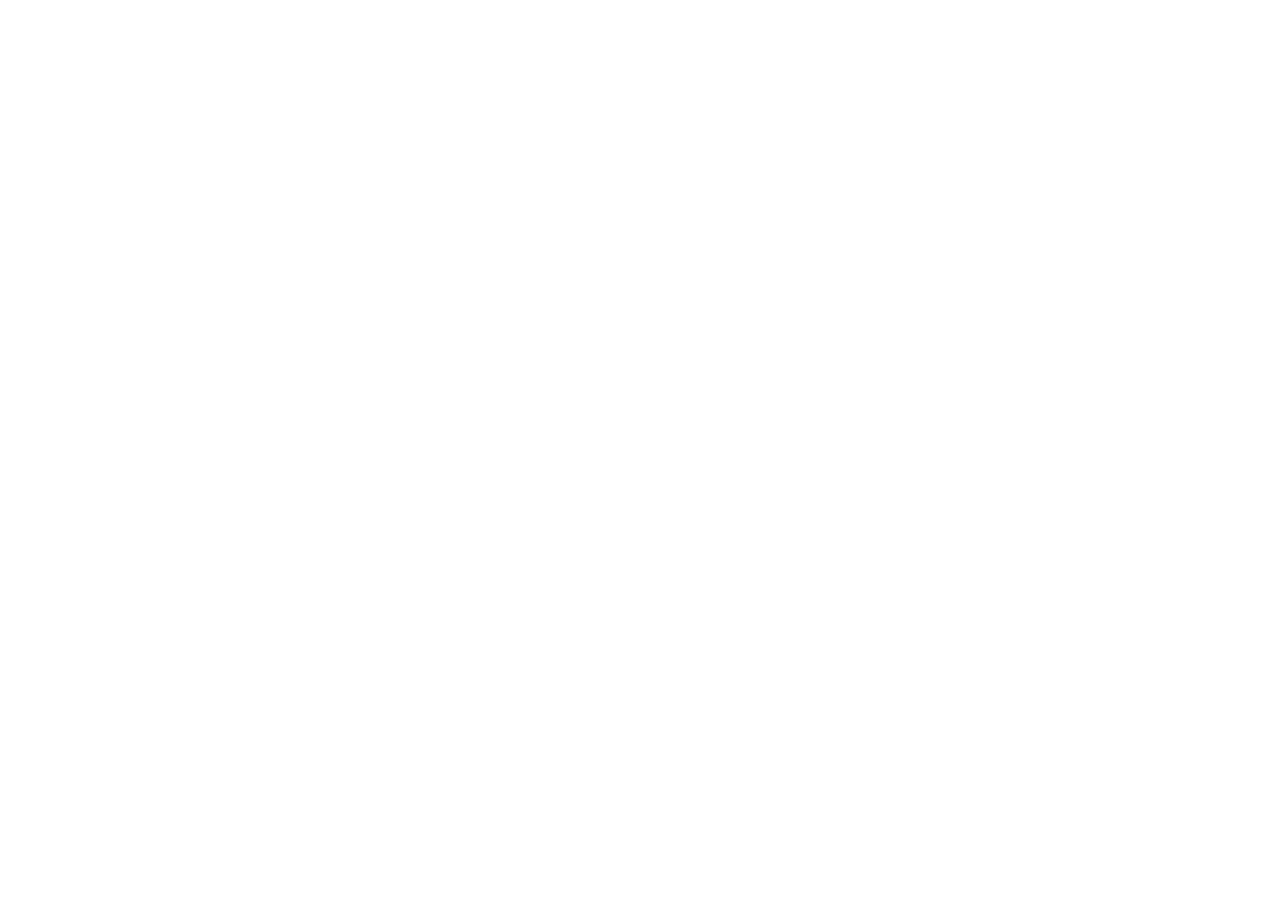
==== index.html @ 694598cf "Kendo schedule" ====
<!DOCTYPE html>
<html>
<head>
    <title></title>
    <link href="styles/kendo.common.min.css" rel="stylesheet" />

    <script src="js/libraries/jquery.min.js"></script>	
    <script src="js/libraries/angular.min.js"></script>
    <script src="js/kendo/kendo.all.min.js"></script>
</head>
<body>
    <div id="example">
    <div id="grid"></div>
<script src="http://localhost/data/products.js"></script>
    <script>
        $(document).ready(function() {
			
			 var tableContent = kendo.template("<li id='ProductName ProductID' class='testdrop'>#: ProductName #</li>");

			var inlineData = { ProductName: "ProductName", ProductID: "ProductID" };
			$("#inline").html(tableContent(inlineData));
			 
            $("#grid").kendoGrid({
                dataSource: {
					data: products,
                    schema: {
                        model: {
                            fields: {
                                        ProductName: { type: "string" },
                                        UnitPrice: { type: "number" },
                                        UnitsInStock: { type: "number" },
                                        Discontinued: { type: "boolean" },
										QuantityPerUnit: { type: "string" }
                            }
                        }
                    },
                    pageSize: 30
                },
                height: 540,
                sortable: true,
                reorderable: true,
                groupable: true,
                resizable: true,
                filterable: false,
                columnMenu: true,
                pageable: true,
                columns: [ 
				
				                    {
                        //field: "ProductName",
                        title: "Product Name",
                        locked: true,
                        width: 300,
                        template: tableContent
                    },	{
                        field: "UnitPrice",
                        title: "Unit Price",
						format: "{0:c}",
                        width: 350
                    }, {
                        field: "UnitsInStock",
                        title: "Units In Stock",
                        width: 330
                    }, {
                        field: "Discontinued",
                        width: 230
                    }, {
						field: "QuantityPerUnit",
						title: "Quantity Per Unit",
						width: 300
						}
                ]
            });
		
		function draggableOnDragStart(e) {
                    $("li.testdrop").addClass("hollow");

                    $("#droptarget").text("(Drop here)");
                }

                function droptargetOnDragEnter(e) {
                    $("#droptarget").text("Now drop...");
                }

                function droptargetOnDragLeave(e) {
                    $("#droptarget").text("(Drop here)");
                }

                function droptargetOnDrop(e) {
                    $("#droptarget").text("You did great!");
                    $("li.testdrop").removeClass("hollow");
                }

                function draggableOnDragEnd(e) {
                    var draggable = $("li.testdrop");

                    if (!draggable.data("kendoDraggable").dropped) {
                        // drag ended outside of any droptarget
                        $("#droptarget").text("Try again!");
                    }

                    draggable.removeClass("hollow");
                }

                $(document).ready(function() {
                    $("li.testdrop").kendoDraggable({
                        hint: function() {
                            return $("#draggable").clone();
                        },
                        dragstart: draggableOnDragStart,
                        dragend: draggableOnDragEnd
                    });

                    $("#droptarget").kendoDropTarget({
                        dragenter: droptargetOnDragEnter,
                        dragleave: droptargetOnDragLeave,
                        drop: droptargetOnDrop
                    });

                    var draggable = $("li.testdrop").data("kendoDraggable");

                    $("#cursorOffset").click(function(e) {
                        if (this.checked) {
                            draggable.options.cursorOffset = { top: 10, left: 10 };
                        } else {
                            draggable.options.cursorOffset = null;
                        }
                    });

                    $("#axis").change(function(e) {
                        draggable.options.axis = $(this).val();
                    });
                });
				});
        </script>
       <script id="test" type="text/x-kendo-tmpl">
        <li>
            #: ProductName#
        </li>
        </script>


</div>


</body>
</html>
---- styles/kendo.common.min.css ----
/**
 * Copyright 2014 Telerik AD
 *
 * Licensed under the Apache License, Version 2.0 (the "License");
 * you may not use this file except in compliance with the License.
 * You may obtain a copy of the License at
 *
 *     http://www.apache.org/licenses/LICENSE-2.0
 *
 * Unless required by applicable law or agreed to in writing, software
 * distributed under the License is distributed on an "AS IS" BASIS,
 * WITHOUT WARRANTIES OR CONDITIONS OF ANY KIND, either express or implied.
 * See the License for the specific language governing permissions and
 * limitations under the License.
 */
.fake{color:red}.k-reset{margin:0;padding:0;border:0;outline:0;text-decoration:none;font-size:100%;list-style:none}.k-floatwrap:after,.k-slider-items:after,.k-grid-toolbar:after{content:"";display:block;clear:both;visibility:hidden;height:0;overflow:hidden}.k-floatwrap,.k-slider-items,.k-grid-toolbar{display:inline-block}.k-floatwrap,.k-slider-items,.k-grid-toolbar{display:block}.k-block,.k-button,.k-header,.k-grid-header,.k-toolbar,.k-grouping-header,.k-tooltip,.k-pager-wrap,.k-tabstrip-items .k-item,.k-link.k-state-hover,.k-textbox,.k-textbox:hover,.k-autocomplete,.k-dropdown-wrap,.k-picker-wrap,.k-numeric-wrap,.k-autocomplete.k-state-hover,.k-dropdown-wrap.k-state-hover,.k-picker-wrap.k-state-hover,.k-numeric-wrap.k-state-hover,.k-draghandle{background-repeat:repeat;background-position:0 center}.k-link:hover{text-decoration:none}.k-state-highlight>.k-link{color:inherit}.k-textbox>input,.k-input[type="text"],.k-input[type="number"],.k-textbox,.k-picker-wrap .k-input,.k-button{font-size:100%;font-family:inherit;border-style:solid;border-width:1px;-webkit-appearance:none}.k-widget,.k-block,.k-inline-block,.k-draghandle{border-style:solid;border-width:1px;-webkit-appearance:none}.k-block,.k-widget{line-height:normal;outline:0}.k-block{padding:2px}.k-button{display:inline-block;margin:0;padding:2px 7px 2px;font-family:inherit;line-height:1.72em;text-align:center;cursor:pointer;text-decoration:none}.k-button[disabled],.k-button.k-state-disabled,.k-state-disabled .k-button,.k-state-disabled .k-button:hover,.k-button.k-state-disabled:hover,.k-state-disabled .k-button:active,.k-button.k-state-disabled:active{cursor:default}.k-ie7 .k-button{line-height:normal}a.k-button{-khtml-user-select:none;-webkit-user-select:none;-moz-user-select:-moz-none;-ms-user-select:none;user-select:none;text-decoration:none}.k-ff input.k-button{padding-bottom:.37em;padding-top:.37em}.k-ie7 .k-button{overflow:visible;margin-right:4px}.k-ie7 a.k-button{line-height:1.6;padding-left:7px;padding-right:7px}.k-ie7 .k-slider a.k-button{height:22px;line-height:22px;padding:0}.k-ie7 .k-button-expand{margin-left:0;margin-right:0}button.k-button::-moz-focus-inner,input.k-button::-moz-focus-inner{padding:0;border:0}a.k-button-expand{display:block}button.k-button-expand,input[type="submit"].k-button-expand,input[type="button"].k-button-expand,input[type="reset"].k-button-expand{width:100%}body .k-button-icon,body .k-split-button-arrow{padding-left:.4em;padding-right:.4em}.k-ie7 a.k-button-icon{padding-left:5px;padding-right:5px}.k-button-icontext{padding-right:.8em;overflow:visible}.k-button-icontext .k-icon,.k-button-icontext .k-image{margin-right:.3rem;margin-left:-0.3rem}.k-ie8 .k-button-icontext .k-icon,.k-ie8 .k-button-icontext .k-image{margin-right:3px;margin-left:-3px}.k-button.k-button-icontext .k-icon,.k-button.k-button-icontext .k-image{vertical-align:text-top}html body .k-button-bare{background:none!important;color:inherit;border-width:0}html body .k-button-bare.k-upload-button:hover{color:inherit}.k-link{cursor:pointer;outline:0;text-decoration:none}.k-grid-header span.k-link{cursor:default}.k-state-disabled,.k-state-disabled .k-link,.k-state-disabled .k-icon,.k-state-disabled .k-button,.k-state-disabled .k-draghandle,.k-state-disabled .k-upload-button input{cursor:default!important;outline:0}@media print{.k-state-disabled,.k-state-disabled .k-input{opacity:1!important}}.k-state-error{border-style:ridge}.k-state-empty{font-style:italic}.k-icon,.k-sprite,.k-button-group .k-tool-icon{display:inline-block;width:16px;height:16px;overflow:hidden;background-repeat:no-repeat;font-size:0;line-height:0;text-align:center;-ms-high-contrast-adjust:none}.k-icon.k-i-none{background-image:none}.k-ie8 .k-icon,.k-ie8 .k-sprite,.k-ie8 .k-button-group .k-tool-icon{vertical-align:middle}:root *>.k-icon,:root *>.k-sprite,:root *>.k-button-group .k-tool-icon{vertical-align:middle}.k-icon,.k-sprite{background-color:transparent}.k-ie7 .k-icon,.k-ie7 .k-sprite{text-indent:0}.k-numerictextbox .k-select .k-link span.k-i-arrow-n{background-position:0 -3px}.k-numerictextbox .k-select .k-link span.k-i-arrow-s{background-position:0 -35px}.k-state-selected .k-i-arrow-n{background-position:-16px 0}.k-link:not(.k-state-disabled):hover>.k-state-selected .k-i-arrow-n,.k-state-hover>.k-state-selected .k-i-arrow-n,.k-state-hover>*>.k-state-selected .k-i-arrow-n,.k-button:hover .k-state-selected .k-i-arrow-n,.k-textbox:hover .k-state-selected .k-i-arrow-n,.k-button:active .k-state-selected .k-i-arrow-n{background-position:-32px 0}.k-numerictextbox .k-link.k-state-selected span.k-i-arrow-n,.k-numerictextbox .k-state-hover .k-link span.k-i-arrow-n{background-position:-16px -3px}.k-state-selected .k-i-arrow-s{background-position:-16px -32px}.k-link:not(.k-state-disabled):hover>.k-state-selected .k-i-arrow-s,.k-state-hover>.k-state-selected .k-i-arrow-s,.k-state-hover>*>.k-state-selected .k-i-arrow-s,.k-button:hover .k-state-selected .k-i-arrow-s,.k-textbox:hover .k-state-selected .k-i-arrow-s,.k-button:active .k-state-selected .k-i-arrow-s{background-position:-32px -32px}.k-numerictextbox .k-link.k-state-selected span.k-i-arrow-s,.k-numerictextbox .k-state-hover .k-link span.k-i-arrow-s{background-position:-16px -35px}.k-grid-header th>.k-link:hover span.k-i-arrow-n{background-position:0 0}.k-grid-header th>.k-link:hover span.k-i-arrow-s{background-position:0 -32px}.k-group-indicator .k-link:hover span.k-si-arrow-n{background-position:0 -129px}.k-group-indicator .k-link:hover span.k-si-arrow-s{background-position:0 -159px}.k-group-indicator .k-button:hover span.k-group-delete{background-position:-32px -16px}.k-scheduler .k-scheduler-toolbar .k-nav-current .k-link .k-i-calendar{background-position:-32px -176px}.k-i-arrow-n{background-position:0 0}.k-link:not(.k-state-disabled):hover>.k-i-arrow-n,.k-state-hover>.k-i-arrow-n,.k-state-hover>*>.k-i-arrow-n,.k-button:hover .k-i-arrow-n,.k-textbox:hover .k-i-arrow-n,.k-button:active .k-i-arrow-n{background-position:-16px 0}.k-i-arrow-e{background-position:0 -16px}.k-link:not(.k-state-disabled):hover>.k-i-arrow-e,.k-state-hover>.k-i-arrow-e,.k-state-hover>*>.k-i-arrow-e,.k-button:hover .k-i-arrow-e,.k-textbox:hover .k-i-arrow-e,.k-button:active .k-i-arrow-e{background-position:-16px -16px}.k-rtl .k-i-arrow-w{background-position:0 -16px}.k-rtl .k-link:not(.k-state-disabled):hover>.k-i-arrow-w,.k-rtl .k-state-hover>.k-i-arrow-w,.k-rtl .k-state-hover>*>.k-i-arrow-w,.k-rtl .k-button:hover .k-i-arrow-w,.k-rtl .k-textbox:hover .k-i-arrow-w,.k-rtl .k-button:active .k-i-arrow-w{background-position:-16px -16px}.k-i-arrow-s{background-position:0 -32px}.k-link:not(.k-state-disabled):hover>.k-i-arrow-s,.k-state-hover>.k-i-arrow-s,.k-state-hover>*>.k-i-arrow-s,.k-button:hover .k-i-arrow-s,.k-textbox:hover .k-i-arrow-s,.k-button:active .k-i-arrow-s{background-position:-16px -32px}.k-i-arrow-w{background-position:0 -48px}.k-link:not(.k-state-disabled):hover>.k-i-arrow-w,.k-state-hover>.k-i-arrow-w,.k-state-hover>*>.k-i-arrow-w,.k-button:hover .k-i-arrow-w,.k-textbox:hover .k-i-arrow-w,.k-button:active .k-i-arrow-w{background-position:-16px -48px}.k-rtl .k-i-arrow-e{background-position:0 -48px}.k-rtl .k-link:not(.k-state-disabled):hover>.k-i-arrow-e,.k-rtl .k-state-hover>.k-i-arrow-e,.k-rtl .k-state-hover>*>.k-i-arrow-e,.k-rtl .k-button:hover .k-i-arrow-e,.k-rtl .k-textbox:hover .k-i-arrow-e,.k-rtl .k-button:active .k-i-arrow-e{background-position:-16px -48px}.k-i-seek-n{background-position:0 -64px}.k-link:not(.k-state-disabled):hover>.k-i-seek-n,.k-state-hover>.k-i-seek-n,.k-state-hover>*>.k-i-seek-n,.k-button:hover .k-i-seek-n,.k-textbox:hover .k-i-seek-n,.k-button:active .k-i-seek-n{background-position:-16px -64px}.k-i-seek-e{background-position:0 -80px}.k-link:not(.k-state-disabled):hover>.k-i-seek-e,.k-state-hover>.k-i-seek-e,.k-state-hover>*>.k-i-seek-e,.k-button:hover .k-i-seek-e,.k-textbox:hover .k-i-seek-e,.k-button:active .k-i-seek-e{background-position:-16px -80px}.k-rtl .k-i-seek-w{background-position:0 -80px}.k-rtl .k-link:not(.k-state-disabled):hover>.k-i-seek-w,.k-rtl .k-state-hover>.k-i-seek-w,.k-rtl .k-state-hover>*>.k-i-seek-w,.k-rtl .k-button:hover .k-i-seek-w,.k-rtl .k-textbox:hover .k-i-seek-w,.k-rtl .k-button:active .k-i-seek-w{background-position:-16px -80px}.k-i-seek-s{background-position:0 -96px}.k-link:not(.k-state-disabled):hover>.k-i-seek-s,.k-state-hover>.k-i-seek-s,.k-state-hover>*>.k-i-seek-s,.k-button:hover .k-i-seek-s,.k-textbox:hover .k-i-seek-s,.k-button:active .k-i-seek-s{background-position:-16px -96px}.k-i-seek-w{background-position:0 -112px}.k-link:not(.k-state-disabled):hover>.k-i-seek-w,.k-state-hover>.k-i-seek-w,.k-state-hover>*>.k-i-seek-w,.k-button:hover .k-i-seek-w,.k-textbox:hover .k-i-seek-w,.k-button:active .k-i-seek-w{background-position:-16px -112px}.k-rtl .k-i-seek-e{background-position:0 -112px}.k-rtl .k-link:not(.k-state-disabled):hover>.k-i-seek-e,.k-rtl .k-state-hover>.k-i-seek-e,.k-rtl .k-state-hover>*>.k-i-seek-e,.k-rtl .k-button:hover .k-i-seek-e,.k-rtl .k-textbox:hover .k-i-seek-e,.k-rtl .k-button:active .k-i-seek-e{background-position:-16px -112px}.k-si-arrow-n{background-position:0 -129px}.k-link:not(.k-state-disabled):hover>.k-si-arrow-n,.k-state-hover>.k-si-arrow-n,.k-state-hover>*>.k-si-arrow-n,.k-button:hover .k-si-arrow-n,.k-textbox:hover .k-si-arrow-n,.k-button:active .k-si-arrow-n{background-position:-16px -129px}.k-si-arrow-e{background-position:0 -144px}.k-link:not(.k-state-disabled):hover>.k-si-arrow-e,.k-state-hover>.k-si-arrow-e,.k-state-hover>*>.k-si-arrow-e,.k-button:hover .k-si-arrow-e,.k-textbox:hover .k-si-arrow-e,.k-button:active .k-si-arrow-e{background-position:-16px -144px}.k-si-arrow-s{background-position:0 -159px}.k-link:not(.k-state-disabled):hover>.k-si-arrow-s,.k-state-hover>.k-si-arrow-s,.k-state-hover>*>.k-si-arrow-s,.k-button:hover .k-si-arrow-s,.k-textbox:hover .k-si-arrow-s,.k-button:active .k-si-arrow-s{background-position:-16px -159px}.k-si-arrow-w{background-position:0 -176px}.k-link:not(.k-state-disabled):hover>.k-si-arrow-w,.k-state-hover>.k-si-arrow-w,.k-state-hover>*>.k-si-arrow-w,.k-button:hover .k-si-arrow-w,.k-textbox:hover .k-si-arrow-w,.k-button:active .k-si-arrow-w{background-position:-16px -176px}.k-i-arrowhead-n{background-position:0 -256px}.k-link:not(.k-state-disabled):hover>.k-i-arrowhead-n,.k-state-hover>.k-i-arrowhead-n,.k-state-hover>*>.k-i-arrowhead-n,.k-button:hover .k-i-arrowhead-n,.k-textbox:hover .k-i-arrowhead-n,.k-button:active .k-i-arrowhead-n{background-position:-16px -256px}.k-i-arrowhead-e{background-position:0 -272px}.k-link:not(.k-state-disabled):hover>.k-i-arrowhead-e,.k-state-hover>.k-i-arrowhead-e,.k-state-hover>*>.k-i-arrowhead-e,.k-button:hover .k-i-arrowhead-e,.k-textbox:hover .k-i-arrowhead-e,.k-button:active .k-i-arrowhead-e{background-position:-16px -272px}.k-i-arrowhead-s{background-position:0 -288px}.k-link:not(.k-state-disabled):hover>.k-i-arrowhead-s,.k-state-hover>.k-i-arrowhead-s,.k-state-hover>*>.k-i-arrowhead-s,.k-button:hover .k-i-arrowhead-s,.k-textbox:hover .k-i-arrowhead-s,.k-button:active .k-i-arrowhead-s{background-position:-16px -288px}.k-i-arrowhead-w{background-position:0 -304px}.k-link:not(.k-state-disabled):hover>.k-i-arrowhead-w,.k-state-hover>.k-i-arrowhead-w,.k-state-hover>*>.k-i-arrowhead-w,.k-button:hover .k-i-arrowhead-w,.k-textbox:hover .k-i-arrowhead-w,.k-button:active .k-i-arrowhead-w{background-position:-16px -304px}.k-i-expand,.k-plus,.k-plus-disabled{background-position:0 -192px}.k-link:not(.k-state-disabled):hover>.k-i-expand,.k-link:not(.k-state-disabled):hover>.k-plus,.k-link:not(.k-state-disabled):hover>.k-plus-disabled,.k-state-hover>.k-i-expand,.k-state-hover>.k-plus,.k-state-hover>.k-plus-disabled,.k-state-hover>*>.k-i-expand,.k-state-hover>*>.k-plus,.k-state-hover>*>.k-plus-disabled,.k-button:hover .k-i-expand,.k-button:hover .k-plus,.k-button:hover .k-plus-disabled,.k-textbox:hover .k-i-expand,.k-textbox:hover .k-plus,.k-textbox:hover .k-plus-disabled,.k-button:active .k-i-expand,.k-button:active .k-plus,.k-button:active .k-plus-disabled{background-position:-16px -192px}.k-i-expand-w,.k-rtl .k-i-expand,.k-rtl .k-plus,.k-rtl .k-plus-disabled{background-position:0 -208px}.k-link:not(.k-state-disabled):hover>.k-i-expand-w,.k-link:not(.k-state-disabled):hover>.k-rtl .k-i-expand,.k-link:not(.k-state-disabled):hover>.k-rtl .k-plus,.k-link:not(.k-state-disabled):hover>.k-rtl .k-plus-disabled,.k-state-hover>.k-i-expand-w,.k-state-hover>.k-rtl .k-i-expand,.k-state-hover>.k-rtl .k-plus,.k-state-hover>.k-rtl .k-plus-disabled,.k-state-hover>*>.k-i-expand-w,.k-state-hover>*>.k-rtl .k-i-expand,.k-state-hover>*>.k-rtl .k-plus,.k-state-hover>*>.k-rtl .k-plus-disabled,.k-button:hover .k-i-expand-w,.k-button:hover .k-rtl .k-i-expand,.k-button:hover .k-rtl .k-plus,.k-button:hover .k-rtl .k-plus-disabled,.k-textbox:hover .k-i-expand-w,.k-textbox:hover .k-rtl .k-i-expand,.k-textbox:hover .k-rtl .k-plus,.k-textbox:hover .k-rtl .k-plus-disabled,.k-button:active .k-i-expand-w,.k-button:active .k-rtl .k-i-expand,.k-button:active .k-rtl .k-plus,.k-button:active .k-rtl .k-plus-disabled{background-position:-16px -208px}.k-i-collapse,.k-minus,.k-minus-disabled{background-position:0 -224px}.k-link:not(.k-state-disabled):hover>.k-i-collapse,.k-link:not(.k-state-disabled):hover>.k-minus,.k-link:not(.k-state-disabled):hover>.k-minus-disabled,.k-state-hover>.k-i-collapse,.k-state-hover>.k-minus,.k-state-hover>.k-minus-disabled,.k-state-hover>*>.k-i-collapse,.k-state-hover>*>.k-minus,.k-state-hover>*>.k-minus-disabled,.k-button:hover .k-i-collapse,.k-button:hover .k-minus,.k-button:hover .k-minus-disabled,.k-textbox:hover .k-i-collapse,.k-textbox:hover .k-minus,.k-textbox:hover .k-minus-disabled,.k-button:active .k-i-collapse,.k-button:active .k-minus,.k-button:active .k-minus-disabled{background-position:-16px -224px}.k-i-collapse-w,.k-rtl .k-i-collapse,.k-rtl .k-minus,.k-rtl .k-minus-disabled{background-position:0 -240px}.k-link:not(.k-state-disabled):hover>.k-i-collapse-w,.k-link:not(.k-state-disabled):hover>.k-rtl .k-i-collapse,.k-link:not(.k-state-disabled):hover>.k-rtl .k-minus,.k-link:not(.k-state-disabled):hover>.k-rtl .k-minus-disabled,.k-state-hover>.k-i-collapse-w,.k-state-hover>.k-rtl .k-i-collapse,.k-state-hover>.k-rtl .k-minus,.k-state-hover>.k-rtl .k-minus-disabled,.k-state-hover>*>.k-i-collapse-w,.k-state-hover>*>.k-rtl .k-i-collapse,.k-state-hover>*>.k-rtl .k-minus,.k-state-hover>*>.k-rtl .k-minus-disabled,.k-button:hover .k-i-collapse-w,.k-button:hover .k-rtl .k-i-collapse,.k-button:hover .k-rtl .k-minus,.k-button:hover .k-rtl .k-minus-disabled,.k-textbox:hover .k-i-collapse-w,.k-textbox:hover .k-rtl .k-i-collapse,.k-textbox:hover .k-rtl .k-minus,.k-textbox:hover .k-rtl .k-minus-disabled,.k-button:active .k-i-collapse-w,.k-button:active .k-rtl .k-i-collapse,.k-button:active .k-rtl .k-minus,.k-button:active .k-rtl .k-minus-disabled{background-position:-16px -240px}.k-i-pencil,.k-edit{background-position:-32px 0}.k-link:not(.k-state-disabled):hover>.k-i-pencil,.k-link:not(.k-state-disabled):hover>.k-edit,.k-state-hover>.k-i-pencil,.k-state-hover>.k-edit,.k-state-hover>*>.k-i-pencil,.k-state-hover>*>.k-edit,.k-button:hover .k-i-pencil,.k-button:hover .k-edit,.k-textbox:hover .k-i-pencil,.k-textbox:hover .k-edit,.k-button:active .k-i-pencil,.k-button:active .k-edit{background-position:-48px 0}.k-i-close,.k-delete,.k-group-delete{background-position:-32px -16px}.k-link:not(.k-state-disabled):hover>.k-i-close,.k-link:not(.k-state-disabled):hover>.k-delete,.k-link:not(.k-state-disabled):hover>.k-group-delete,.k-state-hover>.k-i-close,.k-state-hover>.k-delete,.k-state-hover>.k-group-delete,.k-state-hover>*>.k-i-close,.k-state-hover>*>.k-delete,.k-state-hover>*>.k-group-delete,.k-button:hover .k-i-close,.k-button:hover .k-delete,.k-button:hover .k-group-delete,.k-textbox:hover .k-i-close,.k-textbox:hover .k-delete,.k-textbox:hover .k-group-delete,.k-button:active .k-i-close,.k-button:active .k-delete,.k-button:active .k-group-delete{background-position:-48px -16px}.k-si-close{background-position:-160px -80px}.k-link:not(.k-state-disabled):hover>.k-si-close,.k-state-hover>.k-si-close,.k-state-hover>*>.k-si-close,.k-button:hover .k-si-close,.k-textbox:hover .k-si-close,.k-button:active .k-si-close{background-position:-176px -80px}.k-multiselect .k-delete{background-position:-160px -80px}.k-multiselect .k-state-hover .k-delete{background-position:-176px -80px}.k-i-tick,.k-insert,.k-update{background-position:-32px -32px}.k-link:not(.k-state-disabled):hover>.k-i-tick,.k-link:not(.k-state-disabled):hover>.k-insert,.k-link:not(.k-state-disabled):hover>.k-update,.k-state-hover>.k-i-tick,.k-state-hover>.k-insert,.k-state-hover>.k-update,.k-state-hover>*>.k-i-tick,.k-state-hover>*>.k-insert,.k-state-hover>*>.k-update,.k-button:hover .k-i-tick,.k-button:hover .k-insert,.k-button:hover .k-update,.k-textbox:hover .k-i-tick,.k-textbox:hover .k-insert,.k-textbox:hover .k-update,.k-button:active .k-i-tick,.k-button:active .k-insert,.k-button:active .k-update{background-position:-48px -32px}.k-check:checked,.k-mobile-list .k-edit-field [type=checkbox],.k-mobile-list .k-edit-field [type=radio]{background-position:-32px -32px}.k-link:not(.k-state-disabled):hover>.k-check:checked,.k-link:not(.k-state-disabled):hover>.k-mobile-list .k-edit-field [type=checkbox],.k-link:not(.k-state-disabled):hover>.k-mobile-list .k-edit-field [type=radio],.k-state-hover>.k-check:checked,.k-state-hover>.k-mobile-list .k-edit-field [type=checkbox],.k-state-hover>.k-mobile-list .k-edit-field [type=radio],.k-state-hover>*>.k-check:checked,.k-state-hover>*>.k-mobile-list .k-edit-field [type=checkbox],.k-state-hover>*>.k-mobile-list .k-edit-field [type=radio],.k-button:hover .k-check:checked,.k-button:hover .k-mobile-list .k-edit-field [type=checkbox],.k-button:hover .k-mobile-list .k-edit-field [type=radio],.k-textbox:hover .k-check:checked,.k-textbox:hover .k-mobile-list .k-edit-field [type=checkbox],.k-textbox:hover .k-mobile-list .k-edit-field [type=radio],.k-button:active .k-check:checked,.k-button:active .k-mobile-list .k-edit-field [type=checkbox],.k-button:active .k-mobile-list .k-edit-field [type=radio]{background-position:-48px -32px}.k-i-cancel,.k-cancel,.k-denied{background-position:-32px -48px}.k-link:not(.k-state-disabled):hover>.k-i-cancel,.k-link:not(.k-state-disabled):hover>.k-cancel,.k-link:not(.k-state-disabled):hover>.k-denied,.k-state-hover>.k-i-cancel,.k-state-hover>.k-cancel,.k-state-hover>.k-denied,.k-state-hover>*>.k-i-cancel,.k-state-hover>*>.k-cancel,.k-state-hover>*>.k-denied,.k-button:hover .k-i-cancel,.k-button:hover .k-cancel,.k-button:hover .k-denied,.k-textbox:hover .k-i-cancel,.k-textbox:hover .k-cancel,.k-textbox:hover .k-denied,.k-button:active .k-i-cancel,.k-button:active .k-cancel,.k-button:active .k-denied{background-position:-48px -48px}.k-i-plus,.k-add{background-position:-32px -64px}.k-link:not(.k-state-disabled):hover>.k-i-plus,.k-link:not(.k-state-disabled):hover>.k-add,.k-state-hover>.k-i-plus,.k-state-hover>.k-add,.k-state-hover>*>.k-i-plus,.k-state-hover>*>.k-add,.k-button:hover .k-i-plus,.k-button:hover .k-add,.k-textbox:hover .k-i-plus,.k-textbox:hover .k-add,.k-button:active .k-i-plus,.k-button:active .k-add{background-position:-48px -64px}.k-i-funnel,.k-filter{background-position:-32px -80px}.k-link:not(.k-state-disabled):hover>.k-i-funnel,.k-link:not(.k-state-disabled):hover>.k-filter,.k-state-hover>.k-i-funnel,.k-state-hover>.k-filter,.k-state-hover>*>.k-i-funnel,.k-state-hover>*>.k-filter,.k-button:hover .k-i-funnel,.k-button:hover .k-filter,.k-textbox:hover .k-i-funnel,.k-textbox:hover .k-filter,.k-button:active .k-i-funnel,.k-button:active .k-filter{background-position:-48px -80px}.k-i-funnel-clear,.k-clear-filter{background-position:-32px -96px}.k-link:not(.k-state-disabled):hover>.k-i-funnel-clear,.k-link:not(.k-state-disabled):hover>.k-clear-filter,.k-state-hover>.k-i-funnel-clear,.k-state-hover>.k-clear-filter,.k-state-hover>*>.k-i-funnel-clear,.k-state-hover>*>.k-clear-filter,.k-button:hover .k-i-funnel-clear,.k-button:hover .k-clear-filter,.k-textbox:hover .k-i-funnel-clear,.k-textbox:hover .k-clear-filter,.k-button:active .k-i-funnel-clear,.k-button:active .k-clear-filter{background-position:-48px -96px}.k-i-lock{background-position:-64px 0}.k-link:not(.k-state-disabled):hover>.k-i-lock,.k-state-hover>.k-i-lock,.k-state-hover>*>.k-i-lock,.k-button:hover .k-i-lock,.k-textbox:hover .k-i-lock,.k-button:active .k-i-lock{background-position:-80px 0}.k-i-unlock{background-position:-64px -16px}.k-link:not(.k-state-disabled):hover>.k-i-unlock,.k-state-hover>.k-i-unlock,.k-state-hover>*>.k-i-unlock,.k-button:hover .k-i-unlock,.k-textbox:hover .k-i-unlock,.k-button:active .k-i-unlock{background-position:-80px -16px}.k-i-refresh{background-position:-32px -112px}.k-link:not(.k-state-disabled):hover>.k-i-refresh,.k-state-hover>.k-i-refresh,.k-state-hover>*>.k-i-refresh,.k-button:hover .k-i-refresh,.k-textbox:hover .k-i-refresh,.k-button:active .k-i-refresh{background-position:-48px -112px}.k-i-exception{background-position:-160px -304px}.k-link:not(.k-state-disabled):hover>.k-i-exception,.k-state-hover>.k-i-exception,.k-state-hover>*>.k-i-exception,.k-button:hover .k-i-exception,.k-textbox:hover .k-i-exception,.k-button:active .k-i-exception{background-position:-176px -304px}.k-i-restore{background-position:-32px -128px}.k-link:not(.k-state-disabled):hover>.k-i-restore,.k-state-hover>.k-i-restore,.k-state-hover>*>.k-i-restore,.k-button:hover .k-i-restore,.k-textbox:hover .k-i-restore,.k-button:active .k-i-restore{background-position:-48px -128px}.k-i-maximize{background-position:-32px -144px}.k-link:not(.k-state-disabled):hover>.k-i-maximize,.k-state-hover>.k-i-maximize,.k-state-hover>*>.k-i-maximize,.k-button:hover .k-i-maximize,.k-textbox:hover .k-i-maximize,.k-button:active .k-i-maximize{background-position:-48px -144px}.k-i-minimize{background-position:-64px -288px}.k-link:not(.k-state-disabled):hover>.k-i-minimize,.k-state-hover>.k-i-minimize,.k-state-hover>*>.k-i-minimize,.k-button:hover .k-i-minimize,.k-textbox:hover .k-i-minimize,.k-button:active .k-i-minimize{background-position:-80px -288px}.k-i-pin{background-position:-160px -256px}.k-link:not(.k-state-disabled):hover>.k-i-pin,.k-state-hover>.k-i-pin,.k-state-hover>*>.k-i-pin,.k-button:hover .k-i-pin,.k-textbox:hover .k-i-pin,.k-button:active .k-i-pin{background-position:-176px -256px}.k-i-unpin{background-position:-160px -272px}.k-link:not(.k-state-disabled):hover>.k-i-unpin,.k-state-hover>.k-i-unpin,.k-state-hover>*>.k-i-unpin,.k-button:hover .k-i-unpin,.k-textbox:hover .k-i-unpin,.k-button:active .k-i-unpin{background-position:-176px -272px}.k-resize-se{background-position:-32px -160px}.k-link:not(.k-state-disabled):hover>.k-resize-se,.k-state-hover>.k-resize-se,.k-state-hover>*>.k-resize-se,.k-button:hover .k-resize-se,.k-textbox:hover .k-resize-se,.k-button:active .k-resize-se{background-position:-48px -160px}.k-i-calendar{background-position:-32px -176px}.k-link:not(.k-state-disabled):hover>.k-i-calendar,.k-state-hover>.k-i-calendar,.k-state-hover>*>.k-i-calendar,.k-button:hover .k-i-calendar,.k-textbox:hover .k-i-calendar,.k-button:active .k-i-calendar{background-position:-48px -176px}.k-i-clock{background-position:-32px -192px}.k-link:not(.k-state-disabled):hover>.k-i-clock,.k-state-hover>.k-i-clock,.k-state-hover>*>.k-i-clock,.k-button:hover .k-i-clock,.k-textbox:hover .k-i-clock,.k-button:active .k-i-clock{background-position:-48px -192px}.k-si-plus{background-position:-32px -208px}.k-link:not(.k-state-disabled):hover>.k-si-plus,.k-state-hover>.k-si-plus,.k-state-hover>*>.k-si-plus,.k-button:hover .k-si-plus,.k-textbox:hover .k-si-plus,.k-button:active .k-si-plus{background-position:-48px -208px}.k-si-minus{background-position:-32px -224px}.k-link:not(.k-state-disabled):hover>.k-si-minus,.k-state-hover>.k-si-minus,.k-state-hover>*>.k-si-minus,.k-button:hover .k-si-minus,.k-textbox:hover .k-si-minus,.k-button:active .k-si-minus{background-position:-48px -224px}.k-i-search{background-position:-32px -240px}.k-link:not(.k-state-disabled):hover>.k-i-search,.k-state-hover>.k-i-search,.k-state-hover>*>.k-i-search,.k-button:hover .k-i-search,.k-textbox:hover .k-i-search,.k-button:active .k-i-search{background-position:-48px -240px}.k-i-custom{background-position:-115px -113px}.k-link:not(.k-state-disabled):hover>.k-i-custom,.k-state-hover>.k-i-custom,.k-state-hover>*>.k-i-custom,.k-button:hover .k-i-custom,.k-textbox:hover .k-i-custom,.k-button:active .k-i-custom{background-position:-141px -113px}.k-editor .k-i-custom{background-position:-111px -109px}.k-viewHtml{background-position:-288px -120px}.k-i-insert-n,.k-insert-top{background-position:-160px -32px}.k-link:not(.k-state-disabled):hover>.k-i-insert-n,.k-link:not(.k-state-disabled):hover>.k-insert-top,.k-state-hover>.k-i-insert-n,.k-state-hover>.k-insert-top,.k-state-hover>*>.k-i-insert-n,.k-state-hover>*>.k-insert-top,.k-button:hover .k-i-insert-n,.k-button:hover .k-insert-top,.k-textbox:hover .k-i-insert-n,.k-textbox:hover .k-insert-top,.k-button:active .k-i-insert-n,.k-button:active .k-insert-top{background-position:-176px -32px}.k-i-insert-m,.k-insert-middle{background-position:-160px -48px}.k-link:not(.k-state-disabled):hover>.k-i-insert-m,.k-link:not(.k-state-disabled):hover>.k-insert-middle,.k-state-hover>.k-i-insert-m,.k-state-hover>.k-insert-middle,.k-state-hover>*>.k-i-insert-m,.k-state-hover>*>.k-insert-middle,.k-button:hover .k-i-insert-m,.k-button:hover .k-insert-middle,.k-textbox:hover .k-i-insert-m,.k-textbox:hover .k-insert-middle,.k-button:active .k-i-insert-m,.k-button:active .k-insert-middle{background-position:-176px -48px}.k-i-insert-s,.k-insert-bottom{background-position:-160px -64px}.k-link:not(.k-state-disabled):hover>.k-i-insert-s,.k-link:not(.k-state-disabled):hover>.k-insert-bottom,.k-state-hover>.k-i-insert-s,.k-state-hover>.k-insert-bottom,.k-state-hover>*>.k-i-insert-s,.k-state-hover>*>.k-insert-bottom,.k-button:hover .k-i-insert-s,.k-button:hover .k-insert-bottom,.k-textbox:hover .k-i-insert-s,.k-textbox:hover .k-insert-bottom,.k-button:active .k-i-insert-s,.k-button:active .k-insert-bottom{background-position:-176px -64px}.k-drop-hint{background-position:0 -326px}.k-i-note,.k-warning{background-position:-160px -240px}.k-link:not(.k-state-disabled):hover>.k-i-note,.k-link:not(.k-state-disabled):hover>.k-warning,.k-state-hover>.k-i-note,.k-state-hover>.k-warning,.k-state-hover>*>.k-i-note,.k-state-hover>*>.k-warning,.k-button:hover .k-i-note,.k-button:hover .k-warning,.k-textbox:hover .k-i-note,.k-textbox:hover .k-warning,.k-button:active .k-i-note,.k-button:active .k-warning{background-position:-176px -240px}.k-i-sort-asc{background-position:-112px -240px}.k-link:not(.k-state-disabled):hover>.k-i-sort-asc,.k-state-hover>.k-i-sort-asc,.k-state-hover>*>.k-i-sort-asc,.k-button:hover .k-i-sort-asc,.k-textbox:hover .k-i-sort-asc,.k-button:active .k-i-sort-asc{background-position:-128px -240px}.k-i-sort-desc{background-position:-112px -256px}.k-link:not(.k-state-disabled):hover>.k-i-sort-desc,.k-state-hover>.k-i-sort-desc,.k-state-hover>*>.k-i-sort-desc,.k-button:hover .k-i-sort-desc,.k-textbox:hover .k-i-sort-desc,.k-button:active .k-i-sort-desc{background-position:-128px -256px}.k-i-group{background-position:-112px -272px}.k-link:not(.k-state-disabled):hover>.k-i-group,.k-state-hover>.k-i-group,.k-state-hover>*>.k-i-group,.k-button:hover .k-i-group,.k-textbox:hover .k-i-group,.k-button:active .k-i-group{background-position:-128px -272px}.k-i-ungroup{background-position:-112px -288px}.k-link:not(.k-state-disabled):hover>.k-i-ungroup,.k-state-hover>.k-i-ungroup,.k-state-hover>*>.k-i-ungroup,.k-button:hover .k-i-ungroup,.k-textbox:hover .k-i-ungroup,.k-button:active .k-i-ungroup{background-position:-128px -288px}.k-i-columns{background-position:-112px -304px}.k-link:not(.k-state-disabled):hover>.k-i-columns,.k-state-hover>.k-i-columns,.k-state-hover>*>.k-i-columns,.k-button:hover .k-i-columns,.k-textbox:hover .k-i-columns,.k-button:active .k-i-columns{background-position:-128px -304px}.k-i-hbars{background-position:-64px -32px}.k-link:not(.k-state-disabled):hover>.k-i-hbars,.k-state-hover>.k-i-hbars,.k-state-hover>*>.k-i-hbars,.k-button:hover .k-i-hbars,.k-textbox:hover .k-i-hbars,.k-button:active .k-i-hbars{background-position:-80px -32px}.k-i-vbars{background-position:-64px -48px}.k-link:not(.k-state-disabled):hover>.k-i-vbars,.k-state-hover>.k-i-vbars,.k-state-hover>*>.k-i-vbars,.k-button:hover .k-i-vbars,.k-textbox:hover .k-i-vbars,.k-button:active .k-i-vbars{background-position:-80px -48px}.k-i-sum{background-position:-64px -64px}.k-link:not(.k-state-disabled):hover>.k-i-sum,.k-state-hover>.k-i-sum,.k-state-hover>*>.k-i-sum,.k-button:hover .k-i-sum,.k-textbox:hover .k-i-sum,.k-button:active .k-i-sum{background-position:-80px -64px}.k-file{background-position:0 0}.k-link:not(.k-state-disabled):hover>.k-file,.k-state-hover>.k-file,.k-state-hover>*>.k-file,.k-button:hover .k-file,.k-textbox:hover .k-file,.k-button:active .k-file{background-position:-16px 0}.k-i-folder-add,.k-addfolder{background-position:-32px -272px}.k-link:not(.k-state-disabled):hover>.k-i-folder-add,.k-link:not(.k-state-disabled):hover>.k-addfolder,.k-state-hover>.k-i-folder-add,.k-state-hover>.k-addfolder,.k-state-hover>*>.k-i-folder-add,.k-state-hover>*>.k-addfolder,.k-button:hover .k-i-folder-add,.k-button:hover .k-addfolder,.k-textbox:hover .k-i-folder-add,.k-textbox:hover .k-addfolder,.k-button:active .k-i-folder-add,.k-button:active .k-addfolder{background-position:-48px -272px}.k-i-folder-up,.k-goup{background-position:-32px -288px}.k-link:not(.k-state-disabled):hover>.k-i-folder-up,.k-link:not(.k-state-disabled):hover>.k-goup,.k-state-hover>.k-i-folder-up,.k-state-hover>.k-goup,.k-state-hover>*>.k-i-folder-up,.k-state-hover>*>.k-goup,.k-button:hover .k-i-folder-up,.k-button:hover .k-goup,.k-textbox:hover .k-i-folder-up,.k-textbox:hover .k-goup,.k-button:active .k-i-folder-up,.k-button:active .k-goup{background-position:-48px -288px}.k-i-more{background-position:-64px -32px}.k-link:not(.k-state-disabled):hover>.k-i-more,.k-state-hover>.k-i-more,.k-state-hover>*>.k-i-more,.k-button:hover .k-i-more,.k-textbox:hover .k-i-more,.k-button:active .k-i-more{background-position:-80px -32px}.k-file>.k-icon{background-position:-115px -91px}.k-image{border:0}html .k-success-colored{color:#507f50;border-color:#d0dfd0;background-color:#f0fff0}html .k-info-colored{color:#50607f;border-color:#d0d9df;background-color:#f0f9ff}html .k-error-colored{color:#7f5050;border-color:#dfd0d0;background-color:#fff0f0}.k-inline-block{padding:0 2px}.k-loading,.k-loading-image{background-color:transparent;background-repeat:no-repeat;background-position:center center}.k-loading-mask,.k-loading-image,.k-loading-text{position:absolute}.k-loading-text{text-indent:-4000px;text-align:center}.k-loading-image,.k-loading-color{width:100%;height:100%}.k-loading-image{top:0;left:0;z-index:2}.k-loading-color{filter:alpha(opacity=30);opacity:.3}.k-content-frame{border:0;width:100%;height:100%}.k-pane>.k-splitter-overlay{filter:alpha(opacity=0);opacity:0;position:absolute}.k-drag-clue{position:absolute;z-index:10003;border-style:solid;border-width:1px;font-size:.9em;padding:.2em .4em;white-space:nowrap;cursor:default}.k-drag-status{margin-top:-3px;margin-right:4px;vertical-align:middle}.k-reorder-cue{position:absolute;width:1px;overflow:visible}.k-reorder-cue .k-icon{position:absolute;left:-4px;width:8px;height:4px}.k-reorder-cue .k-i-arrow-s{top:-4px;background-position:-4px -166px}.k-reorder-cue .k-i-arrow-n{bottom:-4px;background-position:-4px -134px}.k-scrollbar{position:absolute;overflow:scroll}.k-scrollbar-vertical{top:0;right:0;width:17px;height:100%;overflow-x:hidden}.k-touch-scrollbar{display:none;position:absolute;z-index:200000;height:8px;width:8px;border:1px solid #8a8a8a;background-color:#858585}@media only screen and (-webkit-min-device-pixel-ratio:2){body .k-touch-scrollbar{height:12px;width:12px;border-radius:7px}}.k-virtual-scrollable-wrap{overflow-x:auto}.k-animation-container,.k-widget,.k-widget *,.k-animation-container *,.k-widget *:before,.k-animation-container *:after,.k-block .k-header,.k-list-container{-webkit-box-sizing:content-box;-moz-box-sizing:content-box;box-sizing:content-box}.k-button,.k-textbox,.k-autocomplete,div.k-window-content,.k-tabstrip>.k-content>.km-scroll-container,.k-block,.k-edit-cell .k-widget,.k-grid-edit-row .k-widget,.k-grid-edit-row .text-box,.km-actionsheet>li,.km-shim{-webkit-box-sizing:border-box;-moz-box-sizing:border-box;box-sizing:border-box}.input-group .form-control{-webkit-box-sizing:border-box;-moz-box-sizing:border-box;box-sizing:border-box}a.k-button:hover{text-decoration:none}.k-widget,.k-widget *{-moz-background-clip:border-box;-webkit-background-clip:border-box;background-clip:border-box}.k-edit-form{margin:0;padding:0}.k-window>div.k-popup-edit-form{padding:1em 0}.k-grid-edit-row .k-edit-form td{border-bottom-width:0}.k-edit-form-container{position:relative;width:400px}.k-edit-label,.k-edit-form-container .editor-label{float:left;clear:both;width:30%;padding:.4em 0 1em;margin-left:2%;text-align:right}.k-edit-field,.k-edit-form-container .editor-field{float:right;clear:right;width:60%;margin-right:2%;padding:0 0 .6em}.k-edit-field>input[type="checkbox"],.k-edit-field>input[type="radio"]{margin-top:.4em}.k-edit-form-container .k-button{margin:0 .16em}.k-edit-field>input[type="checkbox"]:first-child,.k-edit-field>input[type="radio"]:first-child,.k-edit-field>label:first-child>input[type="checkbox"],.k-edit-field>.k-button:first-child{margin-left:0}.k-edit-form-container .k-edit-buttons{clear:both;text-align:right;border-width:1px 0 0;border-style:solid;position:relative;bottom:-1em;padding:.6em}div.k-window{display:inline-block;position:absolute;z-index:10001;border-style:solid;border-width:1px;padding-top:2em}.k-block>.k-header,.k-window-titlebar{position:absolute;width:100%;height:1.1em;border-bottom-style:solid;border-bottom-width:1px;margin-top:-2em;padding:.4em 0;font-size:1.2em;white-space:nowrap;min-height:16px}.k-block>.k-header{position:relative;margin:-2px 0 10px -2px;padding:.3em 2px}.k-window-title{position:absolute;left:.44em;right:.44em;overflow:hidden;cursor:default;text-overflow:ellipsis}.k-window-title .k-image{margin:0 5px 0 0;vertical-align:middle}div.k-window-titleless{padding-top:0}div.k-window-content{position:relative;height:100%;padding:.58em;overflow:auto;outline:0}div.k-window-iframecontent{padding:0;overflow:visible}.k-window-content>.km-scroll-container{height:100%}.k-ie7 .k-window{padding-bottom:1.16em}.k-window-titlebar .k-window-actions{position:absolute;top:0;right:.3em;padding-top:.3em;white-space:nowrap}.k-window-titlebar .k-window-action{display:inline-block;width:16px;height:16px;padding:2px;text-decoration:none;vertical-align:middle;opacity:.7}.k-window-titlebar .k-state-hover{border-style:solid;border-width:1px;padding:1px;opacity:1}.k-window-action .k-icon{margin:0;vertical-align:top}.k-window .k-resize-handle{position:absolute;z-index:1;background-color:#fff;font-size:0;line-height:6px;filter:alpha(opacity=0);opacity:0;zoom:1}.k-resize-n{top:-3px;left:0;width:100%;height:6px;cursor:n-resize}.k-resize-e{top:0;right:-3px;width:6px;height:100%;cursor:e-resize}.k-resize-s{bottom:-3px;left:0;width:100%;height:6px;cursor:s-resize}.k-resize-w{top:0;left:-3px;width:6px;height:100%;cursor:w-resize}.k-resize-se{bottom:-3px;right:-3px;width:16px;height:16px;cursor:se-resize}.k-resize-sw{bottom:-3px;left:-3px;width:6px;height:6px;cursor:sw-resize}.k-resize-ne{top:-3px;right:-3px;width:6px;height:6px;cursor:ne-resize}.k-resize-nw{top:-3px;left:-3px;width:6px;height:6px;cursor:nw-resize}.k-overlay{position:fixed;top:0;left:0;z-index:10001;width:100%;height:100%;background-color:#000;filter:alpha(opacity=50);opacity:.5}.k-window .k-overlay{position:absolute;width:100%;height:100%;background-color:#fff;filter:alpha(opacity=0);opacity:0}.k-tabstrip{margin:0;padding:0;zoom:1}.k-tabstrip .k-tabstrip-items{padding:.3em .3em 0}.k-tabstrip-items .k-item,.k-panelbar .k-tabstrip-items .k-item{list-style-type:none;display:inline-block;position:relative;border-style:solid;border-width:1px 1px 0;margin:0 -1px 0 0;padding:0;vertical-align:top}.k-tabstrip-items .k-tab-on-top,.k-tabstrip-items .k-state-active,.k-panelbar .k-tabstrip-items .k-state-active{margin-bottom:-1px;padding-bottom:1px}.k-tabstrip-items .k-tab-on-top{z-index:1}.k-tabstrip-items .k-link,.k-panelbar .k-tabstrip-items .k-link{display:inline-block;border-bottom-width:0;padding:.5em .92em}.k-tabstrip-items .k-icon,.k-panelbar .k-tabstrip-items .k-icon{margin:-1px 4px 0 -3px;vertical-align:top}.k-tabstrip-items .k-item .k-image,.k-tabstrip-items .k-item .k-sprite,.k-panelbar .k-tabstrip-items .k-item .k-image,.k-panelbar .k-tabstrip-items .k-item .k-sprite{margin:-3px 3px 0 -6px;vertical-align:middle}.k-ie7 .k-tabstrip-items .k-item .k-image,.k-ie7 .k-tabstrip-items .k-item .k-sprite{margin-top:-1px;vertical-align:top}.k-tabstrip-items .k-loading{top:0;left:0;height:0;width:20%;position:absolute;background:transparent;border-top:1px solid transparent;border-color:inherit;-webkit-transition:width 200ms linear;-moz-transition:width 200ms linear;-o-transition:width 200ms linear;transition:width 200ms linear;-webkit-transition:"width 200ms linear";-moz-transition:"width 200ms linear";-ms-transition:"width 200ms linear";-o-transition:"width 200ms linear";transition:"width 200ms linear";animation:k-tab-loader 1s ease-in-out infinite;-moz-animation:k-tab-loader 1s ease-in-out infinite;-webkit-animation:k-tab-loader 1s ease-in-out infinite}.k-tabstrip-items .k-progress{animation:none;-moz-animation:none;-webkit-animation:none}.k-tabstrip-items .k-loading.k-complete{width:100%;animation:none;-moz-animation:none;-webkit-animation:none}.k-tabstrip>.k-content,.k-panelbar .k-tabstrip>.k-content{position:static;border-style:solid;border-width:1px;margin:0 .29em .3em;padding:.3em .92em;zoom:1}.k-tabstrip>.k-content{display:none}.k-tabstrip>.k-content.km-scroll-wrapper{padding:0}.k-tabstrip>.k-content>.km-scroll-container{padding:.3em .92em}@-webkit-keyframes k-tab-loader{0%{left:0}50%{left:80%}100%{left:0}}@-moz-keyframes k-tab-loader{0%{left:0}50%{left:80%}100%{left:0}}@keyframes k-tab-loader{0%{left:0}50%{left:80%}100%{left:0}}.k-panelbar{zoom:1}.k-panelbar>.k-item,.k-panel>.k-item{list-style-type:none;display:block;border-width:0;margin:0;zoom:1;border-radius:0}.k-panelbar .k-image,.k-panelbar .k-sprite{float:left;margin-top:4px;margin-right:5px;vertical-align:middle}.k-panelbar>.k-item>.k-link,.k-panel>.k-item>.k-link{display:block;position:relative;border-bottom-style:solid;border-bottom-width:1px;padding:0 1em;line-height:2.34em;text-decoration:none;zoom:1}.k-panelbar-expand,.k-panelbar-collapse{position:absolute;top:50%;right:4px;margin-top:-8px}.k-panelbar .k-panel,.k-panelbar .k-content{position:relative;border-bottom-style:solid;border-bottom-width:1px;margin:0;padding:0;zoom:1}.k-panel>.k-item>.k-link{border-bottom:0;font-size:.95em;line-height:2.2}.k-panel .k-panel>.k-item>.k-link{padding-left:2em}.k-panelbar .k-i-seek-e .k-link{border-bottom:0}.k-panel .k-panel{border-bottom:0}.k-menu{cursor:default}.k-menu,.k-menu .k-menu-group{list-style:none;margin:0;padding:0;zoom:1}.k-menu:after{content:'';display:block;width:99%;height:0;float:inherit;overflow:hidden}.k-menu .k-item{-webkit-user-select:none;-moz-user-select:-moz-none;user-select:none}.k-menu .k-item div{-webkit-user-select:default;-moz-user-select:default;user-select:default}.k-menu .k-item .k-item,ul.k-menu-vertical>.k-item{display:block;float:none;border-width:0}.k-ie7 .k-menu .k-item .k-item{zoom:normal}.k-menu .k-item>.k-link>.k-icon,.k-menu .k-image,.k-menu .k-sprite{margin:-2px 4px 0 -4px;vertical-align:middle}.k-menu .k-item>.k-link>.k-icon{margin:-2px 0 0}.k-ie7 .k-menu .k-item>.k-link>.k-i-arrow-s,.k-ie7 .k-menu .k-image,.k-ie7 .k-menu .k-sprite{margin-top:0}.k-menu .k-item>.k-link{display:block;padding:.5em 1.1em .4em;line-height:1.34em;-khtml-user-select:none;-webkit-user-select:none;-moz-user-select:-moz-none;-ms-user-select:none;user-select:none}.k-menu .k-menu-group{display:none;border-style:solid;border-width:1px;overflow:visible;white-space:nowrap}.k-menu .k-menu-group>.k-item{display:block;border-width:0}.k-menu .k-item,.k-widget.k-menu-horizontal>.k-item{position:relative;float:left;border-style:solid;border-width:0 1px 0 0;vertical-align:top;zoom:1;-webkit-box-sizing:content-box;-moz-box-sizing:content-box;box-sizing:content-box}.k-context-menu.k-menu-vertical>.k-item>.k-link,.k-menu .k-menu-group .k-item>.k-link{padding:.28em 1.8em .38em .9em}.k-context-menu.k-menu-horizontal>.k-separator{display:none}.k-context-menu.k-menu-horizontal>.k-item{-webkit-box-sizing:border-box;-moz-box-sizing:border-box;box-sizing:border-box}.k-context-menu.k-menu-horizontal>.k-last{border:0}.k-ie7 .k-menu .k-menu-group .k-link{width:100%}.k-menu .k-item>.k-link>.k-i-arrow-s{margin-right:-8px}.k-menu .k-item>.k-link>.k-i-arrow-e{position:absolute;top:50%;margin-top:-8px;right:.2rem}.k-menu .k-animation-container{border:0}.k-menu .k-animation-container,.k-menu .k-menu-group{position:absolute;left:0}.k-menu .k-animation-container .k-animation-container,.k-menu .k-menu-group .k-menu-group,.k-menu-vertical .k-animation-container,.k-menu-vertical .k-menu-group{top:0;left:0}.k-menu .k-animation-container .k-menu-group{top:auto;left:auto;margin-left:-1px}.k-menu .k-animation-container,.k-popup .k-animation-container{margin-top:-1px;padding-left:1px}.k-ie .k-menu .k-animation-container,.k-ie .k-popup .k-animation-container{margin-top:-2px}.k-popup .k-animation-container .k-popup{margin-left:-1px}ul.k-menu .k-separator{padding:.25em 0;height:100%;width:1px;font-size:0;line-height:0;border-width:0 1px 0 0}ul.k-menu-vertical .k-separator,.k-menu .k-menu-group .k-separator{padding:0;height:1px;width:100%;border-width:1px 0 0}.k-context-menu{border:0;-webkit-user-select:none;-moz-user-select:-moz-none;user-select:none}.k-grid,.k-listview{position:relative;zoom:1}.k-grid table{width:100%;margin:0;border-collapse:separate;border-spacing:0;empty-cells:show;border-width:0;outline:0}.k-grid-header th.k-header,.k-filter-row th{overflow:hidden;border-style:solid;border-width:0 0 1px 1px;padding:.5em .6em .4em .6em;font-weight:normal;white-space:nowrap;text-overflow:ellipsis;text-align:left}.k-filter-row>th{border-top-width:1px}.k-filter-row .k-dropdown-operator{width:2.1em}.k-filter-row label>input[type="radio"]{vertical-align:middle;position:relative;bottom:2px}.k-ie10 .k-grid-header a:active{background-color:transparent}.k-grid-header th.k-header>.k-link{display:block;min-height:18px;line-height:18px;margin:-0.5em -0.6em -0.4em -0.6em;padding:.5em .6em .4em .6em;overflow:hidden;text-overflow:ellipsis}.k-grid-header th.k-with-icon .k-link{margin-right:1.3em}.k-grid-header th.k-header .k-icon{position:static}.k-grid-header th>.k-link>.k-icon{vertical-align:text-top}.k-grid .k-state-hover{cursor:pointer}.k-grid td{border-style:solid;border-width:0 0 0 1px;padding:.4em .6em;overflow:hidden;line-height:1.6em;vertical-align:middle;text-overflow:ellipsis}.k-grid .k-grouping-row td,.k-grid .k-hierarchy-cell{overflow:visible}.k-grid-edit-row td{text-overflow:clip}.k-grid-edit-row .k-textbox,.k-grid-edit-row .text-box{margin-top:0;margin-bottom:0}.k-grid-header-wrap,.k-grid-footer-wrap{position:relative;width:100%;overflow:hidden;border-style:solid;border-width:0 1px 0 0;zoom:1}div.k-grid-header,div.k-grid-footer{padding-right:17px;border-bottom-style:solid;border-bottom-width:1px;zoom:1}div.k-grid-header th.k-header,tr.k-filter-row>th{border-bottom-width:0}.k-grid-content{position:relative;width:100%;overflow:auto;overflow-x:auto;overflow-y:scroll;zoom:1}.k-mobile .k-grid tbody{-webkit-backface-visibility:hidden}.k-mobile .k-grid-backface tbody{-webkit-backface-visibility:visible}.k-grid-content-expander{position:absolute;visibility:hidden;height:1px}@media print{.k-grid{height:auto!important}.k-grid-header{padding:0!important}.k-grid-content{overflow:visible;height:auto!important}}.k-virtual-scrollable-wrap{height:100%;overflow-y:hidden;position:relative}.k-grid-header table,.k-grid-content table,.k-grid-footer table,.k-grid-content-locked>table{table-layout:fixed}.k-ie7 .k-grid-content table{width:auto}.k-grid-lockedcolumns{white-space:nowrap}.k-grid-content-locked,.k-grid-content,.k-pager-wrap{white-space:normal}.k-grid-header-locked,.k-grid-content-locked,.k-grid-footer-locked{display:inline-block;vertical-align:top;overflow:hidden;position:relative;border-style:solid;border-width:0 1px 0 0}.k-grid-header-locked+.k-grid-header-wrap,.k-grid-content-locked+.k-grid-content,.k-grid-footer-locked+.k-grid-footer-wrap{display:inline-block;vertical-align:top}.k-grid-toolbar{border-style:solid;border-width:1px 0 0}.k-grid-header th.k-header:first-child,.k-grid tbody td:first-child,.k-grid tfoot td:first-child,.k-filter-row>th:first-child{border-left-width:0}.k-grid-toolbar:first-child,.k-grouping-header+.k-grid-toolbar{border-width:0 0 1px}.k-footer-template td{border-style:solid;border-width:1px 0 0 1px}.k-group-footer td{border-style:solid;border-width:1px 0}.k-group-footer .k-group-cell+td{border-left-width:1px}.k-grid-footer{border-style:solid;border-width:1px 0 0}.k-grid-footer td{border-top-width:0}.k-grid-footer>td{border-top-width:1px}.k-pager-wrap{clear:both;overflow:hidden;border-style:solid;border-width:1px;line-height:2.0em;padding:.333em 0 .333em .250em}.k-grid-pager{border-width:1px 0 0}.k-grid .k-pager-numbers,.k-pager-numbers .k-link,.k-pager-numbers .k-state-selected{display:inline-block;vertical-align:top;margin-right:1px}.k-pager-numbers{margin:0 2px}.k-pager-numbers .k-state-selected{vertical-align:top}.k-pager-numbers li,.k-pager-input{float:left}.k-grid .k-pager-numbers{float:left;cursor:default}.k-pager-info{float:right;padding:0 1.333em}.k-pager-numbers .k-link{text-decoration:none}.k-pager-wrap>.k-link,.k-pager-numbers .k-link,.k-pager-numbers .k-state-selected{min-width:2em}.k-pager-wrap>.k-link{float:left;margin:0 .08333em;height:2em;line-height:2em;border-radius:1.0833em;cursor:pointer;text-align:center}.k-pager-wrap>a.k-state-disabled:hover{background:0;cursor:default}.k-pager-numbers .k-link{text-align:center;line-height:2em;border-style:solid;border-width:1px;border-radius:1.0833em}.k-pager-wrap>.k-link{border-style:solid;border-width:1px}.k-pager-wrap .k-pager-refresh{float:right;margin-right:.5em;border-width:0;border-radius:0}.k-pager-numbers .k-state-selected{border-style:solid;border-width:1px;text-align:center;border-radius:1.0833em}.k-pager-wrap .k-textbox{width:3.333em}.k-ie7 .k-pager-wrap .k-textbox{height:1.3333em;margin-top:.16666em;display:inline}.k-pager-wrap .k-dropdown{width:4.500em}.k-pager-refresh{float:right}.k-pager-input,.k-pager-sizes{padding:0 1.4166em}.k-pager-sizes{display:inline-block;padding-top:1px}.k-pager-sizes .k-widget.k-dropdown{margin-top:-2px}.k-ie7 .k-pager-sizes{float:left}.k-pager-wrap .k-textbox,.k-pager-wrap .k-widget{margin:0 .4em 0}.k-header>.k-grid-filter,.k-header>.k-header-column-menu{float:right;margin:-0.5em -0.6em -0.4em;padding:.5em .2em .4em;position:relative;z-index:1}.k-grid .k-animation-container{position:absolute}.k-filter-menu{padding:.5em}form.k-filter-menu .k-widget,form.k-filter-menu .k-textbox{display:block}.k-filter-help-text,.k-filter-menu .k-widget,.k-filter-menu .k-textbox{margin:.19em 0 0}.k-filter-menu span.k-filter-and{width:6em;margin:.5em 0 .5em}.k-filter-menu .k-button{width:48%;margin:.5em 4% 0 0}.k-filter-menu .k-button+.k-button{margin-right:0}.k-grouping-row .k-icon{margin:-3px 4px 0 2px}.k-grouping-row p{display:inline-block;vertical-align:middle;margin-left:-0.6em;padding:0 .6em}.k-grouping-row+tr td{border-top-width:1px}.k-grouping-row .k-group-cell,.k-grouping-row+tr .k-group-cell{border-top-width:0;text-overflow:none}.k-grid .k-hierarchy-cell+td{border-left-width:0}.k-grid .k-group-col,.k-grid .k-hierarchy-col{width:27px}.k-grouping-header{border-bottom-style:solid;border-bottom-width:1px}.k-grouping-header{line-height:2}.k-grouping-dropclue{position:absolute;width:6px;height:25px;background-repeat:no-repeat;background-position:-165px -148px}.k-grouping-header .k-group-indicator{display:inline-block;border-style:solid;border-width:1px;margin:0 3px;padding:.15em .15em .15em .4em;line-height:1.5em}.k-grouping-header .k-link{display:inline-block;border-width:0;padding:0;line-height:normal;text-decoration:none}.k-grouping-header .k-button{border:0;padding:0;background:transparent;line-height:1}.k-grouping-header .k-link .k-icon{margin:0 0 0 -3px}.k-grouping-header .k-button .k-icon{margin:0 0 0 3px}.k-grouping-header a,.k-grouping-header .k-button{display:inline-block;vertical-align:middle}.k-dirty-cell:before{content:"\a0";display:inline-block;width:0;float:left}.k-ie7 .k-dirty-cell{position:relative}.k-ie7 .k-dirty{top:5px}.k-dirty{position:absolute;width:0;height:0;border-style:solid;border-width:3px;border-color:#f00 transparent transparent #f00;margin:-0.45em 0 0 -0.6em;padding:0;overflow:hidden;vertical-align:top}.k-grouping-header,.k-grid-toolbar{margin:0;padding:.22em .2em .28em;cursor:default}.k-grid .k-edit-container{padding:0}.k-grid .field-validation-error{display:block}.k-grid .input-validation-error{border-style:ridge;border-color:#f00;background-color:#ffc0cb}.k-grid-toolbar .k-button{vertical-align:middle}.k-grid-actions{display:inline-block}.k-ie7 .k-grid-actions{vertical-align:bottom}.k-grid .k-button{margin:0 .16em}.k-grid tbody .k-button,.k-ie8 .k-grid tbody button.k-button{min-width:64px}.k-grid tbody button.k-button{min-width:78px}.k-ie7 .k-grid tbody a.k-button{min-width:62px}html body .k-grid tbody .k-button-icon{width:auto;min-width:0}.k-detail-row{position:relative}.k-grid .k-detail-cell{overflow:visible}.k-grid .k-edit-cell{padding:0 .3em;white-space:nowrap}.k-edit-cell>.k-textbox,.k-edit-cell>.k-widget,.k-grid-edit-row>td>.k-textbox,.k-grid-edit-row>td>.k-widget,.k-grid-edit-row>td>.text-box{width:100%}.k-ie7 .k-edit-cell>.text-box,.k-ie7 .k-edit-cell>.k-textbox,.k-ie7 .k-edit-cell>.k-widget,.k-ie7 .k-grid-edit-row>td>.k-textbox,.k-ie7 .k-grid-edit-row>td>.k-widget,.k-ie7 .k-grid-edit-row>td>.text-box{display:block;width:90%}html .k-edit-cell .k-tooltip,html .k-grid-edit-row .k-tooltip{width:auto;max-width:300px}.k-edit-cell input[type="checkbox"]{margin-left:.6em}.k-grid tbody td>.k-grid-delete{margin-top:-0.2em;margin-bottom:-0.2em}.k-grid-resize-indicator{position:absolute;width:2px;background-color:#aaa}.k-grid .k-resize-handle{position:absolute;height:25px;cursor:col-resize;z-index:2}.k-marquee{position:absolute;z-index:100000}.k-marquee-color,.k-marquee-text{position:absolute;top:0;left:0;width:100%;height:100%}.k-marquee-color{filter:alpha(opacity=60);opacity:.6}.k-ie9 .k-column-menu{width:160px}.k-ie8 .k-grid-filter,.k-ie8 .k-header-column-menu{font-size:100%}.k-column-menu{min-width:160px}.k-column-menu .k-sprite{margin-right:10px}.k-column-menu>.k-menu{border-width:0}.k-columns-item .k-group{max-height:200px;overflow:auto}.k-gantt{white-space:nowrap;position:relative}.k-gantt-layout{display:inline-block;white-space:normal;vertical-align:top}.k-gantt .k-splitbar{position:relative;cursor:e-resize;width:5px;border-width:0 1px;background-repeat:repeat-y}.k-gantt .k-gantt-layout th{vertical-align:bottom}.k-gantt td{overflow:hidden;white-space:nowrap;vertical-align:top}.k-gantt .k-grid .k-edit-cell{vertical-align:middle}.k-gantt-treelist>.k-treelist,.k-gantt-timeline>.k-timeline{border-width:0;height:100%}.k-gantt-toolbar{border-style:solid;border-width:0 0 1px;line-height:2.4em;padding:.5em}.k-gantt-layout+.k-gantt-toolbar{border-width:1px 0 0}.k-gantt-actions,.k-gantt-toolbar>ul{float:left;margin-right:.6em}.k-gantt-toolbar>.k-gantt-views{float:right;margin-right:0}.k-gantt-toolbar>ul>li{display:inline-block;border-style:solid;border-width:1px 1px 1px 0}.k-gantt-toolbar>ul>li:first-child{border-left-width:1px}.k-gantt-toolbar .k-link{display:inline-block;padding:0 1.1em}.k-gantt-toolbar li:first-child,.k-gantt-toolbar li:first-child>.k-link{border-top-left-radius:4px;border-bottom-left-radius:4px}.k-gantt-toolbar li:last-child,.k-gantt-toolbar li:last-child>.k-link{border-top-right-radius:4px;border-bottom-right-radius:4px}.k-gantt-toolbar li.k-button{line-height:inherit;padding-top:0;padding-bottom:0}.k-gantt-treelist .k-grid-header tr{height:5em}.k-gantt .k-treelist .k-grid-header{padding:0!important}.k-gantt .k-treelist .k-grid-content{overflow-y:hidden;overflow-x:scroll}.k-treelist-group>tr>span{font-weight:bold}.k-treelist-group .k-widget{font-weight:normal}.k-gantt-timeline .k-grid-header tr{height:2.5em}.k-gantt-rows tr,.k-gantt-tasks tr,.k-gantt .k-grid-content tr{height:2.3em}.k-gantt .k-gantt-tasks td:after{content:"\a0"}.k-gantt-timeline{background:transparent}.k-gantt-rows,.k-gantt-columns,.k-gantt-dependencies{position:absolute;top:0;left:0}.k-gantt-tables{position:relative}.k-gantt .k-gantt-timeline th{text-align:center}.k-gantt .k-gantt-timeline tr:first-child th{border-bottom-width:1px}.k-task-summary{height:10px;display:inline-block;vertical-align:top;margin-top:3px}.k-task-summary-complete{height:10px;position:relative;z-index:2}.k-task-summary-progress{height:15px;overflow:hidden}.k-task-summary:before,.k-task-summary-complete:before,.k-task-summary:after,.k-task-summary-complete:after{content:"";position:absolute;top:0;width:0;height:0;border-style:solid;border-width:8px;border-color:transparent}.k-task-summary:before,.k-task-summary-complete:before{left:0;border-left-color:inherit}.k-task-summary:after,.k-task-summary-complete:after{right:0;border-right-color:inherit}.k-line-h,.k-line-v{position:absolute}.k-line-h{height:2px}.k-line-v{width:2px}.k-arrow-e,.k-arrow-w{position:absolute;top:-4px;width:0;height:0;border-style:solid;border-width:5px}.k-arrow-e{right:-6px;border-top-color:transparent;border-bottom-color:transparent;border-right-color:transparent}.k-arrow-w{left:-6px;border-top-color:transparent;border-bottom-color:transparent;border-left-color:transparent}.k-task-milestone{width:13px;height:13px;margin-top:3px;border-style:solid;border-width:1px;-webkit-transform:rotate(45deg);transform:rotate(45deg)}.k-ie8 .k-task-milestone,.k-ie7 .k-task-milestone{margin-left:1px}.k-gantt .k-gantt-treelist .k-button,.k-gantt .k-gantt-tasks .k-button-icon{padding-top:0;padding-bottom:0}.k-gantt .k-gantt-tasks .k-button-icon{margin-top:4px}.k-gantt .k-gantt-treelist .k-button{margin-top:-4px;margin-bottom:-2px}.k-gantt .k-gantt-tasks .k-button-icon{padding-left:2px;padding-right:2px}.k-gantt .k-gantt-treelist .k-button .k-icon,.k-gantt .k-gantt-tasks .k-button .k-icon{vertical-align:text-top}.k-rel .k-button-icon{position:absolute;left:200px}.k-rel{position:relative;height:0;top:-0.3em}.k-task-wrap{position:absolute;padding:0 23px 5px;margin:-1px -23px 0;z-index:2}.k-task-wrap:hover,.k-line.k-state-selected{z-index:3}.k-milestone-wrap{margin:0 -13px 0 -27px}.k-task-content{position:relative;z-index:2}.k-task-complete{position:absolute;top:0;bottom:0;left:0;width:20%;z-index:1}.k-task-dot{position:absolute;top:0;width:16px;height:16px;line-height:16px;display:none;cursor:pointer}.k-task-dot.k-state-hover{background-color:transparent}.k-task-single+.k-task-dot,.k-task-single+.k-task-dot+.k-task-dot{top:.2em}.k-task-wrap:hover .k-task-dot,.k-task-wrap-active .k-task-dot{display:block}.k-task-dot:before{content:"\a0";display:inline-block;width:0;height:16px}.k-task-dot:after{content:"";display:inline-block;vertical-align:middle;width:8px;height:8px;border-radius:4px;margin-left:4px}.k-task-dot:hover:after,.k-task-dot.k-state-hover:after,.k-task-wrap-active .k-task-dot:after{border-style:solid;border-width:1px;margin-left:3px}.k-task-start{left:0}.k-task-end{right:0}.k-task-single{border-style:solid;border-width:1px;text-align:left;overflow:hidden;cursor:default;min-height:1.3em;white-space:nowrap}.k-task-template{padding:.2em 1.4em .2em .6em;line-height:normal}.k-task-actions,.k-task-content>.k-link{position:absolute;top:0;right:4px;white-space:nowrap}.k-task-actions{z-index:1}.k-task-actions:first-child{position:static;float:left;margin:4px 2px 0 4px}.k-webkit .k-task-actions:first-child{margin-top:3px}.k-task-actions:first-child>.k-link{display:inline-block}.k-task-delete{display:none}.k-task-wrap:hover .k-task-delete,.k-task-wrap-active .k-task-delete{display:inline-block}.k-task-single .k-resize-handle{position:absolute;visibility:hidden;z-index:2;height:auto}.k-task-single:hover .k-resize-handle,.k-task-wrap-active .k-resize-handle{visibility:visible}.k-task-single .k-resize-handle:after{content:"";position:absolute;filter:alpha(opacity=50);opacity:.5}.k-task-content>.k-resize-e{right:0;top:0;bottom:0;width:.4em}.k-task-content>.k-resize-w{left:0;top:0;bottom:0;width:.4em}.k-task-content>.k-resize-e:after,.k-task-content>.k-resize-w:after{left:1px;top:50%;margin-top:-0.7em;height:1.4em;width:1px}.k-task-content>.k-resize-e:after{left:auto;right:1px}.k-task-draghandle{position:absolute;bottom:0;width:0;height:0;margin-left:16px;border-width:5px;border-style:solid;border-top-color:transparent;border-left-color:transparent;border-right-color:transparent;display:none;cursor:e-resize}.k-task-wrap:hover .k-task-draghandle,.k-task-wrap-active .k-task-draghandle{display:block}.k-dependency-hint{z-index:4}.k-pivot-toolbar{padding:.2em;border-bottom-width:1px;border-bottom-style:solid}.k-pivot .k-pivot-toolbar{padding:.6em}.k-pivot-toolbar .k-button{margin-right:.4em;line-height:1.2em;font-size:.9em;text-align:left;position:relative;padding:.3em 3.3em .3em .3em}.k-field-actions{position:absolute;right:2px;top:3px}.k-pivot .k-grid{white-space:nowrap}.k-pivot-layout{border-spacing:0;table-layout:auto}.k-pivot-layout>tbody>tr>td{vertical-align:top;padding:0}.k-pivot td{vertical-align:top}.k-pivot-rowheaders>.k-grid,.k-pivot-table>.k-grid{border-width:0}.k-pivot-rowheaders>.k-grid td:first-child,.k-pivot-table .k-grid-header .k-header.k-first{border-left-width:1px}.k-pivot-rowheaders>.k-grid td.k-first{border-left-width:0}.k-pivot-rowheaders>.k-grid>table{width:auto}.k-pivot-rowheaders>.k-grid{overflow:hidden}.k-pivot-table{border-left-width:1px;border-left-style:solid}.k-pivot-table .k-grid-header-wrap>table{height:100%}.k-pivot .k-grid-header .k-header{vertical-align:top}.k-pivot .k-grid-header tr+tr>.k-header{border-top-width:1px}.k-header.k-alt,td.k-alt{font-weight:bold}.k-header.k-alt{background-image:none}.k-fieldselector .k-edit-buttons{bottom:auto}.k-fieldselector .k-edit-label{width:16%}.k-fieldselector .k-edit-field{width:77%}.k-fieldselector .k-edit-field>.k-widget,.k-fieldselector .k-edit-field>.k-textbox{width:99%}.k-fieldselector .k-edit-buttons>input,.k-fieldselector .k-edit-buttons>label{float:left;margin-top:.4em}.k-fieldselector p{margin:0 0 .2em .5em;text-transform:uppercase}.k-fieldselector p .k-icon{margin:0 5px}.k-fieldselector .k-columns{border-style:solid;border-width:1px 0 0}.k-fieldselector .k-columns>div{padding:.6em 0;border-style:solid}.k-fieldselector .k-columns>div{border-width:0 0 0 1px;width:49%;float:left}.k-fieldselector .k-columns>div:first-child{border-width:0 1px 0 0;margin-right:-1px}.k-fieldselector .k-list-container{margin-left:.5em;margin-bottom:1em;padding:.2em 0 0;border-style:solid;border-width:1px}.k-fieldselector .k-list{padding-bottom:2em}.k-fieldselector .k-list li.k-item{padding:.3em 3.3em .3em .3em;margin:0 .2em.2em;position:relative;font-size:.9em;line-height:1.2em;min-height:1em}.k-calendar{position:relative;display:inline-block;width:16.917em;overflow:hidden}.k-calendar td,.k-calendar .k-link{text-decoration:none}.k-calendar .k-action-link{text-decoration:underline}.k-calendar .k-header,.k-calendar .k-footer{position:relative;text-align:center;zoom:1}.k-widget.k-calendar .k-nav-prev,.k-widget.k-calendar .k-nav-next{position:absolute;top:.16666em;line-height:1.8333em;height:1.8333em}.k-widget.k-calendar .k-nav-prev{left:1%}.k-widget.k-calendar .k-nav-next{right:1%}.k-calendar .k-content{float:left;border-spacing:0;width:100%;height:14.167em;border-width:0;margin:0;table-layout:fixed;text-align:right;outline:0}.k-calendar .k-animation-container .k-content{height:100%}.k-widget.k-calendar .k-nav-fast{display:inline-block;width:75%;height:1.8333em;line-height:1.8333em;margin:.16666em -0.08333em .3333em 0}.k-calendar .k-header .k-icon{vertical-align:middle}.k-calendar .k-header .k-link.k-nav-prev,.k-calendar .k-header .k-link.k-nav-next{height:1.8333em;width:1.8333em}.k-calendar th{border-bottom-style:solid;border-bottom-width:1px;padding:.4em .45em .4em .1em;font-weight:normal;cursor:default}.k-calendar td{padding:.08333em;cursor:pointer}.k-calendar .k-state-focus{border-style:dotted;border-width:.08333em;padding:0}.k-calendar .k-content .k-link{display:block;overflow:hidden;min-height:1.8333em;line-height:1.8333em;padding:0 .45em 0 .1em}.k-calendar .k-meta-view .k-link{padding:.25em 0 .3em;text-align:center}.k-calendar .k-footer{clear:both}.k-calendar .k-footer .k-nav-today,.k-calendar .k-footer>.k-state-disabled{display:block;height:100%;padding:.5em 0}.k-calendar .k-nav-today:hover{text-decoration:underline}div.k-treeview{border-width:0;background:0;overflow:auto;white-space:nowrap}.k-treeview .k-item{display:block;border-width:0;margin:0;padding:0 0 0 16px}.k-treeview>.k-group,.k-treeview .k-item>.k-group,.k-treeview .k-content{margin:0;padding:0;background:0;list-style-type:none;position:relative}.k-treeview .k-icon,.k-treeview .k-image,.k-treeview .k-sprite,.k-treeview .k-checkbox,.k-treeview .k-in{display:inline-block;vertical-align:top}.k-treeview .k-checkbox{margin-top:.2em}.k-treeview .k-icon,.k-treeview .k-in{vertical-align:middle}.k-treeview .k-request-retry{vertical-align:baseline}.k-treeview .k-plus,.k-treeview .k-minus,.k-treeview .k-plus-disabled,.k-treeview .k-minus-disabled{margin-top:.25em;margin-left:-16px;cursor:pointer}.k-treeview .k-plus-disabled,.k-treeview .k-minus-disabled{cursor:default}.k-treeview .k-sprite,.k-treeview .k-image{margin-right:3px}.k-treeview .k-in{margin:1px 0 1px .16666em;padding:1px .3333em 1px .25em;line-height:1.3333em;text-decoration:none;border-style:solid;border-width:1px}.k-treeview span.k-in{cursor:default}.k-treeview .k-drop-hint{position:absolute;z-index:10000;visibility:hidden;width:80px;height:5px;margin-top:-3px;background-color:transparent;background-repeat:no-repeat}span.k-datepicker,span.k-timepicker,span.k-datetimepicker,span.k-colorpicker,span.k-numerictextbox,span.k-combobox,span.k-dropdown,.k-toolbar .k-split-button{background-image:none}.k-autocomplete,.k-combobox,.k-datepicker,.k-timepicker,.k-datetimepicker,.k-colorpicker,.k-numerictextbox,.k-dropdown,.k-selectbox,.k-textbox,.k-toolbar .k-split-button{position:relative;display:inline-block;width:12.4em;overflow:visible;border-width:0;vertical-align:middle}.k-filter-menu .k-combobox,.k-filter-menu .k-datepicker,.k-filter-menu .k-timepicker,.k-filter-menu .k-datetimepicker,.k-filter-menu .k-numerictextbox,.k-filter-menu .k-dropdown,.k-filter-menu .k-textbox{width:13.2em}.k-autocomplete,.k-combobox,.k-datepicker,.k-timepicker,.k-datetimepicker,.k-colorpicker,.k-numerictextbox,.k-dropdown,.k-selectbox,.k-toolbar .k-split-button{white-space:nowrap}.k-colorpicker,.k-toolbar .k-split-button{width:auto}.k-datetimepicker{width:15em}.k-autocomplete,.k-picker-wrap,.k-numeric-wrap{position:relative;cursor:default}.k-dropdown-wrap{position:relative}.k-dropdown-wrap,.k-picker-wrap,.k-numeric-wrap{display:block}.k-block,.k-widget,.k-grid,.k-slider,.k-splitter,.k-treeview,.k-panelbar,.k-content,.k-header-column-menu{outline:0;-webkit-tap-highlight-color:rgba(0,0,0,0)}.k-block,.k-slider,.k-splitbar,.k-calendar,.k-treeview,.k-pager-wrap,.k-grid-header .k-link,.k-header-column-menu{-webkit-touch-callout:none}.k-popup.k-list-container,.k-popup.k-calendar-container{-webkit-touch-callout:none;-webkit-tap-highlight-color:rgba(0,0,0,0);padding:2px;border-width:1px;border-style:solid}.k-list-container.k-state-border-down,.k-autocomplete.k-state-border-down,.k-dropdown-wrap.k-state-border-down,.k-picker-wrap.k-state-border-down,.k-numeric-wrap.k-state-border-down{border-bottom-width:0;padding-bottom:1px}.k-list-container .km-scroll-container{padding-bottom:6px}.k-textbox,.k-autocomplete,.k-dropdown-wrap,.k-picker-wrap,.k-numeric-wrap{border-width:1px;border-style:solid;padding:0 1.9em 0 0}.k-numeric-wrap.k-expand-padding{padding-right:0}.k-textbox,.k-autocomplete{padding:0}.k-textbox.k-space-left{padding-left:1.9em}.k-textbox.k-space-right{padding-right:1.9em}.k-textbox .k-icon{top:50%;margin:-8px 0 0;position:absolute}.k-space-left .k-icon{left:3px}.k-space-right .k-icon{right:3px}.k-autocomplete,.k-dropdown-wrap.k-state-focused,.k-dropdown-wrap.k-state-hover,.k-picker-wrap.k-state-focused,.k-picker-wrap.k-state-hover,.k-numeric-wrap.k-state-focused,.k-numeric-wrap.k-state-hover{-webkit-transition:box-shadow .15s ease-out;-moz-transition:box-shadow .15s ease-out;-o-transition:box-shadow .15s ease-out;transition:box-shadow .15s ease-out;-webkit-transition:"box-shadow .15s ease-out";-moz-transition:"box-shadow .15s ease-out";-ms-transition:"box-shadow .15s ease-out";-o-transition:"box-shadow .15s ease-out";transition:"box-shadow .15s ease-out"}.k-textbox>input,.k-picker-wrap .k-input,.k-numeric-wrap .k-input,.k-combobox .k-input{width:100%;vertical-align:top}.k-picker-wrap .k-input,.k-numeric-wrap .k-input,.k-dropdown-wrap .k-input,.k-selectbox .k-input{font-family:inherit;border-width:0;outline:0}.k-dropdown .k-input,.k-selectbox .k-input{background:transparent}.k-ie7 .k-picker-wrap .k-input,.k-ie7 .k-numeric-wrap .k-input,.k-ie7 .k-combobox .k-input{margin:-1px 0}.k-picker-wrap .k-select,.k-numeric-wrap .k-select,.k-dropdown-wrap .k-select{position:absolute;top:0;right:0;display:inline-block;vertical-align:top;text-decoration:none}.k-combobox .k-select,.k-picker-wrap .k-select,.k-numeric-wrap .k-select{border-style:solid;border-width:0 0 0 1px;border-color:inherit}span.k-datetimepicker .k-select,span.k-datetimepicker .k-select+.k-select{right:0}.k-textbox>input,.k-autocomplete .k-input{display:block}.k-dropdown .k-select,.k-selectbox .k-select{overflow:hidden;border:0;text-decoration:none;font:inherit;color:inherit}.k-dropdown .k-input,.k-selectbox .k-input{display:block;overflow:hidden;text-overflow:ellipsis}.k-textbox>input,.k-autocomplete .k-input,.k-picker-wrap .k-input,.k-numeric-wrap .k-input,.k-dropdown-wrap .k-input,.k-selectbox .k-input{height:1.65em;line-height:1.65em;padding:.177em 0;text-indent:.33em;border:0;margin:0}.k-webkit .k-combobox .k-dropdown-wrap:before,.k-webkit .k-picker-wrap:before,.k-webkit .k-numeric-wrap:before{content:"\a0";display:inline-block;width:0;height:1.65em;padding-bottom:.4em}.k-combobox .k-input,.k-picker-wrap .k-input,.k-numeric-wrap .k-input{display:inline}.k-ie7 .k-autocomplete .k-input,.k-ie7 .k-picker-wrap .k-input,.k-ie7 .k-numeric-wrap .k-input,.k-ie7 .k-dropdown-wrap .k-input,.k-ie7 .k-selectbox .k-input{text-indent:0}.k-picker-wrap .k-select,.k-numeric-wrap .k-select,.k-dropdown-wrap .k-select{min-height:1.65em;line-height:2em;vertical-align:middle;-moz-box-sizing:border-box;text-align:center;width:1.9em;height:100%}.k-numeric-wrap .k-select{padding:0}body .k-datetimepicker .k-select{border-radius:0}.k-ie7 .k-picker-wrap .k-icon,.k-ie7 .k-dropdown-wrap .k-icon{line-height:2em;font-size:1em;padding-top:16px;height:0}.k-combobox .k-icon,.k-dropdown,.k-selectbox .k-icon{cursor:pointer}.k-popup{border-style:solid;border-width:1px}.k-popup .k-item{cursor:default}.k-popup .k-calendar{border:0}.k-list{height:100%}.k-popup .k-list .k-item,.k-fieldselector .k-list .k-item{padding:1px 5px 1px 5px;line-height:1.8em;min-height:1.8em}.k-overflow-container .k-item{padding:1px}.k-overflow-container .k-button.k-state-disabled,.k-overflow-container .k-button.k-state-disabled:hover{border:0;background:0}.k-popup .k-list .k-state-hover,.k-popup .k-list .k-state-focused,.k-popup .k-list .k-state-selected,.k-overflow-container .k-state-hover,.k-overflow-container .k-state-focused,.k-overflow-container .k-state-selected,.k-fieldselector .k-list .k-item{padding:0 4px;border-width:1px;border-style:solid}.k-list-filter{position:relative}.k-list-filter>.k-textbox{padding-right:20px;width:100%}.k-list-filter>.k-icon{position:absolute;right:4px;top:3px}.k-multiselect-wrap{position:relative;border-width:0;border-style:solid;border-radius:4px;border-color:#c5c5c5;background-color:#FFF;min-height:2.04em}.k-multiselect-wrap .k-input{background-color:transparent;height:1.31em;line-height:1.31em;padding:.18em 0;text-indent:.33em;border:0;margin:1px 0 0;float:left}.k-multiselect-wrap li{margin:1px 0 1px 1px;padding:.1em .15em .1em .4em;line-height:1.5em;float:left}.k-autocomplete .k-loading,.k-multiselect .k-loading{position:absolute;right:3px;bottom:4px}.k-multiselect .k-loading-hidden{visibility:hidden}.k-datetimepicker .k-picker-wrap{padding-right:3.8em}.k-datetimepicker .k-select{width:3.8em}.k-datetimepicker .k-picker-wrap .k-icon{margin:0 2px}.k-picker-wrap .k-icon{cursor:pointer}.k-button,.k-textbox,.k-timepicker,.k-datepicker,.k-datetimepicker{display:inline-block;vertical-align:middle}.k-picker-wrap .k-input{margin:0}.k-time-popup .k-item{padding:1px 3px}.k-input{padding:.25em 0}.k-input,.k-textbox>input{outline:0;-webkit-tap-highlight-color:rgba(0,0,0,0)}.k-textbox{outline:0;padding:2px .3em;line-height:1.6em}input.k-textbox{height:2.13em;text-indent:.33em}.k-ie input.k-textbox{text-indent:.165em}.k-ff input.k-textbox{height:2.17em}.k-ie7 input.k-textbox{line-height:1.72em;height:1.72em;text-indent:.33em}textarea.k-textbox{height:auto}.k-ie7 .k-textbox{padding:1px 0;text-indent:0}span.k-numerictextbox{background-color:transparent}.k-numerictextbox .k-input{margin:0}.k-numerictextbox .k-link{display:block;height:1em;line-height:1em;vertical-align:middle;border-width:0;padding:0}.k-numerictextbox .k-icon{height:11px}.k-numeric-wrap .k-input::-webkit-inner-spin-button{-webkit-appearance:none}.k-colorpicker .k-picker-wrap{line-height:2em}.k-colorpicker .k-selected-color{vertical-align:top;line-height:0;display:inline-block;height:2em;width:2em}.k-colorpicker .k-tool-icon{position:relative;top:-2px;display:inline-block;padding:3px 3px 2px;font-size:0;line-height:0;margin-right:3px;margin-left:2px;margin-bottom:3px;background-repeat:no-repeat;vertical-align:middle;width:16px;height:16px;-ms-high-contrast-adjust:none}.k-colorpicker .k-tool-icon .k-selected-color{display:block;height:3px;width:16px;position:absolute;left:3px;bottom:-3px;border-radius:0!important}.k-colorpicker .k-icon{cursor:pointer}.k-disabled-overlay{position:absolute;left:0;top:0;width:100%;height:100%;background-color:#fff;opacity:.5;filter:alpha(opacity=50)}.k-colorpalette{position:relative;line-height:0;border-width:0;display:inline-block}.k-colorpalette .k-palette{border-collapse:collapse;position:relative;width:100%;height:100%}.k-colorpalette .k-item{width:14px;height:14px;overflow:hidden;-ms-high-contrast-adjust:none}.k-colorpalette .k-item.k-state-selected{z-index:100;background:transparent;box-shadow:0 1px 4px #000,inset 0 0 3px #fff;position:relative}.k-flatcolorpicker{position:relative;display:inline-block;width:250px;padding-bottom:5px}div.k-flatcolorpicker{background-color:transparent;background-image:none}.k-flatcolorpicker .k-selected-color{background-image:url("textures/transtexture.png");background-position:50% 50%;text-align:right}.k-flatcolorpicker .k-selected-color input.k-color-value{font-family:Consolas,"Ubuntu Mono","Lucida Console","Courier New",monospace;padding:.75em .3em .65em 1em;border:0;margin:0;width:70%}.k-flatcolorpicker .k-hsv-rectangle{position:relative;-khtml-user-select:none;-webkit-user-select:none;-moz-user-select:-moz-none;-ms-user-select:none;user-select:none;-ms-touch-action:pinch-zoom double-tap-zoom}.k-flatcolorpicker .k-hsv-rectangle .k-draghandle{cursor:pointer;position:absolute;z-index:10;left:50%;top:50%;width:8px;height:8px;border:1px solid #eee;margin-left:-5px;margin-top:-5px;border-radius:6px;-webkit-box-shadow:0 1px 2px #444;box-shadow:0 1px 2px #444;background:transparent}.k-flatcolorpicker .k-hsv-rectangle .k-draghandle:hover,.k-flatcolorpicker .k-hsv-rectangle .k-draghandle:focus{background:transparent;border-color:#fff;-webkit-box-shadow:0 1px 5px #000;box-shadow:0 1px 5px #000}.k-flatcolorpicker .k-hsv-rectangle.k-dragging,.k-flatcolorpicker .k-hsv-rectangle.k-dragging *{cursor:none}.k-flatcolorpicker .k-slider-horizontal{height:20px;width:90%;margin:0 5%}.k-flatcolorpicker .k-slider-horizontal .k-slider-track{-webkit-box-shadow:0 1px 0 #fff,0 -1px 0 #999;box-shadow:0 1px 0 #fff,0 -1px 0 #999}.k-flatcolorpicker .k-hue-slider,.k-flatcolorpicker .k-transparency-slider{display:block}.k-flatcolorpicker .k-hue-slider .k-slider-selection,.k-flatcolorpicker .k-transparency-slider .k-slider-selection{background:transparent}.k-flatcolorpicker .k-hue-slider .k-draghandle,.k-flatcolorpicker .k-transparency-slider .k-draghandle{background:transparent;border:3px solid #eee;margin-top:1px;height:8px;width:8px;-webkit-box-shadow:0 1px 4px #444;box-shadow:0 1px 4px #444}.k-flatcolorpicker .k-hue-slider .k-draghandle:hover,.k-flatcolorpicker .k-transparency-slider .k-draghandle:hover,.k-flatcolorpicker .k-hue-slider .k-draghandle:focus,.k-flatcolorpicker .k-transparency-slider .k-draghandle:focus{background:transparent;border-color:#fff;-webkit-box-shadow:0 1px 5px #000;box-shadow:0 1px 5px #000;border-width:2px;padding:1px}.k-flatcolorpicker .k-hue-slider .k-slider-track{background:-moz-linear-gradient(left,#f00 0,#ff0 16%,#0f0 33%,#0ff 50%,#00f 67%,#f0f 84%,#ff0004 100%);background:-webkit-gradient(linear,left top,right top,color-stop(0%,#f00),color-stop(16%,#ff0),color-stop(33%,#0f0),color-stop(50%,#0ff),color-stop(67%,#00f),color-stop(84%,#f0f),color-stop(100%,#ff0004));background:-webkit-linear-gradient(left,#f00 0,#ff0 16%,#0f0 33%,#0ff 50%,#00f 67%,#f0f 84%,#ff0004 100%);background:-o-linear-gradient(left,#f00 0,#ff0 16%,#0f0 33%,#0ff 50%,#00f 67%,#f0f 84%,#ff0004 100%);background:-ms-linear-gradient(left,#f00 0,#ff0 16%,#0f0 33%,#0ff 50%,#00f 67%,#f0f 84%,#ff0004 100%);background:-left-linear-gradient(left,#f00 0,#ff0 16%,#0f0 33%,#0ff 50%,#00f 67%,#f0f 84%,#ff0004 100%)}.k-flatcolorpicker .k-transparency-slider .k-slider-track{background-image:url("textures/transparency.png");background-size:100% auto;background-position:100% 50%;background-repeat:no-repeat}.k-flatcolorpicker .k-controls{margin-top:10px;margin-bottom:5px;text-align:center;font-size:90%}.k-flatcolorpicker .k-controls .k-button{width:6em}.k-flatcolorpicker .k-hsv-gradient{background:-moz-linear-gradient(top,rgba(0,0,0,0) 0,#000 100%),-moz-linear-gradient(left,#fff 0,rgba(255,255,255,0) 100%);background:-webkit-gradient(linear,left top,left bottom,color-stop(0%,rgba(0,0,0,0)),color-stop(100%,#000)),-webkit-gradient(linear,left top,right top,color-stop(0%,#fff),color-stop(100%,rgba(255,255,255,0)));background:-webkit-linear-gradient(top,rgba(0,0,0,0) 0,#000 100%),-webkit-linear-gradient(left,#fff 0,rgba(255,255,255,0) 100%);background:-o-linear-gradient(top,rgba(0,0,0,0) 0,#000 100%),-o-linear-gradient(left,#fff 0,rgba(255,255,255,0) 100%);background:-ms-linear-gradient(top,rgba(0,0,0,0) 0,#000 100%),-ms-linear-gradient(left,#fff 0,rgba(255,255,255,0) 100%);background:-top-linear-gradient(top,rgba(0,0,0,0) 0,#000 100%),-left-linear-gradient(left,#fff 0,rgba(255,255,255,0) 100%);height:180px;margin-bottom:5px}.k-ie9 .k-flatcolorpicker .k-hue-slider .k-slider-track{background:url([data-uri])}.k-ie9 .k-flatcolorpicker .k-hsv-gradient{background:url([data-uri]),url([data-uri])}.k-ie7 .k-flatcolorpicker .k-hue-slider .k-slider-track,.k-ie8 .k-flatcolorpicker .k-hue-slider .k-slider-track{background:url("textures/hue.png") repeat 0 50%}.k-ie7 .k-flatcolorpicker .k-transparency-slider .k-slider-track,.k-ie8 .k-flatcolorpicker .k-transparency-slider .k-slider-track{background:url("textures/transparency.png") repeat 0 50%}.k-ie7 .k-flatcolorpicker .k-hsv-gradient,.k-ie8 .k-flatcolorpicker .k-hsv-gradient{filter:progid:DXImageTransform.Microsoft.gradient(startColorstr='#ffffffff',endColorstr='#00ffffff',GradientType=1) progid:DXImageTransform.Microsoft.gradient(startColorstr='#00000000',endColorstr='#ff000000',GradientType=0)}table.k-editor{width:100%;height:250px;table-layout:fixed;border-style:solid;border-width:1px;border-collapse:separate;border-spacing:4px;font-size:100%;vertical-align:top}.k-editor-inline{border-width:2px;padding:.3em .5em;word-wrap:break-word}.k-editortoolbar-dragHandle{cursor:move;padding-left:0;padding-right:3px;box-shadow:none!important}.k-editor .k-editor-toolbar-wrap{border:0;padding:0}.k-editor-toolbar{margin:0;padding:.1em 0;list-style-type:none;line-height:1.3em;cursor:default}.k-editor-toolbar li{display:inline;vertical-align:middle}.k-webkit .k-editor-toolbar,.k-ff .k-editor-toolbar,.k-ie9 .k-editor-toolbar{padding:0}.k-webkit .k-editor-toolbar li,.k-ff .k-editor-toolbar li,.k-ie9 .k-editor-toolbar li,.k-ie10 .k-editor-toolbar li{display:inline-block;padding:.1em 0}.k-editor-toolbar .k-editor-widget,.k-editor-toolbar>li{margin-right:6px}.k-group-start.k-group-end .k-editor-widget{margin-right:0}.k-editor-toolbar .k-editor-dropdown{position:relative}.k-select-overlay{-webkit-appearance:none;opacity:0;z-index:11000;top:0;left:0;position:absolute;height:26px;width:100%;margin:-4px 0 0}.k-editor-toolbar .k-separator{position:relative;top:1px;border-style:solid;border-width:0 1px 0 0;margin:0 .3em 0 .1em;padding:0 0 0 1px;font-size:1.3em}.k-editor-toolbar .k-break{display:block;height:1px;font-size:0;line-height:0}.k-editor-toolbar .k-dropdown,.k-editor-toolbar .k-combobox,.k-editor-toolbar .k-selectbox,.k-editor-toolbar .k-colorpicker{vertical-align:middle}.k-button-group{white-space:nowrap}.k-button-group .k-tool{display:inline-block;vertical-align:middle;margin:1px 0;width:2em;height:2em;line-height:2em}.k-button-group .k-tool-icon{width:24px;height:24px;vertical-align:middle;-ms-high-contrast-adjust:none}.k-i-move{background-position:-160px -288px}.k-bold{background-position:-240px 0}.k-state-hover .k-bold,.k-state-selected .k-bold{background-position:-264px 0}.k-italic{background-position:-240px -24px}.k-state-hover .k-italic,.k-state-selected .k-italic{background-position:-264px -24px}.k-underline{background-position:-240px -48px}.k-state-hover .k-underline,.k-state-selected .k-underline{background-position:-264px -48px}.k-strikethrough{background-position:-240px -72px}.k-state-hover .k-strikethrough,.k-state-selected .k-strikethrough{background-position:-264px -72px}.k-foreColor{background-position:-240px -96px}.k-state-hover .k-foreColor,.k-state-selected .k-foreColor{background-position:-264px -96px}.k-backColor{background-position:-240px -120px}.k-state-hover .k-backColor,.k-state-selected .k-backColor{background-position:-264px -120px}.k-colorpicker .k-foreColor{background-position:-240px -96px}.k-colorpicker .k-backColor{background-position:-240px -120px}.k-justifyLeft{background-position:-240px -144px}.k-state-hover .k-justifyLeft,.k-state-selected .k-justifyLeft{background-position:-264px -144px}.k-justifyCenter{background-position:-240px -168px}.k-state-hover .k-justifyCenter,.k-state-selected .k-justifyCenter{background-position:-264px -168px}.k-justifyRight{background-position:-240px -192px}.k-state-hover .k-justifyRight,.k-state-selected .k-justifyRight{background-position:-264px -192px}.k-justifyFull{background-position:-240px -216px}.k-state-hover .k-justifyFull,.k-state-selected .k-justifyFull{background-position:-264px -216px}.k-insertUnorderedList{background-position:-240px -264px}.k-state-hover .k-insertUnorderedList,.k-state-selected .k-insertUnorderedList{background-position:-264px -264px}.k-insertOrderedList{background-position:-240px -288px}.k-state-hover .k-insertOrderedList,.k-state-selected .k-insertOrderedList{background-position:-264px -288px}.k-indent,.k-rtl .k-outdent{background-position:-288px 0}.k-state-hover .k-indent,.k-state-hover .k-rtl .k-outdent,.k-state-selected .k-indent,.k-state-selected .k-rtl .k-outdent{background-position:-312px 0}.k-outdent,.k-rtl .k-indent{background-position:-288px -24px}.k-state-hover .k-outdent,.k-state-hover .k-rtl .k-indent,.k-state-selected .k-outdent,.k-state-selected .k-rtl .k-indent{background-position:-312px -24px}.k-createLink{background-position:-288px -48px}.k-state-hover .k-createLink,.k-state-selected .k-createLink{background-position:-312px -48px}.k-unlink{background-position:-288px -72px}.k-state-hover .k-unlink,.k-state-selected .k-unlink{background-position:-312px -72px}.k-insertImage{background-position:-288px -96px}.k-state-hover .k-insertImage,.k-state-selected .k-insertImage{background-position:-312px -96px}.k-insertFile{background-position:-288px -216px}.k-state-hover .k-insertFile,.k-state-selected .k-insertFile{background-position:-312px -216px}.k-subscript{background-position:-288px -144px}.k-state-hover .k-subscript,.k-state-selected .k-subscript{background-position:-312px -144px}.k-superscript{background-position:-288px -168px}.k-state-hover .k-superscript,.k-state-selected .k-superscript{background-position:-312px -168px}.k-cleanFormatting{background-position:-288px -192px}.k-state-hover .k-cleanFormatting,.k-state-selected .k-cleanFormatting{background-position:-312px -192px}.k-createTable{background-position:-192px 0}.k-state-hover .k-createTable,.k-state-selected .k-createTable{background-position:-216px 0}.k-addColumnLeft{background-position:-192px -24px}.k-state-hover .k-addColumnLeft,.k-state-selected .k-addColumnLeft{background-position:-216px -24px}.k-addColumnRight{background-position:-192px -48px}.k-state-hover .k-addColumnRight,.k-state-selected .k-addColumnRight{background-position:-216px -48px}.k-addRowAbove{background-position:-192px -72px}.k-state-hover .k-addRowAbove,.k-state-selected .k-addRowAbove{background-position:-216px -72px}.k-addRowBelow{background-position:-192px -96px}.k-state-hover .k-addRowBelow,.k-state-selected .k-addRowBelow{background-position:-216px -96px}.k-deleteRow{background-position:-192px -120px}.k-state-hover .k-deleteRow,.k-state-selected .k-deleteRow{background-position:-216px -120px}.k-deleteColumn{background-position:-192px -144px}.k-state-hover .k-deleteColumn,.k-state-selected .k-deleteColumn{background-position:-216px -144px}.k-mergeCells{background-position:-192px -168px}.k-state-hover .k-mergeCells,.k-state-selected .k-mergeCells{background-position:-216px -168px}.k-fontName{width:110px}.k-fontSize{width:124px}.k-formatBlock{width:147px}.k-editortoolbar-dragHandle{float:left;margin:1px 0 0}.k-editor-toolbar .k-button-group{padding:1px}.k-editor .k-editor-toolbar .k-row-break{display:block;height:0;font-size:0;line-height:0}.k-button-group .k-tool{border-style:solid;border-width:1px;margin-right:-1px}.k-button-group .k-tool.k-state-hover,.k-button-group .k-tool:focus{position:relative;z-index:1}.k-rtl .k-button-group .k-tool{border-style:solid;border-width:1px}.k-button-group .k-tool.k-group-end{border-right-width:1px}.k-rtl .k-button-group .k-tool.k-group-end{border-left-width:1px}.k-button-group .k-state-disabled{display:none}.k-button-group .k-state-hover,.k-button-group .k-state-active{vertical-align:middle}.k-button-group .k-state-disabled{filter:alpha(opacity=30);opacity:.3}.k-editor .k-editable-area{width:100%;height:100%;border-style:solid;border-width:1px;outline:0}.k-editor .k-content{display:block;width:100%;height:100%;border:0;margin:0;padding:0;background:#fff}.k-editor .k-tool{outline:0}.k-editor iframe.k-content{display:inline;vertical-align:top}.k-editor .k-raw-content{border:0;margin:0;padding:0}.k-editor .k-raw-content,.k-editor-dialog .k-editor-textarea{font-size:inherit;font-family:consolas,"courier new",monospace}.k-editor-dialog{padding:1em;width:400px}.k-editor-dialog .k-edit-label{width:25%}.k-editor-dialog .k-edit-field{width:66%}.k-editor-dialog .k-edit-field .k-textbox{width:96%}.k-editor-dialog .k-edit-field .k-checkbox{margin:0 .4em 0 0}.k-viewhtml-dialog{width:auto}.k-filebrowser-dialog{width:auto;min-width:350px}.k-filebrowser-dialog .k-filebrowser{margin:0 1em 0}.k-filebrowser-dialog .k-edit-label{width:18%}.k-filebrowser-dialog .k-edit-field{width:75%}.k-filebrowser-dialog .k-edit-field .k-textbox{width:70%}#k-editor-image-width,#k-editor-image-height{width:5em}.k-editor-dialog .k-button{display:inline-block}.k-editor-dialog .k-editor-textarea{width:600px;height:350px;padding:.2em .2em .2em .4em;border-width:1px;border-style:solid;overflow:auto}.k-button-wrapper .k-link:hover{text-decoration:underline}.k-ct-popup{width:180.39999999999998px;padding:.65em .5em .5em}.k-ct-popup .k-status{margin:.3em 0}.k-ct-cell{border-width:1px;border-style:solid;width:18px;height:18px;margin:1px;vertical-align:top;display:inline-block;overflow:hidden;-ms-high-contrast-adjust:none}.k-notification-wrap{padding:.6em .5em;cursor:default;position:relative;white-space:nowrap}.k-notification-button .k-notification-wrap{padding-right:20px}.k-notification-wrap>.k-i-note{vertical-align:text-bottom;margin-right:4px}.k-notification-wrap>.k-i-close{position:absolute;top:7px;right:4px;display:none}.k-notification-button .k-notification-wrap>.k-i-close{display:block}.k-progressbar{display:inline-block;position:relative;vertical-align:middle}.k-progressbar{border-radius:4px}.k-progressbar-horizontal{width:27em;height:1.9em}.k-progressbar-vertical{width:1.9em;height:27em}.k-progressbar>.k-state-selected{position:absolute;border-style:solid;border-width:1px;overflow:hidden}.k-progressbar-horizontal>.k-state-selected,.k-rtl .k-progressbar-horizontal.k-progressbar-reverse>.k-state-selected{left:-1px;right:auto;top:-1px;height:100%;border-radius:4px 0 0 4px}.k-progressbar-horizontal.k-progressbar-reverse>.k-state-selected,.k-rtl .k-progressbar-horizontal>.k-state-selected{left:auto;right:-1px;border-radius:0 4px 4px 0}.k-progressbar-vertical>.k-state-selected{left:-1px;bottom:-1px;width:100%;border-radius:0 0 4px 4px}.k-progressbar-vertical.k-progressbar-reverse>.k-state-selected{bottom:auto;top:-1px;border-radius:4px 4px 0 0}.k-progressbar>.k-state-selected.k-complete,.k-rtl .k-progressbar>.k-state-selected.k-complete{border-radius:4px}.k-progressbar>.k-reset{list-style:none;margin:0;padding:0;position:absolute;left:-1px;top:-1px;width:100%;height:100%;border-radius:4px;white-space:nowrap}.k-progressbar-horizontal .k-item{display:inline-block;height:100%;border-style:solid;margin-left:-1px}.k-progressbar-horizontal .k-item.k-first{margin-left:0}.k-progressbar-horizontal .k-item.k-last{border-right-width:0}.k-progressbar-horizontal .k-item,.k-rtl .k-progressbar-horizontal.k-progressbar-reverse .k-item{border-width:1px 1px 1px 0}.k-progressbar-horizontal.k-progressbar-reverse .k-item,.k-rtl .k-progressbar-horizontal .k-item{border-width:1px 0 1px 1px}.k-progressbar-horizontal .k-first,.k-rtl .k-progressbar-horizontal .k-last,.k-rtl .k-progressbar-horizontal.k-progressbar-reverse .k-last{border-radius:4px 0 0 4px;border-left-width:1px}.k-progressbar-horizontal .k-last,.k-rtl .k-progressbar-horizontal .k-first{border-radius:0 4px 4px 0}.k-progressbar-horizontal.k-progressbar-reverse .k-last,.k-rtl .k-progressbar-horizontal .k-first{border-right-width:1px}.k-progressbar-vertical .k-item{width:100%;border-style:solid;border-width:1px 1px 0 1px;margin-top:-1px}.k-progressbar-vertical .k-item.k-first{margin-top:0}.k-progressbar-vertical li.k-item.k-last{border-bottom-width:0}.k-progressbar-vertical .k-first{border-radius:4px 4px 0 0}.k-progressbar-vertical .k-last{border-radius:0 0 4px 4px;border-bottom-width:1px}.k-progressbar-vertical.k-progressbar-reverse .k-item{border-width:0 1px 1px 1px}.k-progressbar-vertical.k-progressbar-reverse .k-first{border-top-width:1px}.k-progress-status-wrap{position:absolute;top:-1px;border:1px solid transparent;line-height:2em;width:100%;height:100%}.k-progress-status-wrap,.k-rtl .k-progressbar-horizontal.k-progressbar-reverse .k-progress-status-wrap{left:-1px;right:auto;text-align:right}.k-progressbar-horizontal.k-progressbar-reverse .k-progress-status-wrap,.k-rtl .k-progressbar-horizontal .k-progress-status-wrap{left:auto;right:-1px;text-align:left}.k-progressbar-vertical .k-progress-status-wrap{top:auto;bottom:-1px}.k-progressbar-vertical.k-progressbar-reverse .k-progress-status-wrap{bottom:auto;top:-1px}.k-progress-status{display:inline-block;padding:0 .5em;min-width:10px;white-space:nowrap}.k-progressbar-vertical.k-progressbar-reverse .k-progress-status{position:absolute;bottom:0;left:0}.k-progressbar-vertical .k-progress-status{-webkit-transform:rotate(-90deg) translateX(-100%);-moz-transform:rotate(-90deg) translateX(-100%);-ms-transform:rotate(-90deg) translateX(-100%);-o-transform:rotate(-90deg) translateX(-100%);transform:rotate(-90deg) translateX(-100%);-webkit-transform-origin:0 0;-moz-transform-origin:0 0;-ms-transform-origin:0 0;-o-transform-origin:0 0;transform-origin:0 0}.k-progressbar-vertical.k-progressbar-reverse .k-progress-status{-webkit-transform:rotate(90deg) translateX(-100%);-moz-transform:rotate(90deg) translateX(-100%);-ms-transform:rotate(90deg) translateX(-100%);-o-transform:rotate(90deg) translateX(-100%);transform:rotate(90deg) translateX(-100%);-webkit-transform-origin:0 100%;-moz-transform-origin:0 100%;-ms-transform-origin:0 100%;-o-transform-origin:0 100%;transform-origin:0 100%}.k-ie7 .k-progressbar-vertical .k-progress-status{writing-mode:tb-rl;padding:.5em 0}.k-ie8 .k-progressbar-vertical .k-progress-status{writing-mode:bt-lr;padding:.5em 0}div.k-slider{position:relative;border-width:0;background-color:transparent;-khtml-user-select:none;-webkit-user-select:none;-moz-user-select:-moz-none;-ms-user-select:none;user-select:none}.k-slider-vertical{width:26px;height:200px}.k-slider-horizontal{display:inline-block;width:200px;height:26px}.k-slider-wrap{width:100%;height:100%}.k-slider .k-button,.k-grid .k-slider .k-button{position:absolute;top:0;width:24px;min-width:0;height:24px;margin:0;padding:0;outline:0}.k-slider .k-button .k-icon{margin-top:3px;vertical-align:top}.k-state-disabled .k-slider-wrap{filter:alpha(opacity=60);opacity:.6}.k-state-disabled .k-slider-wrap .k-slider-items{color:#333}.k-slider .k-button-decrease{left:0}.k-slider-vertical .k-button-decrease,.k-grid .k-slider-vertical .k-button-decrease{top:auto;bottom:0}.k-slider .k-button-increase{right:0}.k-slider .k-icon,.k-slider-track,.k-slider .k-tick{cursor:pointer}.k-ie7 .k-slider .k-icon{margin-top:2px}.k-slider-track,.k-slider-selection{position:absolute;margin:0;padding:0}.k-slider-horizontal .k-slider-track,.k-slider-horizontal .k-slider-selection{top:50%;left:0;height:8px;margin-top:-4px;background-repeat:repeat-x}.k-slider-horizontal .k-slider-buttons .k-slider-track{left:34px}.k-slider-vertical .k-slider-track,.k-slider-vertical .k-slider-selection{left:50%;bottom:0;width:8px;margin-left:-4px;background-repeat:repeat-y}.k-slider-vertical .k-slider-buttons .k-slider-track{bottom:34px}.k-draghandle{position:absolute;background-repeat:no-repeat;background-color:transparent;text-indent:-3333px;overflow:hidden;text-decoration:none;text-align:center;outline:0}.k-slider-horizontal .k-draghandle{top:-4px;width:13px;height:14px}.k-slider-vertical .k-draghandle{left:-4px;width:14px;height:13px}.k-slider-buttons .k-slider-items{margin-left:34px}.k-slider-horizontal .k-slider-items{height:100%}.k-slider-vertical .k-slider-items{padding-top:1px}.k-slider-vertical .k-slider-buttons .k-slider-items{padding-top:0}.k-slider-vertical .k-slider-buttons .k-slider-items{margin:0;padding-top:35px}.k-slider .k-tick{position:relative;margin:0;padding:0;background-color:transparent;background-repeat:no-repeat;background-position:center center}.k-slider-horizontal .k-tick{float:left;height:100%;text-align:center}.k-ie7 .k-slider-vertical .k-tick{float:left;clear:left;width:100%}.k-slider-horizontal .k-tick{background-position:center -92px}.k-slider-horizontal .k-slider-topleft .k-tick{background-position:center -122px}.k-slider-horizontal .k-slider-bottomright .k-tick{background-position:center -152px}.k-slider-horizontal .k-tick-large{background-position:center -2px}.k-slider-horizontal .k-slider-topleft .k-tick-large{background-position:center -32px}.k-slider-horizontal .k-slider-bottomright .k-tick-large{background-position:center -62px}.k-slider-vertical .k-tick{background-position:-92px center}.k-slider-vertical .k-slider-topleft .k-tick{background-position:-122px center}.k-slider-vertical .k-slider-bottomright .k-tick{background-position:-152px center}.k-slider-vertical .k-tick-large{background-position:-2px center}.k-slider-vertical .k-slider-topleft .k-tick-large{background-position:-32px center}.k-slider-vertical .k-slider-bottomright .k-tick-large{background-position:-62px center}.k-slider-horizontal .k-first{background-position:0 -92px}.k-slider-horizontal .k-tick-large.k-first{background-position:0 -2px}.k-slider-horizontal .k-slider-topleft .k-first{background-position:0 -122px}.k-slider-horizontal .k-slider-topleft .k-tick-large.k-first{background-position:0 -32px}.k-slider-horizontal .k-slider-bottomright .k-first{background-position:0 -152px}.k-slider-horizontal .k-slider-bottomright .k-tick-large.k-first{background-position:0 -62px}.k-slider-horizontal .k-last{background-position:100% -92px}.k-slider-horizontal .k-tick-large.k-last{background-position:100% -2px}.k-slider-horizontal .k-slider-topleft .k-last{background-position:100% -122px}.k-slider-horizontal .k-slider-topleft .k-tick-large.k-last{background-position:100% -32px}.k-slider-horizontal .k-slider-bottomright .k-last{background-position:100% -152px}.k-slider-horizontal .k-slider-bottomright .k-tick-large.k-last{background-position:100% -62px}.k-slider-vertical .k-first{background-position:-92px 100%}.k-slider-vertical .k-tick-large.k-first{background-position:-2px 100%}.k-slider-vertical .k-slider-topleft .k-first{background-position:-122px 100%}.k-slider-vertical .k-slider-topleft .k-tick-large.k-first{background-position:-32px 100%}.k-slider-vertical .k-slider-bottomright .k-first{background-position:-152px 100%}.k-slider-vertical .k-slider-bottomright .k-tick-large.k-first{background-position:-62px 100%}.k-slider-vertical .k-last{background-position:-92px 0}.k-slider-vertical .k-tick-large.k-last{background-position:-2px 0}.k-slider-vertical .k-slider-topleft .k-last{background-position:-122px 0}.k-slider-vertical .k-slider-topleft .k-tick-large.k-last{background-position:-32px 0}.k-slider-vertical .k-slider-bottomright .k-last{background-position:-152px 0}.k-slider-vertical .k-slider-bottomright .k-tick-large.k-last{background-position:-62px 0}.k-slider-vertical .k-tick{text-align:right}.k-slider-vertical .k-slider-topleft .k-tick{text-align:left}.k-slider .k-label{position:absolute;white-space:nowrap;font-size:.92em}.k-slider-horizontal .k-label{left:0;width:100%;line-height:1}.k-slider-horizontal .k-first .k-label{left:-50%}.k-slider-horizontal .k-last .k-label{left:auto;right:-50%}.k-slider-horizontal .k-label{bottom:-1.2em}.k-slider-horizontal .k-slider-topleft .k-label{top:-1.2em}.k-slider-vertical .k-label{left:120%;display:block;text-align:left}.k-slider-vertical .k-last .k-label{top:-0.5em}.k-slider-vertical .k-first .k-label{bottom:-0.5em}.k-slider-vertical .k-slider-topleft .k-label{left:auto;right:120%}.k-slider-tooltip{top:-4444px}.k-scheduler-toolbar,.k-scheduler-footer{border-style:solid}.k-scheduler-toolbar,.k-scheduler-footer{line-height:28px;padding:6px}.k-scheduler-toolbar{border-width:0 0 1px}.k-edit-field.k-scheduler-toolbar{border-width:0;padding-top:0;padding-left:0;padding-right:0}.k-scheduler-header{text-align:center}.k-scheduler-footer{border-width:1px 0 0}.k-scheduler-toolbar>ul{float:right}.k-scheduler-toolbar>ul:first-child{float:left}.k-scheduler-toolbar>ul>li,.k-scheduler-footer>ul>li{display:inline-block;border-style:solid;border-width:1px 1px 1px 0}.k-scheduler .k-scheduler-toolbar .k-nav-current{border-width:0}.k-scheduler-toolbar>ul>li:first-child{border-left-width:1px}.k-scheduler div.k-scheduler-footer ul li{margin-right:.6em;border-width:1px}.k-scheduler-toolbar .k-link,.k-scheduler-footer .k-link{display:inline-block;padding:0 1.1em}.k-scheduler-toolbar .k-nav-prev .k-link,.k-scheduler-toolbar .k-nav-next .k-link{padding-left:.6em;padding-right:.6em}.k-ie7 .k-scheduler-toolbar .k-nav-prev .k-link,.k-ie7 .k-scheduler-toolbar .k-nav-next .k-link{height:2.3em;margin-top:-1px;vertical-align:middle}.k-ie7 .k-scheduler-toolbar .k-nav-prev .k-link .k-icon,.k-ie7 .k-scheduler-toolbar .k-nav-next .k-link .k-icon{margin-top:.5em}.k-scheduler-toolbar .k-nav-current .k-link{padding:0}.k-scheduler-toolbar .k-nav-current{margin:0 1.1em}.k-scheduler div.k-scheduler-toolbar>ul>li.k-nav-current,.k-scheduler .k-nav-current>.k-state-active{background:0}.k-scheduler-phone .k-scheduler-toolbar+.k-scheduler-toolbar .k-scheduler-navigation{width:100%;text-align:center}.k-scheduler-phone .k-scheduler-toolbar+.k-scheduler-toolbar .k-scheduler-navigation>li{background:0;border:0}.k-scheduler-phone .k-toolbar .k-nav-next{float:right}.k-scheduler-phone .k-toolbar .k-nav-prev{float:left}.k-scheduler-toolbar .k-i-calendar,.k-scheduler-footer .k-icon{margin:-2px 6px 0 0}.k-scheduler-header,.k-scheduler-header-wrap{overflow:hidden}.k-scheduler-header-wrap{position:relative;border-style:solid;border-width:0}.k-scheduler .k-scrollbar-v .k-scheduler-header-wrap{border-right-width:1px}.k-scheduler-times,.k-scheduler-content{position:relative}.k-scheduler-times{overflow:hidden;white-space:nowrap;border-style:solid;border-width:0}.k-scheduler-content{overflow:auto}.k-scheduler-layout,.k-scheduler-table{border-spacing:0;width:100%;margin:0;border-collapse:separate}.k-ie7 .k-scheduler-content .k-scheduler-table{width:auto}.k-scheduler-layout>tbody>tr>td{padding:0;vertical-align:top}.k-safari .k-scheduler-layout>tbody>tr>td+td{width:100%}.k-scheduler-table{table-layout:fixed}.k-scheduler-times .k-scheduler-table{table-layout:auto}.k-scheduler-monthview .k-scheduler-content .k-scheduler-table{height:100%}.k-scheduler-table td,.k-scheduler-table th{height:1.5em;padding:.334em .5em;font-size:100%}.k-scheduler .k-scheduler-table td,.k-scheduler .k-scheduler-table th{-webkit-box-sizing:content-box;-moz-box-sizing:content-box;box-sizing:content-box}.k-scheduler-monthview .k-hidden,.k-scheduler-monthview .k-hidden>div{width:0!important;overflow:hidden!important}.k-scheduler-monthview .k-hidden{height:60px;padding-left:0!important;padding-right:0!important;border-right-width:0!important}.k-scheduler-monthview>tbody>tr:first-child .k-scheduler-times{margin-right:1px}.k-scheduler-monthview>tbody>tr:first-child .k-scheduler-times .k-hidden{height:auto}.k-scheduler-monthview .k-scheduler-table td{height:80px;text-align:right}.k-scheduler-phone .k-scheduler-monthview .k-scheduler-table td{height:40px}.k-scheduler-table td,.k-slot-cell{vertical-align:top}.k-scheduler-layout tr+tr .k-scheduler-times th:last-child{vertical-align:top}.k-scheduler-phone .k-scheduler-monthview .k-scheduler-table td{text-align:center;vertical-align:middle}.k-scheduler-phone .k-scheduler-monthview .k-scheduler-table td span{font-size:1.5em}.k-scheduler-header th{overflow:hidden;text-overflow:ellipsis}.k-scheduler-table td,.k-scheduler-header th{border-style:solid;border-width:0 0 1px 1px}.k-scheduler-table td:first-child,.k-scheduler-header th:first-child{border-left-width:0}.k-scheduler-agendaview .k-scheduler-table td:first-child{border-left-width:1px}.k-scheduler-agendaview .k-scheduler-table td.k-first{border-left-width:0}.k-scheduler-layout tr+tr .k-scheduler-times tr:last-child>th,.k-scheduler-layout tr+tr .k-scheduler-table>tbody>tr:last-child>td,.k-scheduler-table>tbody>tr>.k-last{border-bottom-width:0}.k-scrollbar-h tr+tr .k-scheduler-times,.k-scrollbar-h .k-scheduler-content .k-scheduler-table>tbody>tr:last-child>td,.k-scheduler-agendaview.k-scrollbar-h .k-scheduler-table>tbody>tr>td.k-last{border-bottom-width:1px}.k-scheduler-times th{text-align:right;padding-right:.6em;border-style:solid;border-width:0 1px 1px 0;border-color:transparent}.k-scheduler-layout tr+tr .k-scheduler-times th{border-bottom-color:transparent}.k-scheduler-layout tr+tr .k-scheduler-times th.k-slot-cell,.k-scheduler-layout tr+tr .k-scheduler-times th.k-scheduler-times-all-day{border-bottom-color:inherit}.k-scheduler .k-middle-row td{border-bottom-style:dotted}.k-scheduler-now-arrow,.k-scheduler-now-line{position:absolute}.k-scheduler-now-arrow{width:0;height:0;border:solid 5px transparent;left:0}.k-scheduler-now-line{left:5px;right:0;height:1px}.k-task{position:relative}div.k-more-events{text-align:center;font-size:18px;line-height:1.2;padding:0}.k-more-events>span{display:block;margin-top:-0.6em}.k-event,.k-more-events{position:absolute;border-style:solid;border-width:1px;text-align:left;overflow:hidden}.k-event{cursor:default;min-height:1.3em}.k-event-drag-hint{filter:alpha(opacity=60);opacity:.6;cursor:-webkit-grabbing;cursor:-moz-grabbing}.k-scheduler-header .k-event{white-space:nowrap}.k-event-template{padding:.3em 1.4em .3em .6em}.k-event-time{display:none;padding-bottom:0;font-size:.9em}.k-event-drag-hint .k-event-time{display:block}.k-event-actions,.k-event>.k-link,.k-task>.k-link{position:absolute;top:3px;right:4px;white-space:nowrap}.k-event-actions{z-index:1}.k-scheduler-agendaview .k-task>.k-link{top:0;right:0}.k-event-actions:first-child{position:static;float:left;margin:4px 2px 0 4px}.k-webkit .k-event-actions:first-child{margin-top:3px}.k-event-actions:first-child>.k-link{display:inline-block}.k-event-delete{display:none}.k-event:hover .k-event-delete,tr:hover>td>.k-task .k-event-delete{display:inline-block}.k-event .k-event-top-actions,.k-event .k-event-bottom-actions{position:absolute;top:0;left:0;width:100%;text-align:center}.k-event .k-event-bottom-actions{top:auto;bottom:0}.k-event .k-resize-handle,.k-scheduler-mobile .k-event:hover .k-resize-handle{position:absolute;visibility:hidden;z-index:2}.k-event:hover .k-resize-handle,.k-event-active .k-resize-handle,.k-scheduler-mobile .k-event-active:hover .k-resize-handle{visibility:visible}.k-event .k-resize-handle:after{content:"";position:absolute;filter:alpha(opacity=50);opacity:.5}.k-scheduler-mobile .k-event .k-resize-handle:after{filter:none;opacity:1}.k-event>.k-resize-n{top:0;left:0;right:0;height:.4em}.k-event>.k-resize-s{bottom:0;left:0;right:0;height:.4em}.k-event>.k-resize-e{right:0;top:0;bottom:0;width:.4em}.k-event>.k-resize-w{left:0;top:0;bottom:0;width:.4em}.k-event>.k-resize-n:after,.k-event>.k-resize-s:after{top:1px;left:50%;margin-left:-1em;width:2em;height:1px}.k-event>.k-resize-s:after{top:auto;bottom:1px}.k-event>.k-resize-e:after,.k-event>.k-resize-w:after{left:1px;top:50%;margin-top:-0.7em;height:1.4em;width:1px}.k-event>.k-resize-e:after{left:auto;right:1px}.k-scheduler-mobile .k-event>.k-resize-n,.k-scheduler-mobile .k-event>.k-resize-s{height:.6em}.k-scheduler-mobile .k-event>.k-resize-e,.k-scheduler-mobile .k-event>.k-resize-w{width:.6em}.k-scheduler-mobile .k-event>.k-resize-n:after,.k-scheduler-mobile .k-event>.k-resize-s:after{top:0;margin-left:-3em;width:4em;height:.6em}.k-scheduler-mobile .k-event>.k-resize-s:after{bottom:0}.k-scheduler-mobile .k-event>.k-resize-e:after,.k-scheduler-mobile .k-event>.k-resize-w:after{left:0;margin-top:-0.7em;height:1.4em;width:.6em}.k-scheduler-mobile .k-event>.k-resize-e:after{right:0}.k-scheduler-mobile .k-event>.k-resize-n:after{border-radius:0 0 4px 4px}.k-scheduler-mobile .k-event>.k-resize-s:after{border-radius:4px 4px 0 0}.k-scheduler-mobile .k-event>.k-resize-w:after{border-radius:0 4px 4px 0}.k-scheduler-mobile .k-event>.k-resize-e:after{border-radius:4px 0 0 4px}.k-scheduler-phone .k-scheduler-monthview .k-events-container{position:absolute;text-align:center;height:6px;line-height:6px}.k-scheduler-phone .k-scheduler-monthview .k-event{position:static;display:inline-block;width:4px;height:4px;min-height:0;margin:1px}.k-scheduler-marquee{border-style:solid;border-width:0}.k-scheduler-marquee.k-first:before,.k-scheduler-marquee.k-last:after{content:"";position:absolute;width:0;height:0;border-style:solid;border-width:3px}div.k-scheduler-marquee:before{top:0;left:0;border-right-color:transparent;border-bottom-color:transparent}div.k-scheduler-marquee:after{bottom:0;right:0;border-top-color:transparent;border-left-color:transparent}.k-scheduler-marquee .k-label-top{position:absolute;top:.3em;left:.8em;font-size:.8em}.k-scheduler-marquee .k-label-bottom{position:absolute;bottom:.3em;right:.81em;font-size:.8em}.k-scheduler-quickedit .k-textbox{width:200px}.k-tooltip-bottom{text-align:left}.k-tooltip-bottom .k-button{float:left;margin-right:.3em}.k-tooltip-bottom .k-quickedit-details{float:right;margin-right:0}.k-scheduler-agendaview .k-scheduler-table th,.k-scheduler-agendaview .k-scheduler-table td{text-align:left}.k-scheduler-times .k-slot-cell,.k-scheduler-groupcolumn{width:6em}.k-scheduler-datecolumn{width:12em}.k-scheduler-timecolumn{width:11em}.k-scheduler-timecolumn>div{position:relative;vertical-align:top}.k-webkit .k-scheduler-timecolumn>div>.k-icon{vertical-align:top}.k-scheduler-timecolumn>div>.k-i-arrow-e{position:absolute;right:-4px}.k-scheduler-timecolumn .k-i-arrow-w{margin-left:-4px}.k-scheduler-mark{display:inline-block;width:1em;height:1em;vertical-align:middle;margin-right:.5em}.k-scheduler-agendaday{float:left;margin:0 .2em 0 0;font-size:3em;font-weight:normal}.k-scheduler-agendaweek{display:block;margin:.4em 0 0;font-size:1.1em;font-style:normal}.k-scheduler-agendadate{font-size:.8em}.k-scheduler-timecolumn{white-space:nowrap}.k-scheduler-edit-form .k-edit-form-container,.k-scheduler-timezones .k-edit-form-container{width:520px}.k-scheduler-edit-form .k-edit-label{width:17%}.k-scheduler-edit-form .k-edit-field{width:77%}.k-scheduler-edit-form .k-textbox[name="title"],.k-scheduler-edit-form textarea.k-textbox{width:100%}.k-scheduler-edit-form textarea.k-textbox{min-height:4em;resize:vertical}.k-scheduler-edit-form>.k-edit-box:first-child .k-datetimepicker{margin-right:1em}.km-pane-wrapper .k-scheduler-edit-form .k-edit-buttons{clear:right;margin-right:2%;margin-left:2%;padding:0 0 .6em}.k-edit-box{float:left}.k-edit-box+.k-edit-box{float:right}.k-scheduler-edit-form label+input{margin-left:1em}.k-edit-field>ul.k-reset>li{margin:.2em 0 .4em;line-height:2.4}.k-edit-field>ul.k-reset.k-toolbar>li{margin:0}.k-edit-field>ul.k-reset .k-widget{margin-left:.8em}.k-edit-field>ul.k-reset .k-numerictextbox,.k-edit-field span.k-recur-interval{width:5em}.k-edit-field>ul.k-reset .k-dropdown,.k-edit-field>ul.k-reset .k-datepicker,div[name="recurrenceRule"]>.k-dropdown{width:9em}.k-popup-message{margin:0;padding:1em 0 2em;text-align:center}.k-scheduler-timezones .k-dropdown:first-child{width:100%}.k-scheduler-timezones .k-dropdown+.k-dropdown{margin:.5em 0 .7em}.k-scheduler .k-current-time{background:#f00;height:1px;position:absolute;right:1px;left:0}.k-tooltip{position:absolute;z-index:12000;border-style:solid;border-width:1px;padding:4px 5px 4px 6px;background-repeat:repeat-x;min-width:20px;text-align:center}.k-tooltip-button{text-align:right;height:0}.k-tooltip-content{height:100%}.k-tooltip-closable .k-tooltip-content{padding-right:20px}span.k-tooltip{position:static;display:inline-block;border-width:1px;padding:2px 5px 1px 6px}.k-invalid-msg{display:none}.k-callout{position:absolute;width:0;height:0;border-style:solid;border-width:6px;border-color:transparent}.k-callout-n{top:-13px;left:50%}.k-callout-w{top:50%;left:-13px}.k-callout-s{left:50%;bottom:-13px}.k-callout-e{top:50%;right:-13px}.k-slider-tooltip .k-callout-n,.k-slider-tooltip .k-callout-s{margin-left:-6px}.k-slider-tooltip .k-callout-w,.k-slider-tooltip .k-callout-e{margin-top:-6px}.k-tooltip-validation .k-warning{vertical-align:text-top;margin-right:3px}.k-tooltip-validation{z-index:9999}.k-toolbar{position:relative;display:block;vertical-align:middle;line-height:2.9em}.k-toolbar .k-button .k-icon,.k-toolbar .k-button .k-sprite,.k-overflow-container .k-button .k-icon,.k-overflow-container .k-button .k-sprite{vertical-align:middle;margin-top:-7px;margin-bottom:-5px}.k-toolbar .k-input{line-height:inherit;height:inherit;padding-top:2px;padding-bottom:2px}.k-toolbar .k-combobox .k-dropdown-wrap:before,.k-toolbar .k-picker-wrap:before,.k-toolbar .k-numeric-wrap:before{display:none}.k-overflow-container .k-sprite{margin-left:-4px}.k-toolbar-resizable{overflow:hidden;white-space:nowrap}.k-toolbar>.k-align-left{float:none}.k-toolbar>.k-align-right{float:right}.k-toolbar>*,.k-toolbar .k-button{display:inline-block;vertical-align:middle;line-height:1.72em}.k-toolbar .k-separator{border-width:0 0 0 1px;border-style:solid;width:1px;line-height:inherit}.k-toolbar .k-button-group{list-style-type:none}.k-toolbar .k-button-group>li{display:inline-block}.k-toolbar .k-button-group .k-button{margin:0 0 0 -1px;border-radius:0}.k-toolbar .k-button,.k-toolbar .k-split-button,.k-toolbar .k-button-group,.k-toolbar .k-widget,.k-toolbar .k-textbox,.k-toolbar label,.k-toolbar .k-separator{margin:0 .2em;line-height:1.72em;vertical-align:middle}.k-toolbar .k-split-button{padding-left:0}.k-toolbar .k-split-button .k-button,.k-toolbar .k-button-group .k-group-start{margin:0}.k-toolbar .k-split-button .k-split-button-arrow{margin:0 0 0 -1px}.k-toolbar .k-overflow-anchor{border-width:0 0 0 1px;border-style:solid;height:3em;width:3em;line-height:inherit;padding:0 .5em;margin:0;position:relative;float:right;border-radius:0}.k-overflow-container .k-item{float:none;border:0}.k-overflow-container .k-separator{border-width:0 0 1px;border-style:solid;height:1px;line-height:0;font-size:0;padding:0}.k-overflow-container .k-overflow-button,.k-split-container .k-button{text-align:left;display:block;background:0;border-color:transparent;white-space:nowrap}.k-split-container{margin-top:-1px}.k-overflow-container .k-button-group{padding:0}.k-overflow-container .k-button-group>li{display:block}.k-overflow-container .k-overflow-group{border-width:1px 0;border-style:solid;border-radius:0;padding:2px 0;margin:1px 0}.k-overflow-container .k-overflow-hidden{display:none}.k-overflow-container .k-toolbar-first-visible,.k-overflow-container .k-overflow-group+.k-overflow-group,.k-overflow-container .k-separator+.k-overflow-group{border-top:0;margin-top:0;padding-top:1px}.k-overflow-container .k-overflow-group+.k-separator{display:none}.k-overflow-container .k-toolbar-last-visible{border-bottom:0;margin-bottom:0;padding-bottom:1px}.k-splitter{position:relative;height:300px}.k-pane>.k-splitter{border-width:0;overflow:hidden}.k-splitter .k-pane{overflow:hidden}.k-splitter .k-scrollable{overflow:auto}.k-splitter .k-pane-loading{position:absolute;top:50%;left:50%;margin:-8px 0 0 -8px}.k-ghost-splitbar,.k-splitbar{position:absolute;border-style:solid;font-size:0;outline:0;-khtml-user-select:none;-webkit-user-select:none;-moz-user-select:-moz-none;-ms-user-select:none;user-select:none}.k-splitter .k-ghost-splitbar-horizontal,.k-splitter .k-splitbar-horizontal{top:0;width:5px;border-width:0 1px;background-repeat:repeat-y}.k-ghost-splitbar-vertical,.k-splitbar-vertical{left:0;height:5px;border-width:1px 0;background-repeat:repeat-x}.k-splitbar-draggable-horizontal{cursor:w-resize}.k-splitbar-draggable-vertical{cursor:n-resize}.k-splitbar .k-resize-handle{display:none}.k-restricted-size-horizontal,.k-restricted-size-vertical{background-color:#f00}.k-splitbar-horizontal .k-icon{position:absolute;top:50%;width:5px;height:20px;margin-top:-10px}.k-collapse-prev,.k-collapse-next,.k-expand-prev,.k-expand-next{cursor:pointer}.k-splitbar-horizontal .k-collapse-prev{margin-top:-31px}.k-splitbar-horizontal .k-collapse-next{margin-top:11px}.k-splitbar-static-horizontal{width:1px}.k-splitbar-static-vertical{height:1px}.k-splitbar-vertical .k-icon{position:absolute;left:50%;width:20px;height:5px;margin-left:-10px}.k-splitbar-vertical .k-collapse-prev{margin-left:-31px}.k-splitbar-vertical .k-collapse-next{margin-left:11px}.k-splitbar-draggable-vertical .k-resize-handle,.k-splitbar-draggable-horizontal .k-resize-handle{display:inline-block}.k-splitbar-horizontal .k-resize-handle{background-position:-165px -6px}.k-splitbar-horizontal-hover>.k-resize-handle{background-position:-181px -6px}.k-splitbar-horizontal .k-collapse-prev,.k-splitbar-horizontal .k-expand-next{background-position:-6px -174px}.k-splitbar-horizontal-hover>.k-collapse-prev,.k-splitbar-horizontal-hover>.k-expand-next{background-position:-22px -174px}.k-splitbar-horizontal .k-collapse-next,.k-splitbar-horizontal .k-expand-prev{background-position:-5px -142px}.k-splitbar-horizontal-hover>.k-collapse-next,.k-splitbar-horizontal-hover>.k-expand-prev{background-position:-21px -142px}.k-splitbar-vertical .k-resize-handle{background-position:-38px -309px}.k-splitbar-vertical-hover>.k-resize-handle{background-position:-70px -309px}.k-splitbar-vertical .k-collapse-prev,.k-splitbar-vertical .k-expand-next{background-position:2px -134px}.k-splitbar-vertical-hover>.k-collapse-prev,.k-splitbar-vertical-hover>.k-expand-next{background-position:-14px -134px}.k-splitbar-vertical .k-collapse-next,.k-splitbar-vertical .k-expand-prev{background-position:2px -165px}.k-splitbar-vertical-hover>.k-collapse-next,.k-splitbar-vertical-hover>.k-expand-prev{background-position:-14px -165px}html .k-upload{position:relative}html .k-upload-empty{border-width:0;background:0}.k-dropzone em,.k-upload-button{vertical-align:middle}.k-ie7 .k-dropzone em,.k-ie7 .k-upload-button{vertical-align:baseline}.k-dropzone,.k-file{position:relative}.k-dropzone{border-style:solid;border-width:0;padding:.8em;background-color:transparent}.k-dropzone em{visibility:hidden;margin-left:.6em}.k-dropzone-active em{visibility:visible}.k-upload-button{position:relative;min-width:7.167em;overflow:hidden!important;direction:ltr}.k-upload-sync .k-upload-button,.k-ie7 .k-upload-button,.k-ie8 .k-upload-button,.k-ie9 .k-upload-button{margin:.8em}.k-upload-button input{position:absolute;top:0;right:0;z-index:1;font:200px monospace!important;filter:alpha(opacity=0);opacity:0;margin:0;padding:0;cursor:pointer}.k-upload-files{margin:0 0 .6em;line-height:2.66;border-style:solid;border-width:1px 0 0}.k-upload-files .k-button{padding:0}.k-upload-files .k-button,.k-upload-status-total .k-icon{margin-left:8px}.k-ie7 .k-upload-files .k-button{line-height:1}.k-upload .k-fail{background-position:-161px -111px}.k-si-refresh{background-position:-160px -128px}.k-link:not(.k-state-disabled):hover>.k-si-refresh,.k-state-hover>.k-si-refresh,.k-state-hover>*>.k-si-refresh,.k-button:hover .k-si-refresh,.k-textbox:hover .k-si-refresh,.k-button:active .k-si-refresh{background-position:-176px -128px}.k-si-tick,.k-success{background-position:-160px -96px}.k-link:not(.k-state-disabled):hover>.k-si-tick,.k-link:not(.k-state-disabled):hover>.k-success,.k-state-hover>.k-si-tick,.k-state-hover>.k-success,.k-state-hover>*>.k-si-tick,.k-state-hover>*>.k-success,.k-button:hover .k-si-tick,.k-button:hover .k-success,.k-textbox:hover .k-si-tick,.k-textbox:hover .k-success,.k-button:active .k-si-tick,.k-button:active .k-success{background-position:-176px -96px}.k-si-cancel{background-position:-160px -112px}.k-link:not(.k-state-disabled):hover>.k-si-cancel,.k-state-hover>.k-si-cancel,.k-state-hover>*>.k-si-cancel,.k-button:hover .k-si-cancel,.k-textbox:hover .k-si-cancel,.k-button:active .k-si-cancel{background-position:-176px -112px}.k-file{border-style:solid;border-width:0 0 1px;padding:.167em .167em .167em .8em}.k-file .k-icon{position:relative}.k-file>.k-icon{background-position:-112px -288px}.k-link:not(.k-state-disabled):hover>.k-file>.k-icon,.k-state-hover>.k-file>.k-icon,.k-state-hover>*>.k-file>.k-icon,.k-button:hover .k-file>.k-icon,.k-textbox:hover .k-file>.k-icon,.k-button:active .k-file>.k-icon{background-position:-128px -288px}.k-filename{position:relative;display:inline-block;min-width:10em;max-width:16.667em;vertical-align:middle;margin-left:1em;padding-bottom:.167em;overflow:hidden;text-overflow:ellipsis;-o-text-overflow:ellipsis;white-space:nowrap}.k-upload-status{position:absolute;right:12px;top:.6em;line-height:.7em}.k-upload-status .k-button,.k-upload-status .k-warning{vertical-align:text-bottom}.k-dropzone .k-upload-status{line-height:2.4}.k-ie8 .k-upload-status-total{line-height:29px}.k-progress{position:absolute;top:0;bottom:0;left:0}.k-upload-selected{min-width:7.167em;margin:.25em 0 0;-webkit-box-sizing:content-box;-moz-box-sizing:content-box;box-sizing:content-box}.k-ie7 .k-upload-selected{min-width:100px}.k-upload-selected,.k-upload-cancel{margin-bottom:.8em}.k-upload-selected{margin-left:.8em;margin-right:.2em}.k-toolbar-wrap .k-dropzone em,.k-toolbar-wrap .k-upload-files{display:none}.k-toolbar-wrap .k-dropzone{border:0;padding:0}.k-toolbar-wrap .k-dropzone-active{text-align:center}.k-toolbar-wrap .k-dropzone-active em{display:inline;margin:0;font-size:5em;font-style:normal}.k-toolbar-wrap .k-dropzone-active .k-upload-button{display:none}.k-filebrowser-dropzone{z-index:10010;filter:alpha(opacity=40);opacity:.4;position:fixed}.k-search-wrap{position:relative;float:right;width:20%;padding:0}.k-search-wrap label{position:absolute;top:0;left:4px;line-height:20px;font-style:italic}.k-search-wrap input.k-input{padding-left:0;padding-right:0}.k-search-wrap .k-search{position:absolute;top:4px;right:2px;margin:0}.k-breadcrumbs{position:relative;float:left;width:79%}.k-breadcrumbs-wrap{position:absolute;top:3px;left:0;z-index:1;padding-left:5px;line-height:18px}.k-breadcrumbs>.k-input{width:100%;font-size:inherit;font-family:inherit;border:0}.k-breadcrumbs .k-link,.k-breadcrumbs-wrap .k-icon{margin-top:0;text-decoration:none;vertical-align:middle;position:static}.k-breadcrumbs .k-link:hover{text-decoration:underline}.k-filebrowser .k-breadcrumbs .k-i-seek-w{text-decoration:none;cursor:default}.k-filebrowser .k-filebrowser-toolbar{border-style:solid;border-width:1px;margin:8px 0 0;padding:.25em;line-height:23px;white-space:nowrap}.k-filebrowser .k-filebrowser-toolbar .k-button.k-state-disabled{display:none}.k-filebrowser .k-toolbar-wrap{float:left}.k-filebrowser .k-tiles-arrange{float:right}.k-filebrowser .k-tiles-arrange .k-dropdown{width:75px}.k-filebrowser .k-upload{float:left;z-index:10010;border-width:0;background-color:transparent}.k-filebrowser .k-upload .k-upload-status{display:none}.k-filebrowser .k-upload .k-upload-button{width:auto;margin-left:0;vertical-align:top}.k-filebrowser .k-upload .k-icon{vertical-align:bottom}.k-ie7 .k-filebrowser .k-upload-button,.k-ie7 .k-filebrowser .k-upload .k-icon{vertical-align:baseline;position:relative;top:1px}.k-ie7 .k-filebrowser .k-upload .k-icon{top:2px}.k-ie7 .k-filebrowser .k-filebrowser-toolbar .k-button-icon{vertical-align:middle}.k-tiles{clear:both;height:390px;border-style:solid;border-width:1px;border-top-width:0;margin:0 0 1.4em;padding:9px;overflow:auto;line-height:1.2}.k-tile{float:left;width:223px;height:88px;overflow:hidden;border-style:solid;border-width:1px;margin:1px;padding:0 0 4px;background-position:0 100px;background-repeat:repeat-x;cursor:pointer}.k-tiles li.k-state-hover,.k-tiles li.k-state-selected{background-position:0 center}.k-filebrowser .k-thumb{float:left;display:inline;width:80px;height:80px;margin:4px 10px 0 4px;-khtml-user-select:none;-webkit-user-select:none;-moz-user-select:-moz-none;-ms-user-select:none;user-select:none}.k-filebrowser .k-file{width:80px;height:80px}.k-filebrowser .k-image{margin:2px 0 0 2px}.k-filebrowser .k-folder{width:80px;height:80px;background-position:0 -200px;background-repeat:no-repeat}.k-filebrowser .k-loading{margin:35px 0 0 33px}.k-tile strong,.k-tile input{margin:10px 0 4px;font-weight:normal}.k-tile strong{float:left;width:120px;overflow:hidden;text-overflow:ellipsis}.k-tile input{width:100px}.k-tile strong,.k-tile input,.k-tile .k-filesize{display:block}.k-filebrowser .k-form-text-row{text-align:right}.k-filebrowser .k-form-text-row label{width:14%}.k-filebrowser .k-form-text-row input{width:80%}.k-tile-empty{margin:160px 0 0}.k-tile-empty .k-dialog-upload{font-weight:bold;font-size:120%}.k-tile-empty strong{display:block;margin:0 0 .2em;font-size:3em;font-weight:normal}.k-tile-empty,.k-tile-empty .k-button-wrapper{text-align:center}.k-ie7 .k-button,.k-ie7 .k-grid-filter,.k-ie7 .k-header-column-menu,.k-ie7 .k-grid .k-pager-numbers,.k-ie7 .k-grid .k-status-text,.k-ie7 .k-pager-numbers .k-link,.k-ie7 .k-pager-numbers span,.k-ie7 .k-pager-numbers input,.k-ie7 .k-grouping-row p,.k-ie7 .k-grouping-header a,.k-ie7 .k-grouping-header .k-group-indicator,.k-ie7 .k-grouping-header .k-link,.k-ie7 .k-grouping-header .k-button,.k-ie7 .k-grid-actions,.k-ie7 .k-edit-label,.k-ie7 .k-edit-field,.k-ie7 .k-edit-form-container .editor-label,.k-ie7 .k-edit-form-container .editor-field,.k-ie7 .k-combobox,.k-ie7 .k-dropdown,.k-ie7 .k-selectbox,.k-ie7 .k-picker-wrap .k-select,.k-ie7 .k-dropdown-wrap .k-select,.k-ie7 .k-numerictextbox,.k-ie7 .k-timepicker,.k-ie7 .k-datepicker,.k-ie7 .k-datetimepicker,.k-ie7 .k-colorpicker,.k-ie7 .k-calendar,.k-ie7 .k-calendar .k-nav-fast,.k-ie7 .k-treeview .k-icon,.k-ie7 .k-treeview .k-image,.k-ie7 .k-treeview .k-sprite,.k-ie7 .k-treeview .k-in,.k-ie7 .k-colorpicker,.k-ie7 .k-colorpicker .k-tool-icon,.k-ie7 .k-palette.k-reset,.k-ie7 .k-editor-dialog .k-button,.k-ie7 .k-form-text-row label,.k-ie7 .k-tabstrip-items .k-item,.k-ie7 .k-tabstrip-items .k-link,.k-ie7 .k-slider-horizontal,.k-ie7 .k-splitbar-draggable-vertical .k-resize-handle,.k-ie7 .k-splitbar-draggable-horizontal .k-resize-handle,.k-ie7 .t-filename,.k-ie7 div.k-window,.k-ie7 .k-window-titlebar .k-window-action,.k-ie7 .k-scheduler-toolbar>ul>li,.k-ie7 .k-scheduler-footer>ul>li,.k-ie7 .k-scheduler-toolbar>ul>li,.k-ie7 .k-scheduler-footer>ul>li,.k-ie7 .k-event:hover .k-event-delete,.k-ie7 tr:hover>td>.k-task .k-event-delete,.k-ie7 .k-progressbar,.k-ie7 .k-progressbar-horizontal .k-item,.k-ie7 .k-progress-status,.k-ie7 .k-grid-header-locked,.k-ie7 .k-grid-content-locked,.k-ie7 .k-grid-header-locked+.k-grid-header-wrap,.k-ie7 .k-grid-content-locked+.k-grid-content,.k-ie7 .k-grid-footer-locked{display:inline;zoom:1}.k-ie7 .k-treeview .k-item,.k-ie7 .k-treeview .k-group{zoom:1}.km-root,.km-pane,.km-pane-wrapper{width:100%;height:100%;-ms-touch-action:none;-ms-content-zooming:none;-ms-user-select:none;-webkit-user-select:none;-webkit-text-size-adjust:none;-moz-text-size-adjust:none;text-size-adjust:none}.km-pane-wrapper{position:absolute;width:100%;height:100%}.km-pane,.km-shim{font-family:sans-serif}.km-pane{overflow-x:hidden}.km-view{top:0;left:0;position:absolute;display:-moz-box;display:-webkit-box;display:-webkit-flex;display:-ms-flexbox;display:flex;height:100%;width:100%;-moz-box-orient:vertical;-webkit-box-orient:vertical;-webkit-flex-direction:column;-ms-flex-direction:column;flex-direction:column;-webkit-align-items:stretch;align-items:stretch;-webkit-align-content:stretch;align-content:stretch;vertical-align:top}.k-ff .km-view,.k-ff .km-pane{overflow:hidden}.k-ff18 .km-view,.k-ff18 .km-pane,.k-ff19 .km-view,.k-ff19 .km-pane,.k-ff20 .km-view,.k-ff20 .km-pane,.k-ff21 .km-view,.k-ff21 .km-pane{position:relative}.k-ff .km-view{display:-moz-inline-box;display:flex}.km-content{min-height:1px;-moz-box-flex:1;-webkit-box-flex:1;-webkit-flex:1;-ms-flex:1;flex:1;-moz-box-align:stretch;-webkit-box-align:stretch;-ms-flex-align:stretch;flex-align:stretch;display:block;width:auto;overflow:hidden;position:relative}.km-actionsheet>li{list-style-type:none;padding:inherit 1em;line-height:2em}.km-actionsheet{padding:0;margin:0}.km-shim{left:0;bottom:0;position:fixed;width:100%;height:100%;background:rgba(0,0,0,0.6);z-index:10001}.km-shim .k-animation-container,.km-actionsheet-wrapper{width:100%;-webkit-box-shadow:none;box-shadow:none;border:0}.km-shim .k-animation-container{width:auto}.km-pane-wrapper .k-grid-edit-form>.km-header,.km-pane-wrapper .k-grid-column-menu>.km-header,.km-pane-wrapper .k-grid-filter-menu>.km-header,.km-pane-wrapper .k-scheduler-edit-form>.km-header{border-style:solid;border-width:1px;padding:.3em .6em;text-align:center;width:auto;line-height:2em}.k-ie .km-pane-wrapper .k-scheduler>.k-scheduler-toolbar,.k-ie .km-pane-wrapper .k-scheduler>.k-scheduler-footer{line-height:2em}.km-pane-wrapper .k-grid-edit-form .k-multiselect,.km-pane-wrapper .k-scheduler-edit-form .k-multiselect{width:15em}.km-pane-wrapper .k-grid-edit-form .k-dropdown-wrap,.km-pane-wrapper .k-scheduler-edit-form .k-dropdown-wrap{display:block}.km-pane-wrapper .k-grid-column-menu .k-done,.km-pane-wrapper .k-grid-filter-menu .k-submit,.km-pane-wrapper .k-grid-edit-form .k-grid-update,.km-pane-wrapper .k-scheduler-edit-form .k-scheduler-update{float:right}.km-pane-wrapper .k-grid-filter-menu .k-cancel,.km-pane-wrapper .k-grid-edit-form .k-grid-cancel,.km-pane-wrapper .k-scheduler-edit-form .k-scheduler-cancel{float:left}.km-pane-wrapper .k-scheduler-edit-form .k-scheduler-delete,*:not(.km-pane)>.km-shim .km-actionsheet .k-button{display:block;text-align:center}*:not(.km-pane)>.km-shim .km-actionsheet .k-button{font-size:1.4em;margin:.3em 1em}*:not(.km-pane)>.km-shim .km-actionsheet-title{text-align:center;line-height:3em;margin-bottom:-0.3em}*:not(.km-pane)>.km-shim>.k-animation-container{margin:0!important;padding:0!important;left:0!important}.km-pane-wrapper>div.km-pane{-webkit-box-shadow:none;box-shadow:none;font-weight:normal}.km-pane-wrapper .k-popup-edit-form .km-content>.km-scroll-container,.km-pane-wrapper .k-grid-edit-form .km-content>.km-scroll-container,.km-pane-wrapper .k-grid-column-menu .km-content>.km-scroll-container,.km-pane-wrapper .k-grid-filter-menu .km-content>.km-scroll-container{position:absolute;width:100%;min-height:100%;-webkit-box-sizing:border-box;-moz-box-sizing:border-box;box-sizing:border-box}.km-pane-wrapper .k-mobile-list .k-edit-field{width:74%}.km-pane-wrapper .k-grid-edit-form .k-popup-edit-form,.km-pane-wrapper .k-grid-edit-form .k-edit-form-container{width:auto}.km-pane-wrapper .k-filter-menu .k-button{width:100%;margin:0}.k-grid-mobile{border-width:0}.k-grid-mobile .k-resize-handle-inner{position:absolute;top:50%;margin-top:-10px;left:-7px;width:17px;height:17px;border-style:solid;border-width:2px;border-radius:10px}.k-grid-mobile .k-resize-handle-inner:before{content:"";position:absolute;top:50%;margin-top:-3px;left:1px;width:6px;height:6px;background-position:-5px -53px}.k-grid-mobile .k-resize-handle-inner:after{content:"";position:absolute;top:50%;margin-top:-3px;right:1px;width:6px;height:6px;background-position:-5px -21px}.km-pane-wrapper .km-pane *{-webkit-background-clip:border-box;background-clip:border-box}.km-pane-wrapper .km-pane .k-mobile-list,.km-pane-wrapper .k-mobile-list ul{padding:0;margin:0;list-style-type:none;border-radius:0;background:0}.km-pane-wrapper .km-switch{top:50%;right:.8rem;position:absolute;margin-top:-1.1rem}.km-pane-wrapper .k-mobile-list .k-state-disabled{opacity:1}.km-pane-wrapper .k-mobile-list .k-state-disabled>*{opacity:.7}.km-pane-wrapper .k-mobile-list .k-item,.km-pane-wrapper .k-mobile-list .k-item>.k-link,.km-pane-wrapper .k-mobile-list .k-item>.k-label,.km-pane-wrapper .k-mobile-list .k-edit-label{display:block;position:relative;list-style-type:none;vertical-align:middle;-webkit-box-sizing:border-box;-moz-box-sizing:border-box;box-sizing:border-box;padding:.5em 0 .5em 1em;font-size:1em}.km-pane-wrapper .k-edit-form-container,.km-pane-wrapper .k-scheduler-edit-form .km-scroll-container{padding-top:1em;width:100%}.km-pane-wrapper .k-mobile-list .k-edit-label{position:absolute;margin:0;float:none;clear:none;width:100%}.km-pane-wrapper .k-mobile-list .k-edit-field,.km-pane-wrapper .k-mobile-list .k-edit-label label{display:block;text-align:left;overflow:hidden;text-overflow:ellipsis;-webkit-box-sizing:border-box;-moz-box-sizing:border-box;box-sizing:border-box;padding:.1em 0;margin:0}.km-pane-wrapper .k-mobile-list .k-item,.km-pane-wrapper .k-mobile-list .k-edit-field,.km-pane-wrapper .k-mobile-list .k-edit-label{font-size:1em;line-height:1.6em;overflow:hidden}.km-pane-wrapper .k-mobile-list .k-edit-field,.km-pane-wrapper .k-mobile-list .k-edit-label{width:100%;float:none;clear:none;min-height:2.7em}.km-pane-wrapper .km-header .k-icon,.km-pane-wrapper .k-grid-toolbar .k-icon,.km-pane-wrapper .k-grid-edit .k-icon,.km-pane-wrapper .k-grid-delete .k-icon{display:none}.km-pane-wrapper .k-mobile-list .k-edit-field{padding:.5em 0}.km-pane-wrapper .k-mobile-list .k-scheduler-toolbar{padding:.3em 0}.km-pane-wrapper .k-mobile-list .k-scheduler-toolbar ul li{line-height:2em}.km-pane-wrapper .k-mobile-list .k-item>*{line-height:normal}.km-pane-wrapper .k-mobile-list .k-edit-buttons,.km-pane-wrapper .k-mobile-list .k-button-container{-webkit-box-sizing:border-box;-moz-box-sizing:border-box;box-sizing:border-box;padding:.5em 1em;margin:0}.km-pane-wrapper .k-mobile-list>ul>li>.k-link,.km-pane-wrapper .k-mobile-list .k-filter-help-text>li>.k-link,.km-pane-wrapper .k-mobile-list .k-recur-view>.k-edit-label:nth-child(3),.km-pane-wrapper #recurrence .km-scroll-container>.k-edit-label:first-child{display:block;padding:.2em 1em;font-size:.95em;position:-webkit-sticky;margin:0;font-weight:normal;line-height:2em;background:transparent;border-top:1em solid transparent}.km-pane-wrapper .k-mobile-list .k-recur-view>.k-edit-label:nth-child(3),.km-pane-wrapper #recurrence .km-scroll-container>.k-edit-label:first-child{position:relative}.km-pane-wrapper .k-mobile-list .k-item:first-child{border-top:0}.km-pane-wrapper .k-mobile-list .k-item:last-child{border-bottom:0}.km-pane-wrapper .k-mobile-list .k-item>.k-link,.km-pane-wrapper .k-mobile-list .k-item>.k-label{line-height:inherit;text-decoration:none;margin:-0.5em 0 -0.5em -1em}.k-check[type=checkbox],.k-check[type=radio],.k-mobile-list .k-edit-field [type=checkbox],.k-mobile-list .k-edit-field [type=radio]{appearance:none;-moz-appearance:none;-webkit-appearance:none;background-color:transparent}.km-pane-wrapper .k-mobile-list .k-link .k-check,.km-pane-wrapper .k-mobile-list .k-label .k-check,.k-mobile-list .k-edit-field [type=checkbox],.k-mobile-list .k-edit-field [type=radio]{border:0;font-size:inherit;width:13px;height:13px;margin:.26em 1em .26em 0}.k-ie .km-pane-wrapper .k-icon,.k-ie .km-pane-wrapper .k-mobile-list .k-link .k-check,.k-ie .km-pane-wrapper .k-mobile-list .k-label .k-check,.k-ie .k-mobile-list .k-edit-field [type=checkbox],.k-ie .k-mobile-list .k-edit-field [type=radio]{font-size:inherit;text-indent:-9999px;width:1.01em;height:1em}@media screen and (-ms-high-contrast:active) and (-ms-high-contrast:none){.km-pane-wrapper .k-numerictextbox .k-select .k-link span.k-i-arrow-n{background-position:0 0}.k-link:not(.k-state-disabled):hover>.km-pane-wrapper .k-numerictextbox .k-select .k-link span.k-i-arrow-n,.k-state-hover>.km-pane-wrapper .k-numerictextbox .k-select .k-link span.k-i-arrow-n,.k-state-hover>*>.km-pane-wrapper .k-numerictextbox .k-select .k-link span.k-i-arrow-n,.k-button:hover .km-pane-wrapper .k-numerictextbox .k-select .k-link span.k-i-arrow-n,.k-textbox:hover .km-pane-wrapper .k-numerictextbox .k-select .k-link span.k-i-arrow-n,.k-button:active .km-pane-wrapper .k-numerictextbox .k-select .k-link span.k-i-arrow-n{background-position:-1em 0}.km-pane-wrapper .k-numerictextbox .k-select .k-link span.k-i-arrow-s{background-position:0 -2em}.k-link:not(.k-state-disabled):hover>.km-pane-wrapper .k-numerictextbox .k-select .k-link span.k-i-arrow-s,.k-state-hover>.km-pane-wrapper .k-numerictextbox .k-select .k-link span.k-i-arrow-s,.k-state-hover>*>.km-pane-wrapper .k-numerictextbox .k-select .k-link span.k-i-arrow-s,.k-button:hover .km-pane-wrapper .k-numerictextbox .k-select .k-link span.k-i-arrow-s,.k-textbox:hover .km-pane-wrapper .k-numerictextbox .k-select .k-link span.k-i-arrow-s,.k-button:active .km-pane-wrapper .k-numerictextbox .k-select .k-link span.k-i-arrow-s{background-position:-1em -2em}.km-pane-wrapper .k-state-selected .k-i-arrow-n{background-position:-1em 0}.k-link:not(.k-state-disabled):hover>.km-pane-wrapper .k-state-selected .k-i-arrow-n,.k-state-hover>.km-pane-wrapper .k-state-selected .k-i-arrow-n,.k-state-hover>*>.km-pane-wrapper .k-state-selected .k-i-arrow-n,.k-button:hover .km-pane-wrapper .k-state-selected .k-i-arrow-n,.k-textbox:hover .km-pane-wrapper .k-state-selected .k-i-arrow-n,.k-button:active .km-pane-wrapper .k-state-selected .k-i-arrow-n{background-position:-2em 0}.km-pane-wrapper .k-numerictextbox .k-link.k-state-selected span.k-i-arrow-n,.km-pane-wrapper .k-numerictextbox .k-state-hover .k-link span.k-i-arrow-n{background-position:-1em 0}.k-link:not(.k-state-disabled):hover>.km-pane-wrapper .k-numerictextbox .k-link.k-state-selected span.k-i-arrow-n,.k-link:not(.k-state-disabled):hover>.km-pane-wrapper .k-numerictextbox .k-state-hover .k-link span.k-i-arrow-n,.k-state-hover>.km-pane-wrapper .k-numerictextbox .k-link.k-state-selected span.k-i-arrow-n,.k-state-hover>.km-pane-wrapper .k-numerictextbox .k-state-hover .k-link span.k-i-arrow-n,.k-state-hover>*>.km-pane-wrapper .k-numerictextbox .k-link.k-state-selected span.k-i-arrow-n,.k-state-hover>*>.km-pane-wrapper .k-numerictextbox .k-state-hover .k-link span.k-i-arrow-n,.k-button:hover .km-pane-wrapper .k-numerictextbox .k-link.k-state-selected span.k-i-arrow-n,.k-button:hover .km-pane-wrapper .k-numerictextbox .k-state-hover .k-link span.k-i-arrow-n,.k-textbox:hover .km-pane-wrapper .k-numerictextbox .k-link.k-state-selected span.k-i-arrow-n,.k-textbox:hover .km-pane-wrapper .k-numerictextbox .k-state-hover .k-link span.k-i-arrow-n,.k-button:active .km-pane-wrapper .k-numerictextbox .k-link.k-state-selected span.k-i-arrow-n,.k-button:active .km-pane-wrapper .k-numerictextbox .k-state-hover .k-link span.k-i-arrow-n{background-position:-2em 0}.km-pane-wrapper .k-state-selected .k-i-arrow-s{background-position:-1em -2em}.k-link:not(.k-state-disabled):hover>.km-pane-wrapper .k-state-selected .k-i-arrow-s,.k-state-hover>.km-pane-wrapper .k-state-selected .k-i-arrow-s,.k-state-hover>*>.km-pane-wrapper .k-state-selected .k-i-arrow-s,.k-button:hover .km-pane-wrapper .k-state-selected .k-i-arrow-s,.k-textbox:hover .km-pane-wrapper .k-state-selected .k-i-arrow-s,.k-button:active .km-pane-wrapper .k-state-selected .k-i-arrow-s{background-position:-2em -2em}.km-pane-wrapper .k-numerictextbox .k-link.k-state-selected span.k-i-arrow-s,.km-pane-wrapper .k-numerictextbox .k-state-hover .k-link span.k-i-arrow-s{background-position:-1em -2em}.k-link:not(.k-state-disabled):hover>.km-pane-wrapper .k-numerictextbox .k-link.k-state-selected span.k-i-arrow-s,.k-link:not(.k-state-disabled):hover>.km-pane-wrapper .k-numerictextbox .k-state-hover .k-link span.k-i-arrow-s,.k-state-hover>.km-pane-wrapper .k-numerictextbox .k-link.k-state-selected span.k-i-arrow-s,.k-state-hover>.km-pane-wrapper .k-numerictextbox .k-state-hover .k-link span.k-i-arrow-s,.k-state-hover>*>.km-pane-wrapper .k-numerictextbox .k-link.k-state-selected span.k-i-arrow-s,.k-state-hover>*>.km-pane-wrapper .k-numerictextbox .k-state-hover .k-link span.k-i-arrow-s,.k-button:hover .km-pane-wrapper .k-numerictextbox .k-link.k-state-selected span.k-i-arrow-s,.k-button:hover .km-pane-wrapper .k-numerictextbox .k-state-hover .k-link span.k-i-arrow-s,.k-textbox:hover .km-pane-wrapper .k-numerictextbox .k-link.k-state-selected span.k-i-arrow-s,.k-textbox:hover .km-pane-wrapper .k-numerictextbox .k-state-hover .k-link span.k-i-arrow-s,.k-button:active .km-pane-wrapper .k-numerictextbox .k-link.k-state-selected span.k-i-arrow-s,.k-button:active .km-pane-wrapper .k-numerictextbox .k-state-hover .k-link span.k-i-arrow-s{background-position:-2em -2em}.km-pane-wrapper .k-i-arrow-n{background-position:0 0}.k-link:not(.k-state-disabled):hover>.km-pane-wrapper .k-i-arrow-n,.k-state-hover>.km-pane-wrapper .k-i-arrow-n,.k-state-hover>*>.km-pane-wrapper .k-i-arrow-n,.k-button:hover .km-pane-wrapper .k-i-arrow-n,.k-textbox:hover .km-pane-wrapper .k-i-arrow-n,.k-button:active .km-pane-wrapper .k-i-arrow-n{background-position:-1em 0}.km-pane-wrapper .k-i-arrow-e{background-position:0 -1em}.k-link:not(.k-state-disabled):hover>.km-pane-wrapper .k-i-arrow-e,.k-state-hover>.km-pane-wrapper .k-i-arrow-e,.k-state-hover>*>.km-pane-wrapper .k-i-arrow-e,.k-button:hover .km-pane-wrapper .k-i-arrow-e,.k-textbox:hover .km-pane-wrapper .k-i-arrow-e,.k-button:active .km-pane-wrapper .k-i-arrow-e{background-position:-1em -1em}.k-rtl .km-pane-wrapper .k-i-arrow-w{background-position:0 -1em}.k-rtl .k-link:not(.k-state-disabled):hover>.km-pane-wrapper .k-i-arrow-w,.k-rtl .k-state-hover>.km-pane-wrapper .k-i-arrow-w,.k-rtl .k-state-hover>*>.km-pane-wrapper .k-i-arrow-w,.k-rtl .k-button:hover .km-pane-wrapper .k-i-arrow-w,.k-rtl .k-textbox:hover .km-pane-wrapper .k-i-arrow-w,.k-rtl .k-button:active .km-pane-wrapper .k-i-arrow-w{background-position:-1em -1em}.km-pane-wrapper .k-i-arrow-s{background-position:0 -2em}.k-link:not(.k-state-disabled):hover>.km-pane-wrapper .k-i-arrow-s,.k-state-hover>.km-pane-wrapper .k-i-arrow-s,.k-state-hover>*>.km-pane-wrapper .k-i-arrow-s,.k-button:hover .km-pane-wrapper .k-i-arrow-s,.k-textbox:hover .km-pane-wrapper .k-i-arrow-s,.k-button:active .km-pane-wrapper .k-i-arrow-s{background-position:-1em -2em}.km-pane-wrapper .k-i-arrow-w{background-position:0 -3em}.k-link:not(.k-state-disabled):hover>.km-pane-wrapper .k-i-arrow-w,.k-state-hover>.km-pane-wrapper .k-i-arrow-w,.k-state-hover>*>.km-pane-wrapper .k-i-arrow-w,.k-button:hover .km-pane-wrapper .k-i-arrow-w,.k-textbox:hover .km-pane-wrapper .k-i-arrow-w,.k-button:active .km-pane-wrapper .k-i-arrow-w{background-position:-1em -3em}.k-rtl .km-pane-wrapper .k-i-arrow-e{background-position:0 -3em}.k-rtl .k-link:not(.k-state-disabled):hover>.km-pane-wrapper .k-i-arrow-e,.k-rtl .k-state-hover>.km-pane-wrapper .k-i-arrow-e,.k-rtl .k-state-hover>*>.km-pane-wrapper .k-i-arrow-e,.k-rtl .k-button:hover .km-pane-wrapper .k-i-arrow-e,.k-rtl .k-textbox:hover .km-pane-wrapper .k-i-arrow-e,.k-rtl .k-button:active .km-pane-wrapper .k-i-arrow-e{background-position:-1em -3em}.km-pane-wrapper .k-i-seek-n{background-position:0 -4em}.k-link:not(.k-state-disabled):hover>.km-pane-wrapper .k-i-seek-n,.k-state-hover>.km-pane-wrapper .k-i-seek-n,.k-state-hover>*>.km-pane-wrapper .k-i-seek-n,.k-button:hover .km-pane-wrapper .k-i-seek-n,.k-textbox:hover .km-pane-wrapper .k-i-seek-n,.k-button:active .km-pane-wrapper .k-i-seek-n{background-position:-1em -4em}.km-pane-wrapper .k-i-seek-e{background-position:0 -5em}.k-link:not(.k-state-disabled):hover>.km-pane-wrapper .k-i-seek-e,.k-state-hover>.km-pane-wrapper .k-i-seek-e,.k-state-hover>*>.km-pane-wrapper .k-i-seek-e,.k-button:hover .km-pane-wrapper .k-i-seek-e,.k-textbox:hover .km-pane-wrapper .k-i-seek-e,.k-button:active .km-pane-wrapper .k-i-seek-e{background-position:-1em -5em}.k-rtl .km-pane-wrapper .k-i-seek-w{background-position:0 -5em}.k-rtl .k-link:not(.k-state-disabled):hover>.km-pane-wrapper .k-i-seek-w,.k-rtl .k-state-hover>.km-pane-wrapper .k-i-seek-w,.k-rtl .k-state-hover>*>.km-pane-wrapper .k-i-seek-w,.k-rtl .k-button:hover .km-pane-wrapper .k-i-seek-w,.k-rtl .k-textbox:hover .km-pane-wrapper .k-i-seek-w,.k-rtl .k-button:active .km-pane-wrapper .k-i-seek-w{background-position:-1em -5em}.km-pane-wrapper .k-i-seek-s{background-position:0 -6em}.k-link:not(.k-state-disabled):hover>.km-pane-wrapper .k-i-seek-s,.k-state-hover>.km-pane-wrapper .k-i-seek-s,.k-state-hover>*>.km-pane-wrapper .k-i-seek-s,.k-button:hover .km-pane-wrapper .k-i-seek-s,.k-textbox:hover .km-pane-wrapper .k-i-seek-s,.k-button:active .km-pane-wrapper .k-i-seek-s{background-position:-1em -6em}.km-pane-wrapper .k-i-seek-w{background-position:0 -7em}.k-link:not(.k-state-disabled):hover>.km-pane-wrapper .k-i-seek-w,.k-state-hover>.km-pane-wrapper .k-i-seek-w,.k-state-hover>*>.km-pane-wrapper .k-i-seek-w,.k-button:hover .km-pane-wrapper .k-i-seek-w,.k-textbox:hover .km-pane-wrapper .k-i-seek-w,.k-button:active .km-pane-wrapper .k-i-seek-w{background-position:-1em -7em}.k-rtl .km-pane-wrapper .k-i-seek-e{background-position:0 -7em}.k-rtl .k-link:not(.k-state-disabled):hover>.km-pane-wrapper .k-i-seek-e,.k-rtl .k-state-hover>.km-pane-wrapper .k-i-seek-e,.k-rtl .k-state-hover>*>.km-pane-wrapper .k-i-seek-e,.k-rtl .k-button:hover .km-pane-wrapper .k-i-seek-e,.k-rtl .k-textbox:hover .km-pane-wrapper .k-i-seek-e,.k-rtl .k-button:active .km-pane-wrapper .k-i-seek-e{background-position:-1em -7em}.km-pane-wrapper .k-i-arrowhead-n{background-position:0 -16em}.k-link:not(.k-state-disabled):hover>.km-pane-wrapper .k-i-arrowhead-n,.k-state-hover>.km-pane-wrapper .k-i-arrowhead-n,.k-state-hover>*>.km-pane-wrapper .k-i-arrowhead-n,.k-button:hover .km-pane-wrapper .k-i-arrowhead-n,.k-textbox:hover .km-pane-wrapper .k-i-arrowhead-n,.k-button:active .km-pane-wrapper .k-i-arrowhead-n{background-position:-1em -16em}.km-pane-wrapper .k-i-arrowhead-e{background-position:0 -17em}.k-link:not(.k-state-disabled):hover>.km-pane-wrapper .k-i-arrowhead-e,.k-state-hover>.km-pane-wrapper .k-i-arrowhead-e,.k-state-hover>*>.km-pane-wrapper .k-i-arrowhead-e,.k-button:hover .km-pane-wrapper .k-i-arrowhead-e,.k-textbox:hover .km-pane-wrapper .k-i-arrowhead-e,.k-button:active .km-pane-wrapper .k-i-arrowhead-e{background-position:-1em -17em}.km-pane-wrapper .k-i-arrowhead-s{background-position:0 -18em}.k-link:not(.k-state-disabled):hover>.km-pane-wrapper .k-i-arrowhead-s,.k-state-hover>.km-pane-wrapper .k-i-arrowhead-s,.k-state-hover>*>.km-pane-wrapper .k-i-arrowhead-s,.k-button:hover .km-pane-wrapper .k-i-arrowhead-s,.k-textbox:hover .km-pane-wrapper .k-i-arrowhead-s,.k-button:active .km-pane-wrapper .k-i-arrowhead-s{background-position:-1em -18em}.km-pane-wrapper .k-i-arrowhead-w{background-position:0 -19em}.k-link:not(.k-state-disabled):hover>.km-pane-wrapper .k-i-arrowhead-w,.k-state-hover>.km-pane-wrapper .k-i-arrowhead-w,.k-state-hover>*>.km-pane-wrapper .k-i-arrowhead-w,.k-button:hover .km-pane-wrapper .k-i-arrowhead-w,.k-textbox:hover .km-pane-wrapper .k-i-arrowhead-w,.k-button:active .km-pane-wrapper .k-i-arrowhead-w{background-position:-1em -19em}.km-pane-wrapper .k-i-expand,.km-pane-wrapper .k-plus,.km-pane-wrapper .k-plus-disabled{background-position:0 -12em}.k-link:not(.k-state-disabled):hover>.km-pane-wrapper .k-i-expand,.k-link:not(.k-state-disabled):hover>.km-pane-wrapper .k-plus,.k-link:not(.k-state-disabled):hover>.km-pane-wrapper .k-plus-disabled,.k-state-hover>.km-pane-wrapper .k-i-expand,.k-state-hover>.km-pane-wrapper .k-plus,.k-state-hover>.km-pane-wrapper .k-plus-disabled,.k-state-hover>*>.km-pane-wrapper .k-i-expand,.k-state-hover>*>.km-pane-wrapper .k-plus,.k-state-hover>*>.km-pane-wrapper .k-plus-disabled,.k-button:hover .km-pane-wrapper .k-i-expand,.k-button:hover .km-pane-wrapper .k-plus,.k-button:hover .km-pane-wrapper .k-plus-disabled,.k-textbox:hover .km-pane-wrapper .k-i-expand,.k-textbox:hover .km-pane-wrapper .k-plus,.k-textbox:hover .km-pane-wrapper .k-plus-disabled,.k-button:active .km-pane-wrapper .k-i-expand,.k-button:active .km-pane-wrapper .k-plus,.k-button:active .km-pane-wrapper .k-plus-disabled{background-position:-1em -12em}.km-pane-wrapper .k-i-expand-w,.k-rtl .km-pane-wrapper .k-i-expand,.k-rtl .km-pane-wrapper .k-plus,.k-rtl .km-pane-wrapper .k-plus-disabled{background-position:0 -13em}.k-link:not(.k-state-disabled):hover>.km-pane-wrapper .k-i-expand-w,.k-link:not(.k-state-disabled):hover>.k-rtl .km-pane-wrapper .k-i-expand,.k-link:not(.k-state-disabled):hover>.k-rtl .km-pane-wrapper .k-plus,.k-link:not(.k-state-disabled):hover>.k-rtl .km-pane-wrapper .k-plus-disabled,.k-state-hover>.km-pane-wrapper .k-i-expand-w,.k-state-hover>.k-rtl .km-pane-wrapper .k-i-expand,.k-state-hover>.k-rtl .km-pane-wrapper .k-plus,.k-state-hover>.k-rtl .km-pane-wrapper .k-plus-disabled,.k-state-hover>*>.km-pane-wrapper .k-i-expand-w,.k-state-hover>*>.k-rtl .km-pane-wrapper .k-i-expand,.k-state-hover>*>.k-rtl .km-pane-wrapper .k-plus,.k-state-hover>*>.k-rtl .km-pane-wrapper .k-plus-disabled,.k-button:hover .km-pane-wrapper .k-i-expand-w,.k-button:hover .k-rtl .km-pane-wrapper .k-i-expand,.k-button:hover .k-rtl .km-pane-wrapper .k-plus,.k-button:hover .k-rtl .km-pane-wrapper .k-plus-disabled,.k-textbox:hover .km-pane-wrapper .k-i-expand-w,.k-textbox:hover .k-rtl .km-pane-wrapper .k-i-expand,.k-textbox:hover .k-rtl .km-pane-wrapper .k-plus,.k-textbox:hover .k-rtl .km-pane-wrapper .k-plus-disabled,.k-button:active .km-pane-wrapper .k-i-expand-w,.k-button:active .k-rtl .km-pane-wrapper .k-i-expand,.k-button:active .k-rtl .km-pane-wrapper .k-plus,.k-button:active .k-rtl .km-pane-wrapper .k-plus-disabled{background-position:-1em -13em}.km-pane-wrapper .k-i-collapse,.km-pane-wrapper .k-minus,.km-pane-wrapper .k-minus-disabled{background-position:0 -14em}.k-link:not(.k-state-disabled):hover>.km-pane-wrapper .k-i-collapse,.k-link:not(.k-state-disabled):hover>.km-pane-wrapper .k-minus,.k-link:not(.k-state-disabled):hover>.km-pane-wrapper .k-minus-disabled,.k-state-hover>.km-pane-wrapper .k-i-collapse,.k-state-hover>.km-pane-wrapper .k-minus,.k-state-hover>.km-pane-wrapper .k-minus-disabled,.k-state-hover>*>.km-pane-wrapper .k-i-collapse,.k-state-hover>*>.km-pane-wrapper .k-minus,.k-state-hover>*>.km-pane-wrapper .k-minus-disabled,.k-button:hover .km-pane-wrapper .k-i-collapse,.k-button:hover .km-pane-wrapper .k-minus,.k-button:hover .km-pane-wrapper .k-minus-disabled,.k-textbox:hover .km-pane-wrapper .k-i-collapse,.k-textbox:hover .km-pane-wrapper .k-minus,.k-textbox:hover .km-pane-wrapper .k-minus-disabled,.k-button:active .km-pane-wrapper .k-i-collapse,.k-button:active .km-pane-wrapper .k-minus,.k-button:active .km-pane-wrapper .k-minus-disabled{background-position:-1em -14em}.km-pane-wrapper .k-i-collapse-w,.k-rtl .km-pane-wrapper .k-i-collapse,.k-rtl .km-pane-wrapper .k-minus,.k-rtl .km-pane-wrapper .k-minus-disabled{background-position:0 -15em}.k-link:not(.k-state-disabled):hover>.km-pane-wrapper .k-i-collapse-w,.k-link:not(.k-state-disabled):hover>.k-rtl .km-pane-wrapper .k-i-collapse,.k-link:not(.k-state-disabled):hover>.k-rtl .km-pane-wrapper .k-minus,.k-link:not(.k-state-disabled):hover>.k-rtl .km-pane-wrapper .k-minus-disabled,.k-state-hover>.km-pane-wrapper .k-i-collapse-w,.k-state-hover>.k-rtl .km-pane-wrapper .k-i-collapse,.k-state-hover>.k-rtl .km-pane-wrapper .k-minus,.k-state-hover>.k-rtl .km-pane-wrapper .k-minus-disabled,.k-state-hover>*>.km-pane-wrapper .k-i-collapse-w,.k-state-hover>*>.k-rtl .km-pane-wrapper .k-i-collapse,.k-state-hover>*>.k-rtl .km-pane-wrapper .k-minus,.k-state-hover>*>.k-rtl .km-pane-wrapper .k-minus-disabled,.k-button:hover .km-pane-wrapper .k-i-collapse-w,.k-button:hover .k-rtl .km-pane-wrapper .k-i-collapse,.k-button:hover .k-rtl .km-pane-wrapper .k-minus,.k-button:hover .k-rtl .km-pane-wrapper .k-minus-disabled,.k-textbox:hover .km-pane-wrapper .k-i-collapse-w,.k-textbox:hover .k-rtl .km-pane-wrapper .k-i-collapse,.k-textbox:hover .k-rtl .km-pane-wrapper .k-minus,.k-textbox:hover .k-rtl .km-pane-wrapper .k-minus-disabled,.k-button:active .km-pane-wrapper .k-i-collapse-w,.k-button:active .k-rtl .km-pane-wrapper .k-i-collapse,.k-button:active .k-rtl .km-pane-wrapper .k-minus,.k-button:active .k-rtl .km-pane-wrapper .k-minus-disabled{background-position:-1em -15em}.km-pane-wrapper .k-i-pencil,.km-pane-wrapper .k-edit{background-position:-2em 0}.k-link:not(.k-state-disabled):hover>.km-pane-wrapper .k-i-pencil,.k-link:not(.k-state-disabled):hover>.km-pane-wrapper .k-edit,.k-state-hover>.km-pane-wrapper .k-i-pencil,.k-state-hover>.km-pane-wrapper .k-edit,.k-state-hover>*>.km-pane-wrapper .k-i-pencil,.k-state-hover>*>.km-pane-wrapper .k-edit,.k-button:hover .km-pane-wrapper .k-i-pencil,.k-button:hover .km-pane-wrapper .k-edit,.k-textbox:hover .km-pane-wrapper .k-i-pencil,.k-textbox:hover .km-pane-wrapper .k-edit,.k-button:active .km-pane-wrapper .k-i-pencil,.k-button:active .km-pane-wrapper .k-edit{background-position:-3em 0}.km-pane-wrapper .k-i-close,.km-pane-wrapper .k-delete,.km-pane-wrapper .k-group-delete{background-position:-2em -1em}.k-link:not(.k-state-disabled):hover>.km-pane-wrapper .k-i-close,.k-link:not(.k-state-disabled):hover>.km-pane-wrapper .k-delete,.k-link:not(.k-state-disabled):hover>.km-pane-wrapper .k-group-delete,.k-state-hover>.km-pane-wrapper .k-i-close,.k-state-hover>.km-pane-wrapper .k-delete,.k-state-hover>.km-pane-wrapper .k-group-delete,.k-state-hover>*>.km-pane-wrapper .k-i-close,.k-state-hover>*>.km-pane-wrapper .k-delete,.k-state-hover>*>.km-pane-wrapper .k-group-delete,.k-button:hover .km-pane-wrapper .k-i-close,.k-button:hover .km-pane-wrapper .k-delete,.k-button:hover .km-pane-wrapper .k-group-delete,.k-textbox:hover .km-pane-wrapper .k-i-close,.k-textbox:hover .km-pane-wrapper .k-delete,.k-textbox:hover .km-pane-wrapper .k-group-delete,.k-button:active .km-pane-wrapper .k-i-close,.k-button:active .km-pane-wrapper .k-delete,.k-button:active .km-pane-wrapper .k-group-delete{background-position:-3em -1em}.km-pane-wrapper .k-si-close{background-position:-10em -5em}.k-link:not(.k-state-disabled):hover>.km-pane-wrapper .k-si-close,.k-state-hover>.km-pane-wrapper .k-si-close,.k-state-hover>*>.km-pane-wrapper .k-si-close,.k-button:hover .km-pane-wrapper .k-si-close,.k-textbox:hover .km-pane-wrapper .k-si-close,.k-button:active .km-pane-wrapper .k-si-close{background-position:-11em -5em}.km-pane-wrapper .k-multiselect .k-delete{background-position:-10em -5em}.km-pane-wrapper .k-multiselect .k-state-hover .k-delete{background-position:-11em -5em}.km-pane-wrapper .k-i-tick,.km-pane-wrapper .k-insert,.km-pane-wrapper .k-update{background-position:-2em -2em}.k-link:not(.k-state-disabled):hover>.km-pane-wrapper .k-i-tick,.k-link:not(.k-state-disabled):hover>.km-pane-wrapper .k-insert,.k-link:not(.k-state-disabled):hover>.km-pane-wrapper .k-update,.k-state-hover>.km-pane-wrapper .k-i-tick,.k-state-hover>.km-pane-wrapper .k-insert,.k-state-hover>.km-pane-wrapper .k-update,.k-state-hover>*>.km-pane-wrapper .k-i-tick,.k-state-hover>*>.km-pane-wrapper .k-insert,.k-state-hover>*>.km-pane-wrapper .k-update,.k-button:hover .km-pane-wrapper .k-i-tick,.k-button:hover .km-pane-wrapper .k-insert,.k-button:hover .km-pane-wrapper .k-update,.k-textbox:hover .km-pane-wrapper .k-i-tick,.k-textbox:hover .km-pane-wrapper .k-insert,.k-textbox:hover .km-pane-wrapper .k-update,.k-button:active .km-pane-wrapper .k-i-tick,.k-button:active .km-pane-wrapper .k-insert,.k-button:active .km-pane-wrapper .k-update{background-position:-3em -2em}.km-pane-wrapper .k-check:checked,.km-pane-wrapper .k-mobile-list .k-edit-field [type=checkbox],.km-pane-wrapper .k-mobile-list .k-edit-field [type=radio]{background-position:-2em -2em}.k-link:not(.k-state-disabled):hover>.km-pane-wrapper .k-check:checked,.k-link:not(.k-state-disabled):hover>.km-pane-wrapper .k-mobile-list .k-edit-field [type=checkbox],.k-link:not(.k-state-disabled):hover>.km-pane-wrapper .k-mobile-list .k-edit-field [type=radio],.k-state-hover>.km-pane-wrapper .k-check:checked,.k-state-hover>.km-pane-wrapper .k-mobile-list .k-edit-field [type=checkbox],.k-state-hover>.km-pane-wrapper .k-mobile-list .k-edit-field [type=radio],.k-state-hover>*>.km-pane-wrapper .k-check:checked,.k-state-hover>*>.km-pane-wrapper .k-mobile-list .k-edit-field [type=checkbox],.k-state-hover>*>.km-pane-wrapper .k-mobile-list .k-edit-field [type=radio],.k-button:hover .km-pane-wrapper .k-check:checked,.k-button:hover .km-pane-wrapper .k-mobile-list .k-edit-field [type=checkbox],.k-button:hover .km-pane-wrapper .k-mobile-list .k-edit-field [type=radio],.k-textbox:hover .km-pane-wrapper .k-check:checked,.k-textbox:hover .km-pane-wrapper .k-mobile-list .k-edit-field [type=checkbox],.k-textbox:hover .km-pane-wrapper .k-mobile-list .k-edit-field [type=radio],.k-button:active .km-pane-wrapper .k-check:checked,.k-button:active .km-pane-wrapper .k-mobile-list .k-edit-field [type=checkbox],.k-button:active .km-pane-wrapper .k-mobile-list .k-edit-field [type=radio]{background-position:-3em -2em}.km-pane-wrapper .k-i-cancel,.km-pane-wrapper .k-cancel,.km-pane-wrapper .k-denied{background-position:-2em -3em}.k-link:not(.k-state-disabled):hover>.km-pane-wrapper .k-i-cancel,.k-link:not(.k-state-disabled):hover>.km-pane-wrapper .k-cancel,.k-link:not(.k-state-disabled):hover>.km-pane-wrapper .k-denied,.k-state-hover>.km-pane-wrapper .k-i-cancel,.k-state-hover>.km-pane-wrapper .k-cancel,.k-state-hover>.km-pane-wrapper .k-denied,.k-state-hover>*>.km-pane-wrapper .k-i-cancel,.k-state-hover>*>.km-pane-wrapper .k-cancel,.k-state-hover>*>.km-pane-wrapper .k-denied,.k-button:hover .km-pane-wrapper .k-i-cancel,.k-button:hover .km-pane-wrapper .k-cancel,.k-button:hover .km-pane-wrapper .k-denied,.k-textbox:hover .km-pane-wrapper .k-i-cancel,.k-textbox:hover .km-pane-wrapper .k-cancel,.k-textbox:hover .km-pane-wrapper .k-denied,.k-button:active .km-pane-wrapper .k-i-cancel,.k-button:active .km-pane-wrapper .k-cancel,.k-button:active .km-pane-wrapper .k-denied{background-position:-3em -3em}.km-pane-wrapper .k-i-plus,.km-pane-wrapper .k-add{background-position:-2em -4em}.k-link:not(.k-state-disabled):hover>.km-pane-wrapper .k-i-plus,.k-link:not(.k-state-disabled):hover>.km-pane-wrapper .k-add,.k-state-hover>.km-pane-wrapper .k-i-plus,.k-state-hover>.km-pane-wrapper .k-add,.k-state-hover>*>.km-pane-wrapper .k-i-plus,.k-state-hover>*>.km-pane-wrapper .k-add,.k-button:hover .km-pane-wrapper .k-i-plus,.k-button:hover .km-pane-wrapper .k-add,.k-textbox:hover .km-pane-wrapper .k-i-plus,.k-textbox:hover .km-pane-wrapper .k-add,.k-button:active .km-pane-wrapper .k-i-plus,.k-button:active .km-pane-wrapper .k-add{background-position:-3em -4em}.km-pane-wrapper .k-i-funnel,.km-pane-wrapper .k-filter{background-position:-2em -5em}.k-link:not(.k-state-disabled):hover>.km-pane-wrapper .k-i-funnel,.k-link:not(.k-state-disabled):hover>.km-pane-wrapper .k-filter,.k-state-hover>.km-pane-wrapper .k-i-funnel,.k-state-hover>.km-pane-wrapper .k-filter,.k-state-hover>*>.km-pane-wrapper .k-i-funnel,.k-state-hover>*>.km-pane-wrapper .k-filter,.k-button:hover .km-pane-wrapper .k-i-funnel,.k-button:hover .km-pane-wrapper .k-filter,.k-textbox:hover .km-pane-wrapper .k-i-funnel,.k-textbox:hover .km-pane-wrapper .k-filter,.k-button:active .km-pane-wrapper .k-i-funnel,.k-button:active .km-pane-wrapper .k-filter{background-position:-3em -5em}.km-pane-wrapper .k-i-funnel-clear,.km-pane-wrapper .k-clear-filter{background-position:-2em -6em}.k-link:not(.k-state-disabled):hover>.km-pane-wrapper .k-i-funnel-clear,.k-link:not(.k-state-disabled):hover>.km-pane-wrapper .k-clear-filter,.k-state-hover>.km-pane-wrapper .k-i-funnel-clear,.k-state-hover>.km-pane-wrapper .k-clear-filter,.k-state-hover>*>.km-pane-wrapper .k-i-funnel-clear,.k-state-hover>*>.km-pane-wrapper .k-clear-filter,.k-button:hover .km-pane-wrapper .k-i-funnel-clear,.k-button:hover .km-pane-wrapper .k-clear-filter,.k-textbox:hover .km-pane-wrapper .k-i-funnel-clear,.k-textbox:hover .km-pane-wrapper .k-clear-filter,.k-button:active .km-pane-wrapper .k-i-funnel-clear,.k-button:active .km-pane-wrapper .k-clear-filter{background-position:-3em -6em}.km-pane-wrapper .k-i-refresh{background-position:-2em -7em}.k-link:not(.k-state-disabled):hover>.km-pane-wrapper .k-i-refresh,.k-state-hover>.km-pane-wrapper .k-i-refresh,.k-state-hover>*>.km-pane-wrapper .k-i-refresh,.k-button:hover .km-pane-wrapper .k-i-refresh,.k-textbox:hover .km-pane-wrapper .k-i-refresh,.k-button:active .km-pane-wrapper .k-i-refresh{background-position:-3em -7em}.km-pane-wrapper .k-i-exception{background-position:-10em -19em}.k-link:not(.k-state-disabled):hover>.km-pane-wrapper .k-i-exception,.k-state-hover>.km-pane-wrapper .k-i-exception,.k-state-hover>*>.km-pane-wrapper .k-i-exception,.k-button:hover .km-pane-wrapper .k-i-exception,.k-textbox:hover .km-pane-wrapper .k-i-exception,.k-button:active .km-pane-wrapper .k-i-exception{background-position:-11em -19em}.km-pane-wrapper .k-i-restore{background-position:-2em -8em}.k-link:not(.k-state-disabled):hover>.km-pane-wrapper .k-i-restore,.k-state-hover>.km-pane-wrapper .k-i-restore,.k-state-hover>*>.km-pane-wrapper .k-i-restore,.k-button:hover .km-pane-wrapper .k-i-restore,.k-textbox:hover .km-pane-wrapper .k-i-restore,.k-button:active .km-pane-wrapper .k-i-restore{background-position:-3em -8em}.km-pane-wrapper .k-i-maximize{background-position:-2em -9em}.k-link:not(.k-state-disabled):hover>.km-pane-wrapper .k-i-maximize,.k-state-hover>.km-pane-wrapper .k-i-maximize,.k-state-hover>*>.km-pane-wrapper .k-i-maximize,.k-button:hover .km-pane-wrapper .k-i-maximize,.k-textbox:hover .km-pane-wrapper .k-i-maximize,.k-button:active .km-pane-wrapper .k-i-maximize{background-position:-3em -9em}.km-pane-wrapper .k-i-minimize{background-position:-4em -18em}.k-link:not(.k-state-disabled):hover>.km-pane-wrapper .k-i-minimize,.k-state-hover>.km-pane-wrapper .k-i-minimize,.k-state-hover>*>.km-pane-wrapper .k-i-minimize,.k-button:hover .km-pane-wrapper .k-i-minimize,.k-textbox:hover .km-pane-wrapper .k-i-minimize,.k-button:active .km-pane-wrapper .k-i-minimize{background-position:-5em -18em}.km-pane-wrapper .k-i-pin{background-position:-10em -16em}.k-link:not(.k-state-disabled):hover>.km-pane-wrapper .k-i-pin,.k-state-hover>.km-pane-wrapper .k-i-pin,.k-state-hover>*>.km-pane-wrapper .k-i-pin,.k-button:hover .km-pane-wrapper .k-i-pin,.k-textbox:hover .km-pane-wrapper .k-i-pin,.k-button:active .km-pane-wrapper .k-i-pin{background-position:-11em -16em}.km-pane-wrapper .k-i-unpin{background-position:-10em -17em}.k-link:not(.k-state-disabled):hover>.km-pane-wrapper .k-i-unpin,.k-state-hover>.km-pane-wrapper .k-i-unpin,.k-state-hover>*>.km-pane-wrapper .k-i-unpin,.k-button:hover .km-pane-wrapper .k-i-unpin,.k-textbox:hover .km-pane-wrapper .k-i-unpin,.k-button:active .km-pane-wrapper .k-i-unpin{background-position:-11em -17em}.km-pane-wrapper .k-resize-se{background-position:-2em -10em}.k-link:not(.k-state-disabled):hover>.km-pane-wrapper .k-resize-se,.k-state-hover>.km-pane-wrapper .k-resize-se,.k-state-hover>*>.km-pane-wrapper .k-resize-se,.k-button:hover .km-pane-wrapper .k-resize-se,.k-textbox:hover .km-pane-wrapper .k-resize-se,.k-button:active .km-pane-wrapper .k-resize-se{background-position:-3em -10em}.km-pane-wrapper .k-i-calendar{background-position:-2em -11em}.k-link:not(.k-state-disabled):hover>.km-pane-wrapper .k-i-calendar,.k-state-hover>.km-pane-wrapper .k-i-calendar,.k-state-hover>*>.km-pane-wrapper .k-i-calendar,.k-button:hover .km-pane-wrapper .k-i-calendar,.k-textbox:hover .km-pane-wrapper .k-i-calendar,.k-button:active .km-pane-wrapper .k-i-calendar{background-position:-3em -11em}.km-pane-wrapper .k-i-clock{background-position:-2em -12em}.k-link:not(.k-state-disabled):hover>.km-pane-wrapper .k-i-clock,.k-state-hover>.km-pane-wrapper .k-i-clock,.k-state-hover>*>.km-pane-wrapper .k-i-clock,.k-button:hover .km-pane-wrapper .k-i-clock,.k-textbox:hover .km-pane-wrapper .k-i-clock,.k-button:active .km-pane-wrapper .k-i-clock{background-position:-3em -12em}.km-pane-wrapper .k-si-plus{background-position:-2em -13em}.k-link:not(.k-state-disabled):hover>.km-pane-wrapper .k-si-plus,.k-state-hover>.km-pane-wrapper .k-si-plus,.k-state-hover>*>.km-pane-wrapper .k-si-plus,.k-button:hover .km-pane-wrapper .k-si-plus,.k-textbox:hover .km-pane-wrapper .k-si-plus,.k-button:active .km-pane-wrapper .k-si-plus{background-position:-3em -13em}.km-pane-wrapper .k-si-minus{background-position:-2em -14em}.k-link:not(.k-state-disabled):hover>.km-pane-wrapper .k-si-minus,.k-state-hover>.km-pane-wrapper .k-si-minus,.k-state-hover>*>.km-pane-wrapper .k-si-minus,.k-button:hover .km-pane-wrapper .k-si-minus,.k-textbox:hover .km-pane-wrapper .k-si-minus,.k-button:active .km-pane-wrapper .k-si-minus{background-position:-3em -14em}}.km-pane-wrapper .km-pane .k-mobile-list input:not([type="checkbox"]):not([type="radio"]),.km-pane-wrapper .km-pane .k-mobile-list select:not([multiple]),.km-pane-wrapper .km-pane .k-mobile-list textarea,.km-pane-wrapper .k-mobile-list .k-widget,.km-pane-wrapper .k-edit-field>*:not([type="checkbox"]):not([type="radio"]):not(.k-button){text-indent:0;font-size:1em;line-height:1.6em;vertical-align:middle;height:auto;padding:0;border:0;margin:0;background:transparent;-webkit-box-shadow:none;box-shadow:none;border-radius:0}.km-pane-wrapper .k-mobile-list .k-widget{border:0;border-radius:0}.k-ie .km-pane-wrapper .k-mobile-list .k-widget{height:initial}.km-pane-wrapper .k-mobile-list .k-widget .k-input,.km-pane-wrapper .k-mobile-list .k-widget .k-state-default{border:0;background:transparent}.km-pane-wrapper *:not(.k-state-default)>input:not([type="checkbox"]):not([type="radio"]),.km-pane-wrapper .k-mobile-list select:not([multiple]),.km-pane-wrapper .k-mobile-list textarea,.km-pane-wrapper .k-mobile-list .k-widget,.km-pane-wrapper .k-edit-field>*:not([type="checkbox"]):not([type="radio"]):not(.k-button){width:80%;padding:.6em 0;margin:-0.5em 0}.km-pane-wrapper .km-pane .k-mobile-list input,.km-pane-wrapper .km-pane .k-mobile-list select:not([multiple]),.km-pane-wrapper .km-pane .k-mobile-list textarea,.km-pane-wrapper .k-mobile-list .k-widget,.km-pane-wrapper .k-mobile-list .k-edit-field>*{-webkit-appearance:none;-moz-appearance:none;appearance:none;float:right;z-index:1;position:relative}.km-pane-wrapper .k-scheduler-views{width:18em}.km-pane-wrapper .k-mobile-list .k-edit-field.k-scheduler-toolbar{background:transparent;border:0;-webkit-box-shadow:none;box-shadow:none;padding:.5em 1em}.km-pane-wrapper #recurrence .k-scheduler-navigation{width:100%}.km-pane-wrapper .k-scheduler-views,.km-pane-wrapper .k-mobile-list .k-scheduler-navigation{display:table;table-layout:fixed}.km-pane-wrapper .k-scheduler-views li,.km-pane-wrapper .k-mobile-list .k-scheduler-navigation li{display:table-cell;text-align:center}.km-pane-wrapper .k-scheduler-views li a,.km-pane-wrapper .k-mobile-list .k-scheduler-navigation li a{padding-left:0;padding-right:0;width:100%}.km-pane-wrapper .k-mobile-list .k-recur-view>.k-edit-field .k-check{margin:0;padding-left:1em;-webkit-box-sizing:border-box;-moz-box-sizing:border-box;box-sizing:border-box}.km-pane-wrapper .k-mobile-list .k-recur-view>.k-edit-field .k-check:first-child{margin-top:-0.5em}.km-pane-wrapper .k-mobile-list .k-recur-view>.k-edit-field .k-check:last-child{margin-bottom:-0.5em}.km-pane-wrapper .k-mobile-list .k-scheduler-timezones .k-edit-field label.k-check{text-indent:1em}.km-pane-wrapper .k-mobile-list .k-edit-field>.k-button{margin-left:20%;float:left}.km-pane-wrapper .k-mobile-list .k-picker-wrap,.km-pane-wrapper .k-mobile-list .k-numeric-wrap,.km-pane-wrapper .k-mobile-list .k-dropdown-wrap{position:static;-webkit-box-shadow:none;box-shadow:none}.km-pane-wrapper .k-mobile-list .k-datepicker .k-select,.km-pane-wrapper .k-mobile-list .k-datetimepicker .k-select,.km-pane-wrapper .k-mobile-list .k-numerictextbox .k-select{position:absolute;top:0;right:0;line-height:auto}.km-pane-wrapper .k-mobile-list .k-datepicker .k-select:before,.km-pane-wrapper .k-mobile-list .k-datetimepicker .k-select:before{content:"\a0";display:inline-block;width:0;height:100%;vertical-align:middle}.km-pane-wrapper .k-mobile-list .k-numerictextbox .k-link{height:50%}.km-pane-wrapper .k-grid .k-button,.km-pane-wrapper .k-edit-form-container .k-button{margin:0}.km-pane-wrapper .k-grid .k-button+.k-button,.km-pane-wrapper .k-edit-form-container .k-button+.k-button{margin:0 0 0 .18em}.km-pane-wrapper .k-pager-numbers .k-link,.km-pane-wrapper .k-pager-numbers .k-state-selected,.km-pane-wrapper .k-pager-wrap>.k-link{width:2.4em;height:2.4em;line-height:2.1em;border-radius:2em;-webkit-box-sizing:border-box;-moz-box-sizing:border-box;box-sizing:border-box}.km-pane-wrapper .k-pager-numbers .k-link,.km-pane-wrapper .k-pager-numbers .k-state-selected{width:auto;line-height:2.2em;padding:0 .86em;min-width:.7em}.km-pane-wrapper .k-pager-wrap{line-height:2.4em}@media all and (max-width:699px),(-ms-high-contrast:active) and (-ms-high-contrast:none) and (max-width:800px){.km-pane-wrapper *:not(.k-state-default)>input:not([type="checkbox"]):not([type="radio"]),.km-pane-wrapper .k-mobile-list select:not([multiple]),.km-pane-wrapper .k-mobile-list textarea,.km-pane-wrapper .k-mobile-list .k-widget,.km-pane-wrapper .k-edit-field>*:not([type="checkbox"]):not([type="radio"]):not(.k-button){width:50%}.km-pane-wrapper .k-mobile-list .k-edit-field>.k-button{margin-left:50%}.km-pane-wrapper .k-mobile-list .k-edit-field>.k-timezone-button{margin-left:1em}.km-pane-wrapper .k-scheduler-views{width:15em}.km-pane-wrapper .k-nav-today a{padding-left:.6em;padding-right:.6em}.km-pane-wrapper li.k-nav-current{margin-left:0;margin-right:0}.km-pane-wrapper .k-pager-wrap{position:relative}.km-pane-wrapper .k-pager-numbers{width:auto;display:block;overflow:hidden;margin-right:5.5em;float:none;text-overflow:ellipsis;height:2.4em;text-align:center}.km-pane-wrapper .k-pager-numbers li{float:none;display:inline-block}.km-pane-wrapper .k-pager-nav{float:left}.km-pane-wrapper .k-pager-nav+.k-pager-nav ~ .k-pager-nav{position:absolute;right:.3em;top:.3em}.km-pane-wrapper .k-pager-wrap .k-pager-numbers+.k-pager-nav,.km-pane-wrapper .k-pager-nav:first-child+.k-pager-nav+.k-pager-nav{right:3em}.km-pane-wrapper .k-pager-info{display:none}}.km-pane-wrapper .k-mobile-list .k-recur-view>.k-edit-field .k-check,.km-pane-wrapper .k-mobile-list .k-edit-field>*>select:not([multiple]),.km-pane-wrapper .k-mobile-list .k-scheduler-timezones .k-edit-field label.k-check{width:100%}.km-scroll-container{-khtml-user-select:none;-webkit-user-select:none;-moz-user-select:-moz-none;-ms-user-select:none;user-select:none;-webkit-margin-collapse:separate;-webkit-transform:translatez(0)}.k-widget .km-scroll-wrapper{position:relative;padding-bottom:0}.km-touch-scrollbar{position:absolute;visibility:hidden;z-index:200000;height:.3em;width:.3em;background-color:rgba(0,0,0,0.7);opacity:0;-webkit-transition:opacity .3s linear;-moz-transition:opacity .3s linear;-o-transition:opacity .3s linear;transition:opacity .3s linear;-webkit-transition:"opacity 0.3s linear";-moz-transition:"opacity 0.3s linear";-ms-transition:"opacity 0.3s linear";-o-transition:"opacity 0.3s linear";transition:"opacity 0.3s linear"}.km-vertical-scrollbar{height:100%;right:2px;top:2px}.km-horizontal-scrollbar{width:100%;left:2px;bottom:2px}.k-fx-end .k-fx-next,.k-fx-end .k-fx-current{-webkit-transition:all 350ms ease-out;-moz-transition:all 350ms ease-out;-ms-transition:all 350ms ease-out;-o-transition:all 350ms ease-out;transition:all 350ms ease-out}.k-fx{position:relative}.k-fx .k-fx-current{z-index:0}.k-fx .k-fx-next{z-index:1}.k-fx-hidden,.k-fx-hidden *{visibility:hidden!important}.k-fx-hidden .km-view-title{visibility:visible!important;opacity:0}.k-fx-reverse .k-fx-current{z-index:1}.k-fx-reverse .k-fx-next{z-index:0}.k-fx-zoom.k-fx-start .k-fx-next{-webkit-transform:scale(0)!important;-moz-transform:scale(0)!important;-ms-transform:scale(0)!important;-o-transform:scale(0)!important;transform:scale(0)!important}.k-fx-zoom.k-fx-end .k-fx-next{-webkit-transform:scale(1)!important;-moz-transform:scale(1)!important;-ms-transform:scale(1)!important;-o-transform:scale(1)!important;transform:scale(1)!important}.k-fx-zoom.k-fx-reverse.k-fx-start .k-fx-next,.k-fx-zoom.k-fx-reverse.k-fx-end .k-fx-next{-webkit-transform:scale(1)!important;-moz-transform:scale(1)!important;-ms-transform:scale(1)!important;-o-transform:scale(1)!important;transform:scale(1)!important}.k-fx-zoom.k-fx-reverse.k-fx-start .k-fx-current{-webkit-transform:scale(1)!important;-moz-transform:scale(1)!important;-ms-transform:scale(1)!important;-o-transform:scale(1)!important;transform:scale(1)!important}.k-fx-zoom.k-fx-reverse.k-fx-end .k-fx-current{-webkit-transform:scale(0)!important;-moz-transform:scale(0)!important;-ms-transform:scale(0)!important;-o-transform:scale(0)!important;transform:scale(0)!important}.k-fx-fade.k-fx-start .k-fx-next{will-change:opacity;opacity:0}.k-fx-fade.k-fx-end .k-fx-next{opacity:1}.k-fx-fade.k-fx-reverse.k-fx-start .k-fx-current{will-change:opacity;opacity:1}.k-fx-fade.k-fx-reverse.k-fx-end .k-fx-current{opacity:0}.k-fx-slide.k-fx-end .k-fx-next .km-content,.k-fx-slide.k-fx-end .k-fx-next .km-header,.k-fx-slide.k-fx-end .k-fx-next .km-footer,.k-fx-slide.k-fx-end .k-fx-current .km-content,.k-fx-slide.k-fx-end .k-fx-current .km-header,.k-fx-slide.k-fx-end .k-fx-current .km-footer{-webkit-transition:all 350ms ease-out;-moz-transition:all 350ms ease-out;-ms-transition:all 350ms ease-out;-o-transition:all 350ms ease-out;transition:all 350ms ease-out}.k-fx-slide.k-fx-start .k-fx-next .km-content{will-change:transform;-webkit-transform:translatex(100%);-moz-transform:translatex(100%);-ms-transform:translatex(100%);-o-transform:translatex(100%);transform:translatex(100%)}.k-fx-slide.k-fx-start .k-fx-next .km-header,.k-fx-slide.k-fx-start .k-fx-next .km-footer{will-change:opacity;opacity:0}.k-fx-slide.k-fx-end .k-fx-current .km-content{-webkit-transform:translatex(-100%);-moz-transform:translatex(-100%);-ms-transform:translatex(-100%);-o-transform:translatex(-100%);transform:translatex(-100%)}.k-fx-slide.k-fx-end .k-fx-next .km-header,.k-fx-slide.k-fx-end .k-fx-next .km-footer{opacity:1}.k-fx-slide.k-fx-reverse.k-fx-start .k-fx-current .km-content{will-change:transform;-webkit-transform:translatex(0);-moz-transform:translatex(0);-ms-transform:translatex(0);-o-transform:translatex(0);transform:translatex(0)}.k-fx-slide.k-fx-reverse.k-fx-end .k-fx-current .km-content{-webkit-transform:translatex(100%);-moz-transform:translatex(100%);-ms-transform:translatex(100%);-o-transform:translatex(100%);transform:translatex(100%)}.k-fx-slide.k-fx-reverse.k-fx-start .k-fx-next .km-content{-webkit-transform:translatex(-100%);-moz-transform:translatex(-100%);-ms-transform:translatex(-100%);-o-transform:translatex(-100%);transform:translatex(-100%)}.k-fx-slide.k-fx-reverse.k-fx-end .k-fx-next .km-content{-webkit-transform:translatex(0);-moz-transform:translatex(0);-ms-transform:translatex(0);-o-transform:translatex(0);transform:translatex(0)}.k-fx-slide.k-fx-reverse.k-fx-start .k-fx-current .km-header,.k-fx-slide.k-fx-reverse.k-fx-start .k-fx-current .km-footer{will-change:opacity;opacity:1}.k-fx-slide.k-fx-reverse.k-fx-start .k-fx-next .km-header,.k-fx-slide.k-fx-reverse.k-fx-start .k-fx-next .km-footer{opacity:1}.k-fx-slide.k-fx-reverse.k-fx-end .k-fx-current .km-header,.k-fx-slide.k-fx-reverse.k-fx-end .k-fx-current .km-footer{opacity:0}.k-fx-slide.k-fx-reverse.k-fx-end .k-fx-next .km-header,.k-fx-slide.k-fx-reverse.k-fx-end .k-fx-next .km-footer{opacity:1}.k-fx-slide.k-fx-right.k-fx-start .k-fx-next .km-content{-webkit-transform:translatex(-100%);-moz-transform:translatex(-100%);-ms-transform:translatex(-100%);-o-transform:translatex(-100%);transform:translatex(-100%)}.k-fx-slide.k-fx-right.k-fx-end .k-fx-current .km-content{-webkit-transform:translatex(100%);-moz-transform:translatex(100%);-ms-transform:translatex(100%);-o-transform:translatex(100%);transform:translatex(100%)}.k-fx-slide.k-fx-right.k-fx-reverse.k-fx-start .k-fx-current .km-content{-webkit-transform:translatex(0);-moz-transform:translatex(0);-ms-transform:translatex(0);-o-transform:translatex(0);transform:translatex(0)}.k-fx-slide.k-fx-right.k-fx-reverse.k-fx-end .k-fx-current .km-content{-webkit-transform:translatex(-100%);-moz-transform:translatex(-100%);-ms-transform:translatex(-100%);-o-transform:translatex(-100%);transform:translatex(-100%)}.k-fx-slide.k-fx-right.k-fx-reverse.k-fx-start .k-fx-next .km-content{-webkit-transform:translatex(100%);-moz-transform:translatex(100%);-ms-transform:translatex(100%);-o-transform:translatex(100%);transform:translatex(100%)}.k-fx-slide.k-fx-right.k-fx-reverse.k-fx-end .k-fx-next .km-content{-webkit-transform:translatex(0%);-moz-transform:translatex(0%);-ms-transform:translatex(0%);-o-transform:translatex(0%);transform:translatex(0%)}.k-fx-tile.k-fx-start .k-fx-next{will-change:transform;-webkit-transform:translatex(100%);-moz-transform:translatex(100%);-ms-transform:translatex(100%);-o-transform:translatex(100%);transform:translatex(100%)}.k-fx-tile.k-fx-end .k-fx-current{-webkit-transform:translatex(-100%);-moz-transform:translatex(-100%);-ms-transform:translatex(-100%);-o-transform:translatex(-100%);transform:translatex(-100%)}.k-fx-tile.k-fx-reverse.k-fx-start .k-fx-current{will-change:transform;-webkit-transform:translatex(0);-moz-transform:translatex(0);-ms-transform:translatex(0);-o-transform:translatex(0);transform:translatex(0)}.k-fx-tile.k-fx-reverse.k-fx-end .k-fx-current{-webkit-transform:translatex(100%);-moz-transform:translatex(100%);-ms-transform:translatex(100%);-o-transform:translatex(100%);transform:translatex(100%)}.k-fx-tile.k-fx-reverse.k-fx-start .k-fx-next{-webkit-transform:translatex(-100%);-moz-transform:translatex(-100%);-ms-transform:translatex(-100%);-o-transform:translatex(-100%);transform:translatex(-100%)}.k-fx-tile.k-fx-reverse.k-fx-end .k-fx-next{-webkit-transform:translatex(0);-moz-transform:translatex(0);-ms-transform:translatex(0);-o-transform:translatex(0);transform:translatex(0)}.k-fx-tile.k-fx-right.k-fx-start .k-fx-next{-webkit-transform:translatex(-100%);-moz-transform:translatex(-100%);-ms-transform:translatex(-100%);-o-transform:translatex(-100%);transform:translatex(-100%)}.k-fx-tile.k-fx-right.k-fx-end .k-fx-current{-webkit-transform:translatex(100%);-moz-transform:translatex(100%);-ms-transform:translatex(100%);-o-transform:translatex(100%);transform:translatex(100%)}.k-fx-tile.k-fx-right.k-fx-reverse.k-fx-start .k-fx-current{-webkit-transform:translatex(0);-moz-transform:translatex(0);-ms-transform:translatex(0);-o-transform:translatex(0);transform:translatex(0)}.k-fx-tile.k-fx-right.k-fx-reverse.k-fx-end .k-fx-current{-webkit-transform:translatex(-100%);-moz-transform:translatex(-100%);-ms-transform:translatex(-100%);-o-transform:translatex(-100%);transform:translatex(-100%)}.k-fx-tile.k-fx-right.k-fx-reverse.k-fx-start .k-fx-next{-webkit-transform:translatex(100%);-moz-transform:translatex(100%);-ms-transform:translatex(100%);-o-transform:translatex(100%);transform:translatex(100%)}.k-fx-tile.k-fx-right.k-fx-reverse.k-fx-end .k-fx-next{-webkit-transform:translatex(0%);-moz-transform:translatex(0%);-ms-transform:translatex(0%);-o-transform:translatex(0%);transform:translatex(0%)}.k-fx-tile.k-fx-start .k-fx-next{will-change:transform;-webkit-transform:translatex(100%);-moz-transform:translatex(100%);-ms-transform:translatex(100%);-o-transform:translatex(100%);transform:translatex(100%)}.k-fx-tile.k-fx-end .k-fx-current{-webkit-transform:translatex(-100%);-moz-transform:translatex(-100%);-ms-transform:translatex(-100%);-o-transform:translatex(-100%);transform:translatex(-100%)}.k-fx-tile.k-fx-reverse.k-fx-start .k-fx-current{will-change:transform;-webkit-transform:translatex(0);-moz-transform:translatex(0);-ms-transform:translatex(0);-o-transform:translatex(0);transform:translatex(0)}.k-fx-tile.k-fx-reverse.k-fx-end .k-fx-current{-webkit-transform:translatex(100%);-moz-transform:translatex(100%);-ms-transform:translatex(100%);-o-transform:translatex(100%);transform:translatex(100%)}.k-fx-tile.k-fx-reverse.k-fx-start .k-fx-next{-webkit-transform:translatex(-100%);-moz-transform:translatex(-100%);-ms-transform:translatex(-100%);-o-transform:translatex(-100%);transform:translatex(-100%)}.k-fx-tile.k-fx-reverse.k-fx-end .k-fx-next{-webkit-transform:translatex(0);-moz-transform:translatex(0);-ms-transform:translatex(0);-o-transform:translatex(0);transform:translatex(0)}.k-fx-tile.k-fx-right.k-fx-start .k-fx-next{-webkit-transform:translatex(-100%);-moz-transform:translatex(-100%);-ms-transform:translatex(-100%);-o-transform:translatex(-100%);transform:translatex(-100%)}.k-fx-tile.k-fx-right.k-fx-end .k-fx-current{-webkit-transform:translatex(100%);-moz-transform:translatex(100%);-ms-transform:translatex(100%);-o-transform:translatex(100%);transform:translatex(100%)}.k-fx-tile.k-fx-right.k-fx-reverse.k-fx-start .k-fx-current{-webkit-transform:translatex(0);-moz-transform:translatex(0);-ms-transform:translatex(0);-o-transform:translatex(0);transform:translatex(0)}.k-fx-tile.k-fx-right.k-fx-reverse.k-fx-end .k-fx-current{-webkit-transform:translatex(-100%);-moz-transform:translatex(-100%);-ms-transform:translatex(-100%);-o-transform:translatex(-100%);transform:translatex(-100%)}.k-fx-tile.k-fx-right.k-fx-reverse.k-fx-start .k-fx-next{-webkit-transform:translatex(100%);-moz-transform:translatex(100%);-ms-transform:translatex(100%);-o-transform:translatex(100%);transform:translatex(100%)}.k-fx-tile.k-fx-right.k-fx-reverse.k-fx-end .k-fx-next{-webkit-transform:translatex(0%);-moz-transform:translatex(0%);-ms-transform:translatex(0%);-o-transform:translatex(0%);transform:translatex(0%)}.k-fx.k-fx-overlay.k-fx-start .k-fx-next,.k-fx.k-fx-overlay.k-fx-left.k-fx-start .k-fx-next{will-change:transform;-webkit-transform:translatex(100%);-moz-transform:translatex(100%);-ms-transform:translatex(100%);-o-transform:translatex(100%);transform:translatex(100%)}.k-fx.k-fx-overlay.k-fx-right.k-fx-start .k-fx-next{-webkit-transform:translatex(-100%);-moz-transform:translatex(-100%);-ms-transform:translatex(-100%);-o-transform:translatex(-100%);transform:translatex(-100%)}.k-fx.k-fx-overlay.k-fx-up.k-fx-start .k-fx-next{-webkit-transform:translatey(100%);-moz-transform:translatey(100%);-ms-transform:translatey(100%);-o-transform:translatey(100%);transform:translatey(100%)}.k-fx.k-fx-overlay.k-fx-down.k-fx-start .k-fx-next{-webkit-transform:translatey(-100%);-moz-transform:translatey(-100%);-ms-transform:translatey(-100%);-o-transform:translatey(-100%);transform:translatey(-100%)}.k-fx.k-fx-overlay.k-fx-reverse.k-fx-start .k-fx-next{-webkit-transform:none;-moz-transform:none;-ms-transform:none;-o-transform:none;transform:none}.k-fx.k-fx-overlay.k-fx-reverse.k-fx-start .k-fx-current{will-change:transform;-webkit-transform:none;-moz-transform:none;-ms-transform:none;-o-transform:none;transform:none}.k-fx.k-fx-overlay.k-fx-reverse.k-fx-end .k-fx-current,.k-fx.k-fx-overlay.k-fx-reverse.k-fx-left.k-fx-end .k-fx-current{-webkit-transform:translatex(100%);-moz-transform:translatex(100%);-ms-transform:translatex(100%);-o-transform:translatex(100%);transform:translatex(100%)}.k-fx.k-fx-overlay.k-fx-reverse.k-fx-right.k-fx-end .k-fx-current{-webkit-transform:translatex(-100%);-moz-transform:translatex(-100%);-ms-transform:translatex(-100%);-o-transform:translatex(-100%);transform:translatex(-100%)}.k-fx.k-fx-overlay.k-fx-reverse.k-fx-up.k-fx-end .k-fx-current{-webkit-transform:translatey(100%);-moz-transform:translatey(100%);-ms-transform:translatey(100%);-o-transform:translatey(100%);transform:translatey(100%)}.k-fx.k-fx-overlay.k-fx-reverse.k-fx-down.k-fx-end .k-fx-current{-webkit-transform:translatey(-100%);-moz-transform:translatey(-100%);-ms-transform:translatey(-100%);-o-transform:translatey(-100%);transform:translatey(-100%)}
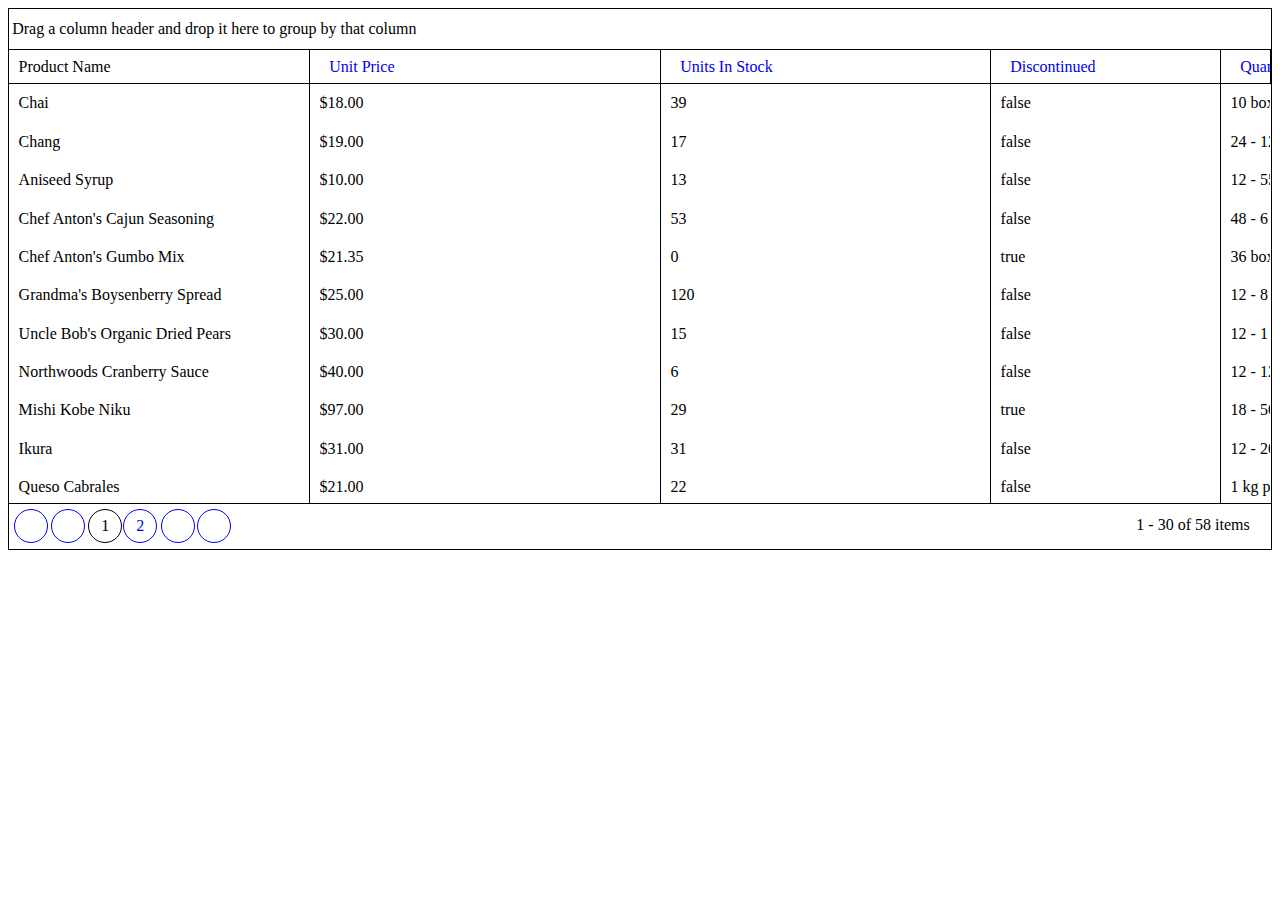
==== commit 9d39c9e8: "Needs to be replaced" ====
--- a/index.html
+++ b/index.html
@@ -11,13 +11,13 @@
 <body>
     <div id="example">
     <div id="grid"></div>
-<script src="http://localhost/data/products.js"></script>
+<script src="data/products.js"></script>
     <script>
         $(document).ready(function() {
 			
 			 var tableContent = kendo.template("<li id='ProductName ProductID' class='testdrop'>#: ProductName #</li>");
 
-			var inlineData = { ProductName: "ProductName", ProductID: "ProductID" };
+			var inlineData = { ProductName: "#: ProductName #", ProductID: "ProductID" };
 			$("#inline").html(tableContent(inlineData));
 			 
             $("#grid").kendoGrid({
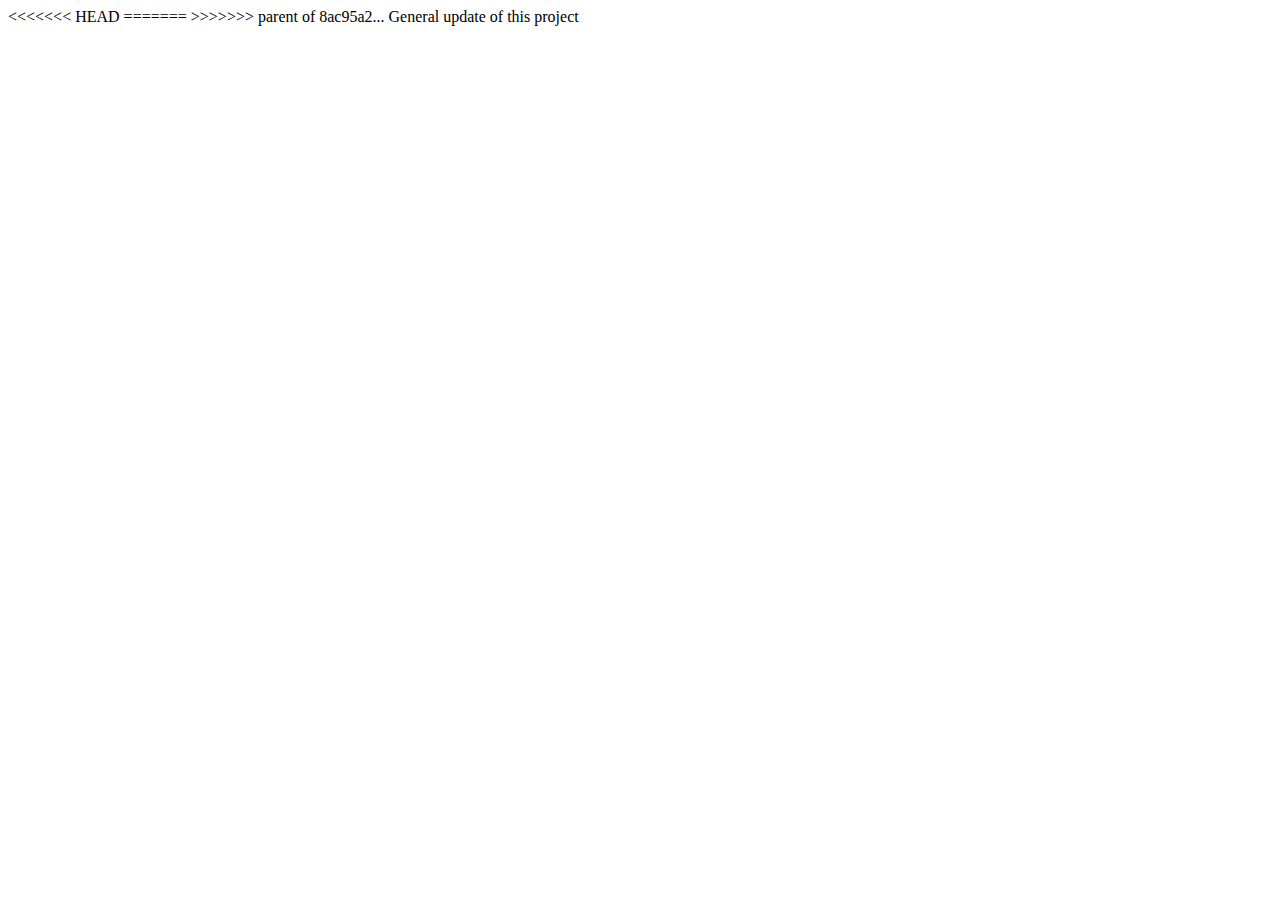
==== commit 95e5fc50: "re adding files?" ====
--- a/index.html
+++ b/index.html
@@ -11,13 +11,21 @@
 <body>
     <div id="example">
     <div id="grid"></div>
+<<<<<<< HEAD
 <script src="data/products.js"></script>
+=======
+<script src="http://localhost/data/products.js"></script>
+>>>>>>> parent of 8ac95a2... General update of this project
     <script>
         $(document).ready(function() {
 			
 			 var tableContent = kendo.template("<li id='ProductName ProductID' class='testdrop'>#: ProductName #</li>");
 
+<<<<<<< HEAD
 			var inlineData = { ProductName: "#: ProductName #", ProductID: "ProductID" };
+=======
+			var inlineData = { ProductName: "ProductName", ProductID: "ProductID" };
+>>>>>>> parent of 8ac95a2... General update of this project
 			$("#inline").html(tableContent(inlineData));
 			 
             $("#grid").kendoGrid({
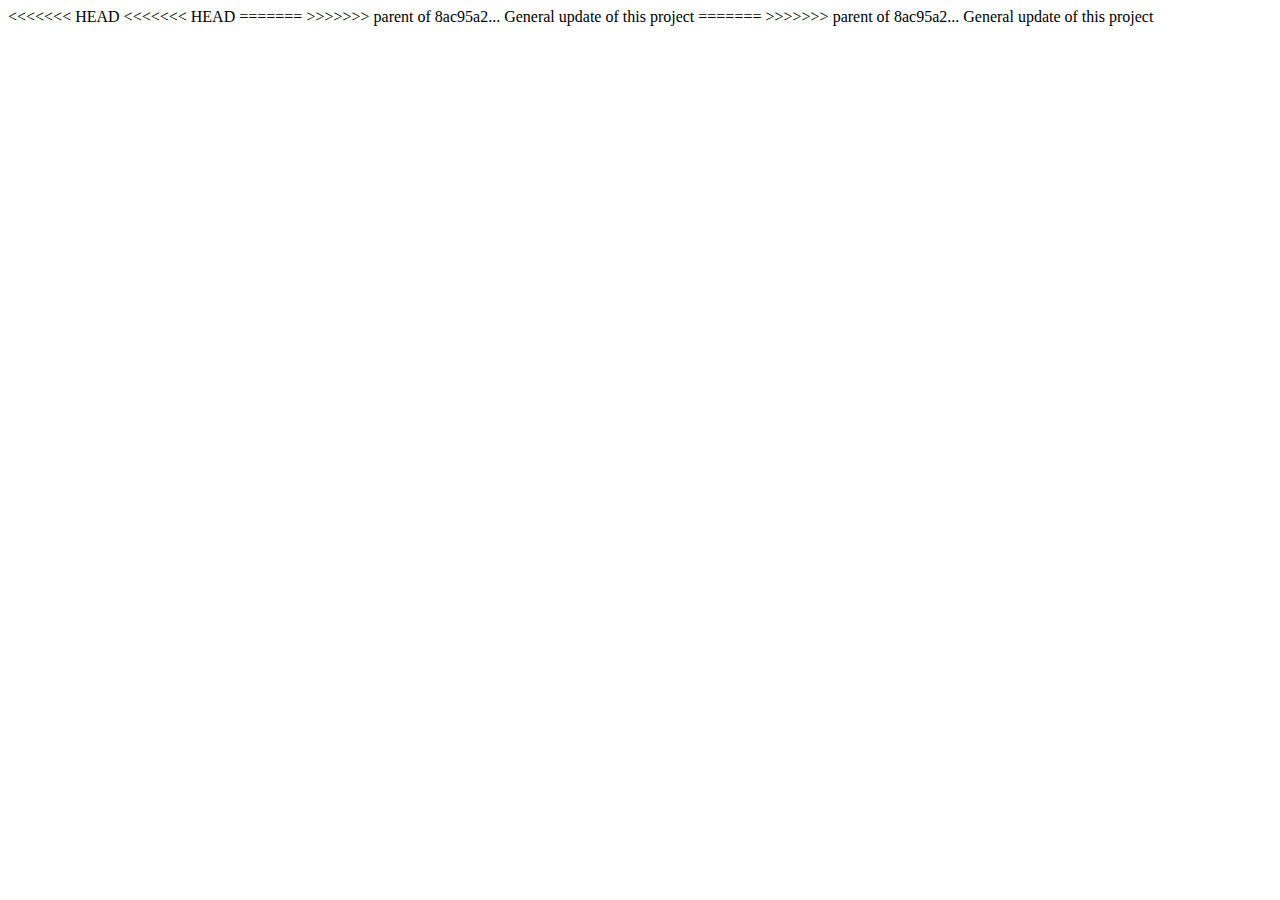
==== commit af10b2ec: "Not sure what this is" ====
--- a/index.html
+++ b/index.html
@@ -12,7 +12,11 @@
     <div id="example">
     <div id="grid"></div>
 <<<<<<< HEAD
+<<<<<<< HEAD
 <script src="data/products.js"></script>
+=======
+<script src="http://localhost/data/products.js"></script>
+>>>>>>> parent of 8ac95a2... General update of this project
 =======
 <script src="http://localhost/data/products.js"></script>
 >>>>>>> parent of 8ac95a2... General update of this project
@@ -22,7 +26,11 @@
 			 var tableContent = kendo.template("<li id='ProductName ProductID' class='testdrop'>#: ProductName #</li>");
 
 <<<<<<< HEAD
+<<<<<<< HEAD
 			var inlineData = { ProductName: "#: ProductName #", ProductID: "ProductID" };
+=======
+			var inlineData = { ProductName: "ProductName", ProductID: "ProductID" };
+>>>>>>> parent of 8ac95a2... General update of this project
 =======
 			var inlineData = { ProductName: "ProductName", ProductID: "ProductID" };
 >>>>>>> parent of 8ac95a2... General update of this project
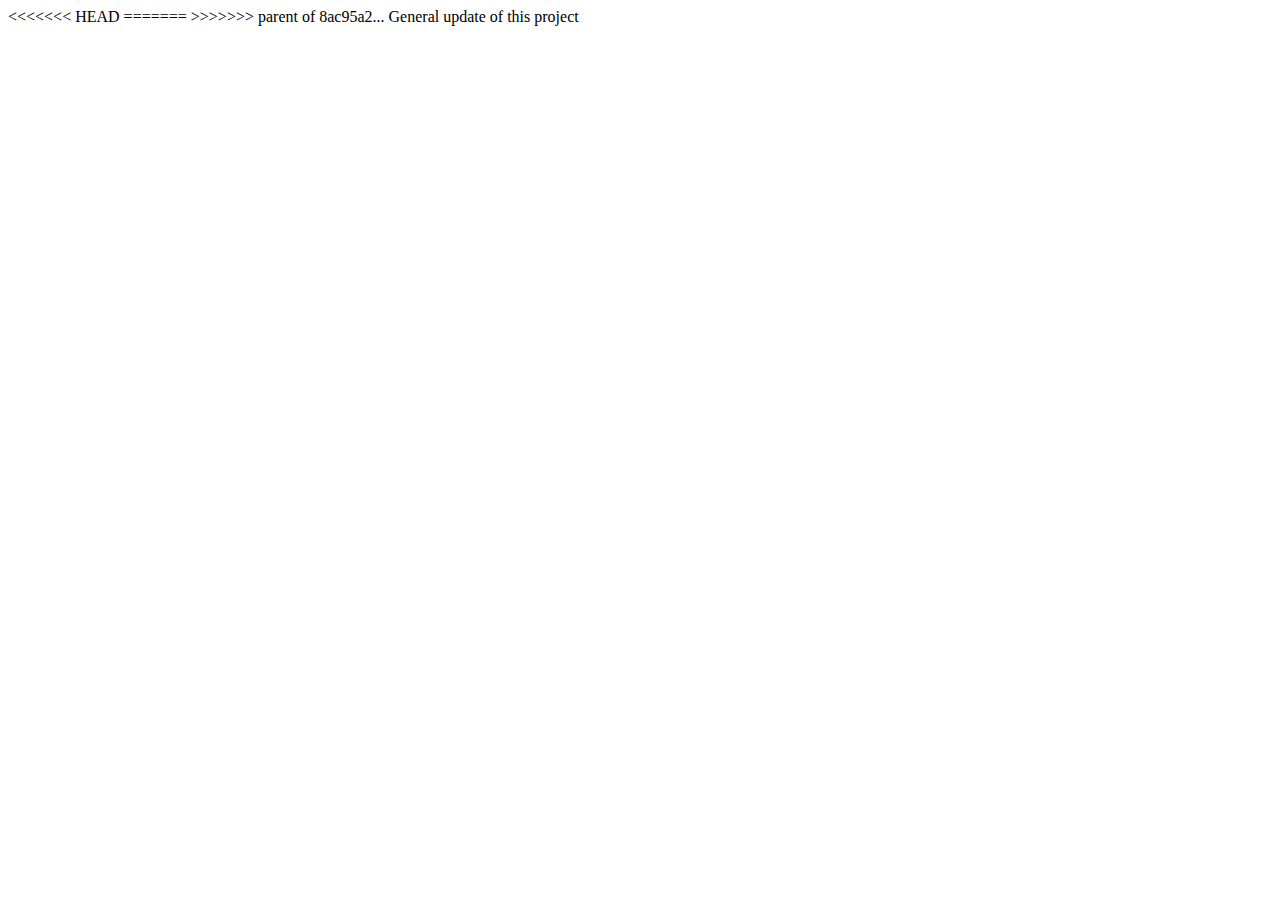
==== commit f59c40ac: "Revert "Not sure what this is"" ====
--- a/index.html
+++ b/index.html
@@ -12,11 +12,7 @@
     <div id="example">
     <div id="grid"></div>
 <<<<<<< HEAD
-<<<<<<< HEAD
 <script src="data/products.js"></script>
-=======
-<script src="http://localhost/data/products.js"></script>
->>>>>>> parent of 8ac95a2... General update of this project
 =======
 <script src="http://localhost/data/products.js"></script>
 >>>>>>> parent of 8ac95a2... General update of this project
@@ -26,11 +22,7 @@
 			 var tableContent = kendo.template("<li id='ProductName ProductID' class='testdrop'>#: ProductName #</li>");
 
 <<<<<<< HEAD
-<<<<<<< HEAD
 			var inlineData = { ProductName: "#: ProductName #", ProductID: "ProductID" };
-=======
-			var inlineData = { ProductName: "ProductName", ProductID: "ProductID" };
->>>>>>> parent of 8ac95a2... General update of this project
 =======
 			var inlineData = { ProductName: "ProductName", ProductID: "ProductID" };
 >>>>>>> parent of 8ac95a2... General update of this project
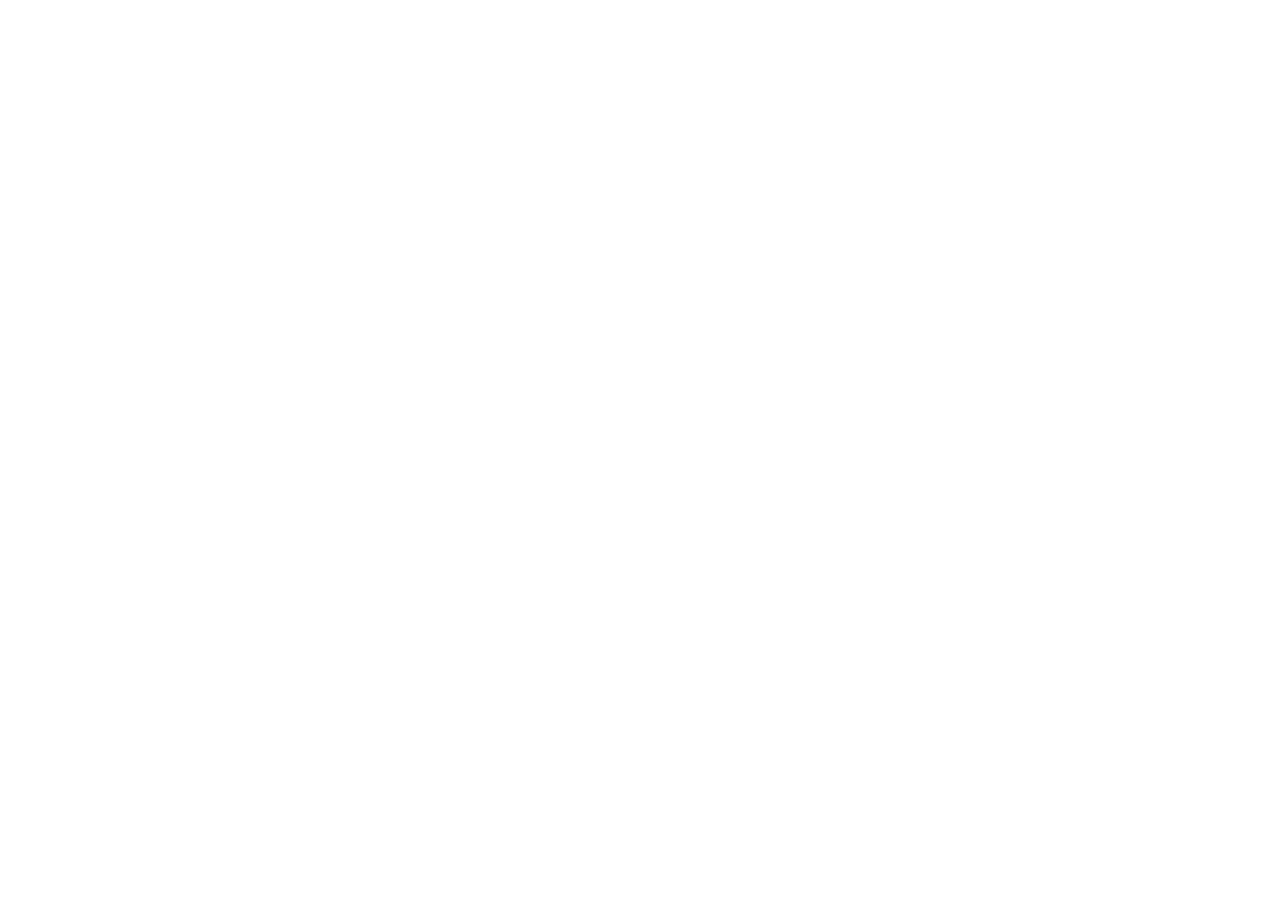
==== commit 486dba24: "Updating the Index" ====
--- a/index.html
+++ b/index.html
@@ -3,153 +3,16 @@
 <head>
     <title></title>
     <link href="styles/kendo.common.min.css" rel="stylesheet" />
-
-    <script src="js/libraries/jquery.min.js"></script>	
+    <link href="css/core.css" rel="stylesheet" />
+    <script src="js/libraries/jquery.min.js"></script>
     <script src="js/libraries/angular.min.js"></script>
     <script src="js/kendo/kendo.all.min.js"></script>
+    <script src="js/draggable.js"></script>
+    <script src="http://localhost/data/products.js"></script>
+
 </head>
 <body>
-    <div id="example">
     <div id="grid"></div>
-<<<<<<< HEAD
-<script src="data/products.js"></script>
-=======
-<script src="http://localhost/data/products.js"></script>
->>>>>>> parent of 8ac95a2... General update of this project
-    <script>
-        $(document).ready(function() {
-			
-			 var tableContent = kendo.template("<li id='ProductName ProductID' class='testdrop'>#: ProductName #</li>");
-
-<<<<<<< HEAD
-			var inlineData = { ProductName: "#: ProductName #", ProductID: "ProductID" };
-=======
-			var inlineData = { ProductName: "ProductName", ProductID: "ProductID" };
->>>>>>> parent of 8ac95a2... General update of this project
-			$("#inline").html(tableContent(inlineData));
-			 
-            $("#grid").kendoGrid({
-                dataSource: {
-					data: products,
-                    schema: {
-                        model: {
-                            fields: {
-                                        ProductName: { type: "string" },
-                                        UnitPrice: { type: "number" },
-                                        UnitsInStock: { type: "number" },
-                                        Discontinued: { type: "boolean" },
-										QuantityPerUnit: { type: "string" }
-                            }
-                        }
-                    },
-                    pageSize: 30
-                },
-                height: 540,
-                sortable: true,
-                reorderable: true,
-                groupable: true,
-                resizable: true,
-                filterable: false,
-                columnMenu: true,
-                pageable: true,
-                columns: [ 
-				
-				                    {
-                        //field: "ProductName",
-                        title: "Product Name",
-                        locked: true,
-                        width: 300,
-                        template: tableContent
-                    },	{
-                        field: "UnitPrice",
-                        title: "Unit Price",
-						format: "{0:c}",
-                        width: 350
-                    }, {
-                        field: "UnitsInStock",
-                        title: "Units In Stock",
-                        width: 330
-                    }, {
-                        field: "Discontinued",
-                        width: 230
-                    }, {
-						field: "QuantityPerUnit",
-						title: "Quantity Per Unit",
-						width: 300
-						}
-                ]
-            });
-		
-		function draggableOnDragStart(e) {
-                    $("li.testdrop").addClass("hollow");
-
-                    $("#droptarget").text("(Drop here)");
-                }
-
-                function droptargetOnDragEnter(e) {
-                    $("#droptarget").text("Now drop...");
-                }
-
-                function droptargetOnDragLeave(e) {
-                    $("#droptarget").text("(Drop here)");
-                }
-
-                function droptargetOnDrop(e) {
-                    $("#droptarget").text("You did great!");
-                    $("li.testdrop").removeClass("hollow");
-                }
-
-                function draggableOnDragEnd(e) {
-                    var draggable = $("li.testdrop");
-
-                    if (!draggable.data("kendoDraggable").dropped) {
-                        // drag ended outside of any droptarget
-                        $("#droptarget").text("Try again!");
-                    }
-
-                    draggable.removeClass("hollow");
-                }
-
-                $(document).ready(function() {
-                    $("li.testdrop").kendoDraggable({
-                        hint: function() {
-                            return $("#draggable").clone();
-                        },
-                        dragstart: draggableOnDragStart,
-                        dragend: draggableOnDragEnd
-                    });
-
-                    $("#droptarget").kendoDropTarget({
-                        dragenter: droptargetOnDragEnter,
-                        dragleave: droptargetOnDragLeave,
-                        drop: droptargetOnDrop
-                    });
-
-                    var draggable = $("li.testdrop").data("kendoDraggable");
-
-                    $("#cursorOffset").click(function(e) {
-                        if (this.checked) {
-                            draggable.options.cursorOffset = { top: 10, left: 10 };
-                        } else {
-                            draggable.options.cursorOffset = null;
-                        }
-                    });
-
-                    $("#axis").change(function(e) {
-                        draggable.options.axis = $(this).val();
-                    });
-                });
-				});
-        </script>
-       <script id="test" type="text/x-kendo-tmpl">
-        <li>
-            #: ProductName#
-        </li>
-        </script>
-
-
-</div>
-
-
+    <div id="droptarget"></div>
 </body>
 </html>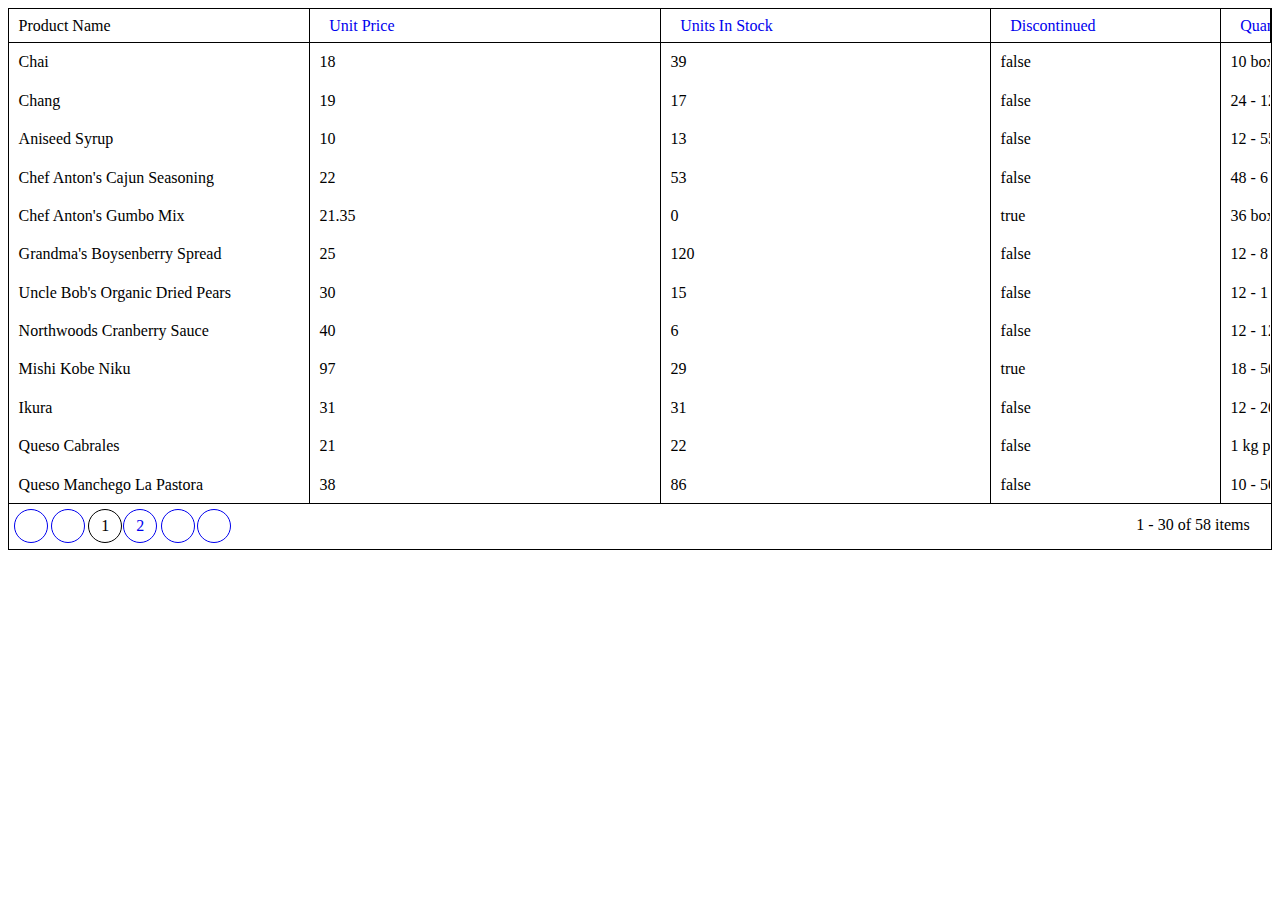
==== commit f4bd6e02: "Data not loading on Mac" ====
--- a/index.html
+++ b/index.html
@@ -8,7 +8,7 @@
     <script src="js/libraries/angular.min.js"></script>
     <script src="js/kendo/kendo.all.min.js"></script>
     <script src="js/draggable.js"></script>
-    <script src="http://localhost/data/products.js"></script>
+    <script src="data/products.js"></script>
 
 </head>
 <body>
